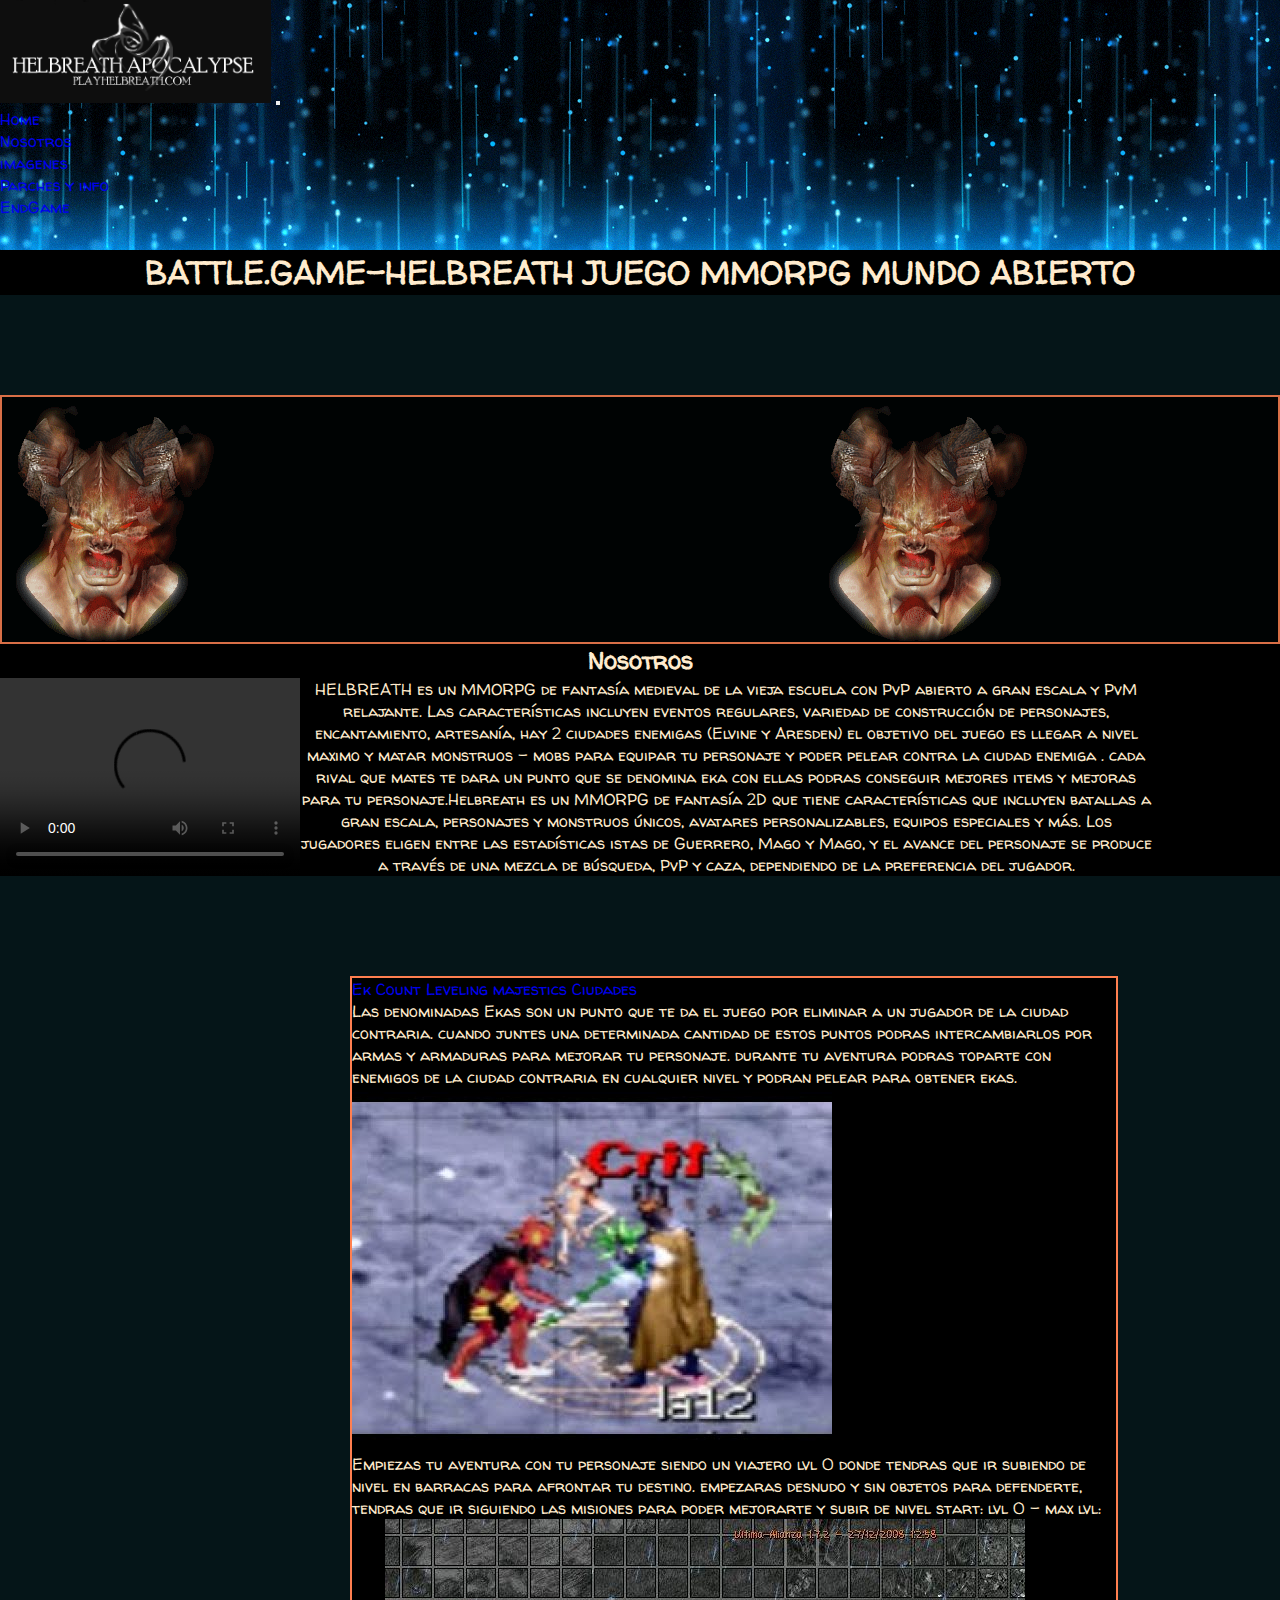
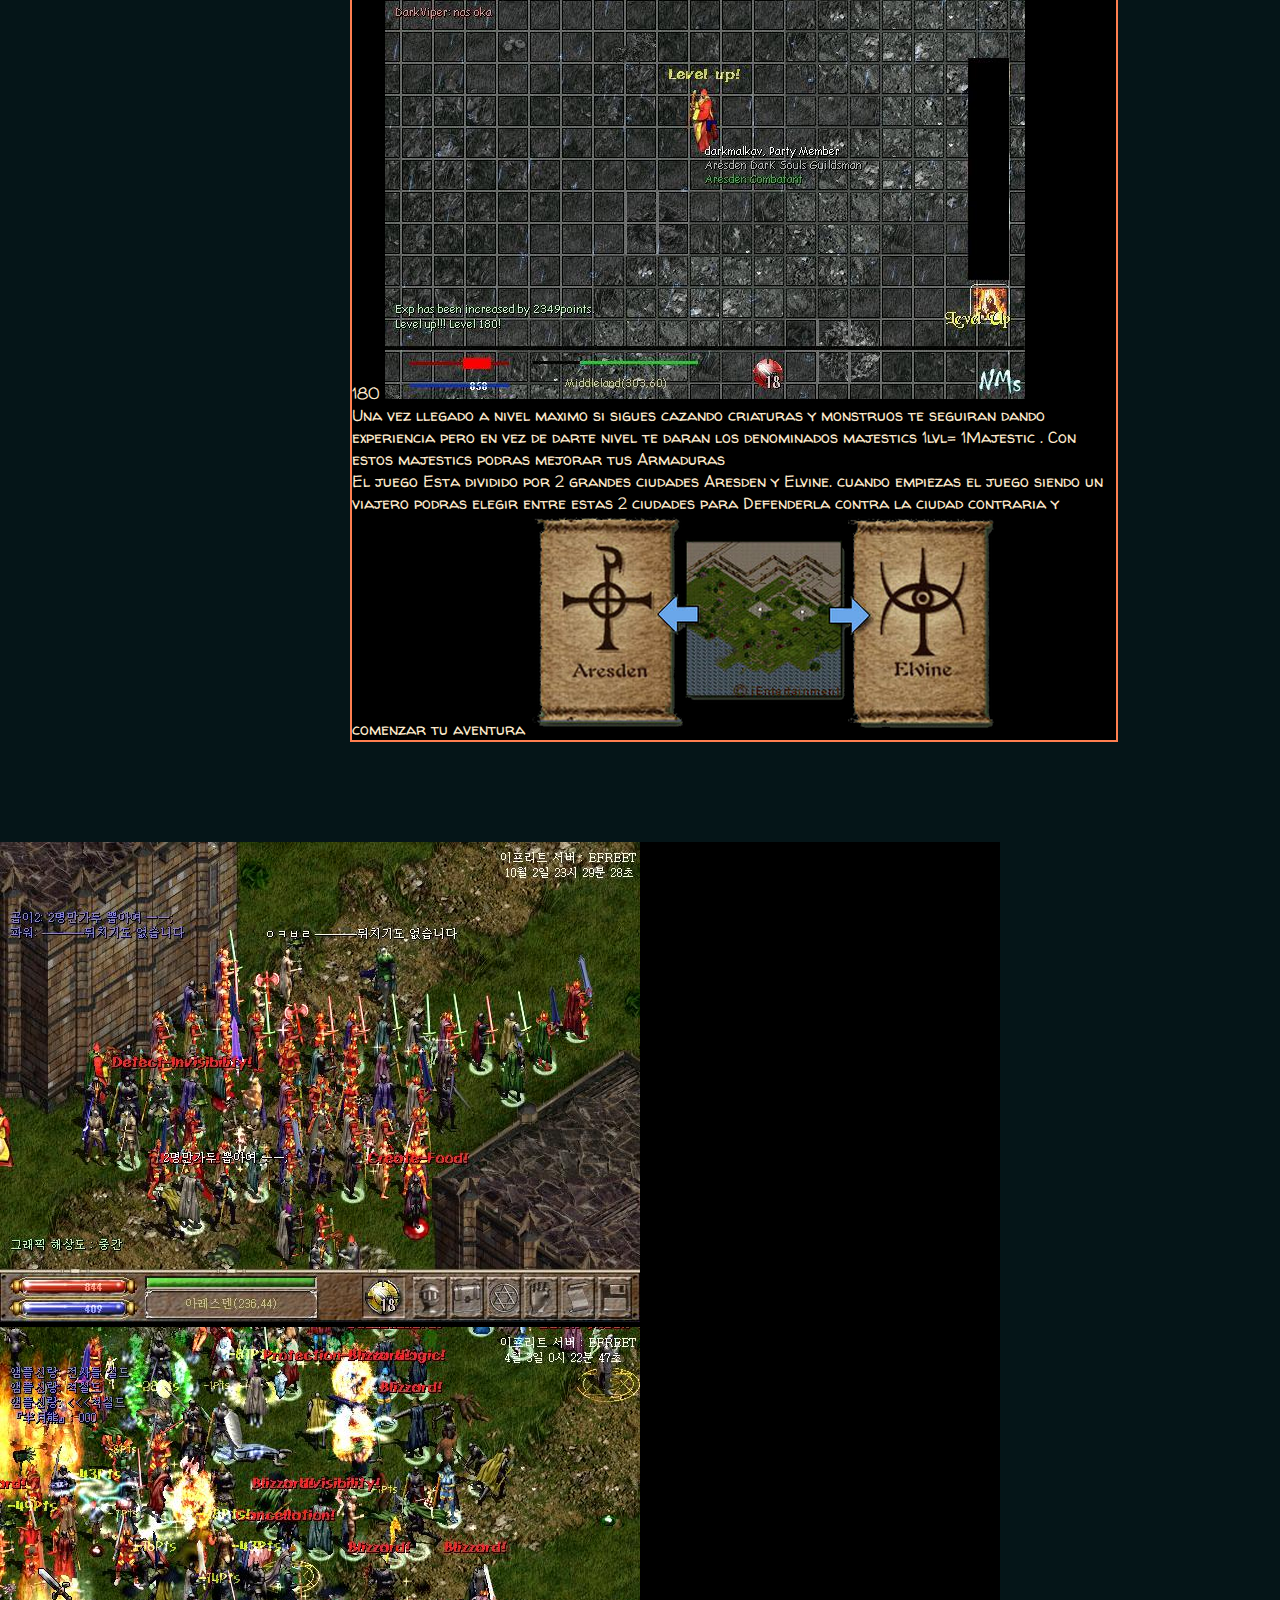
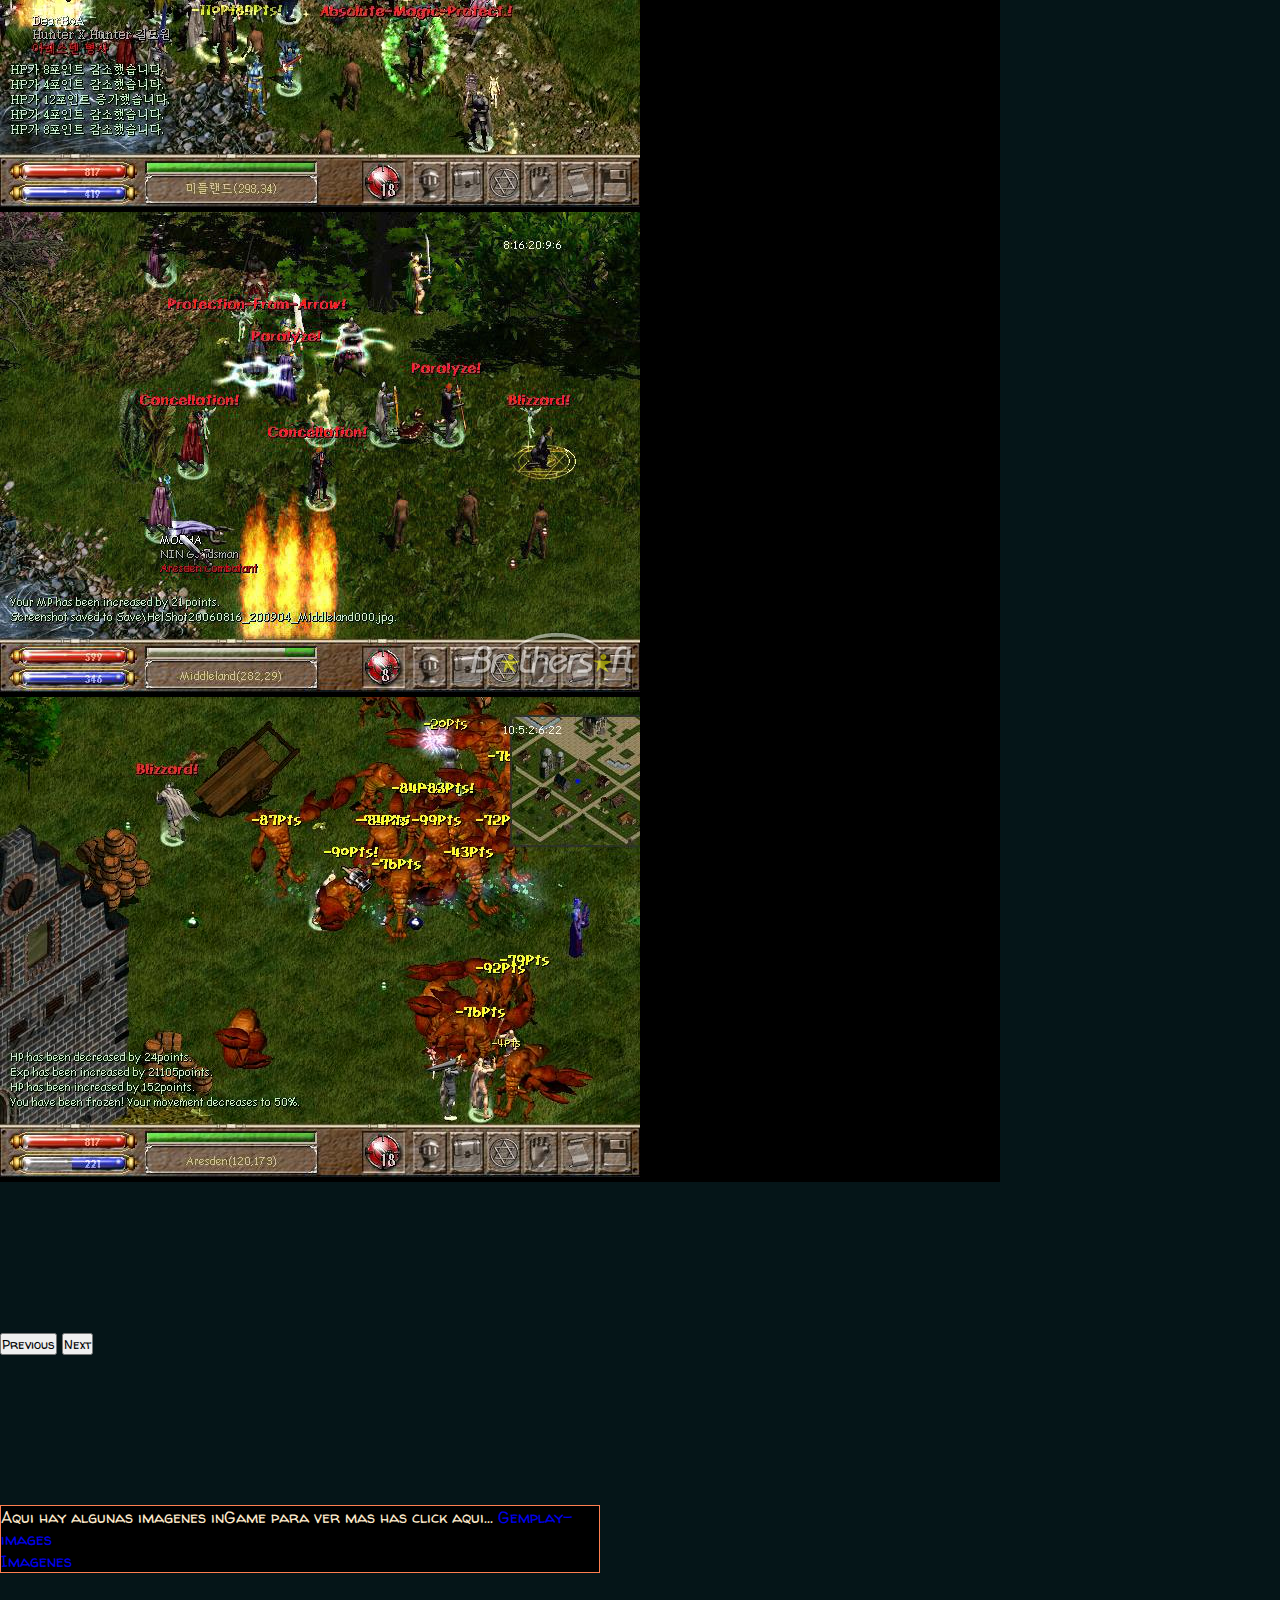
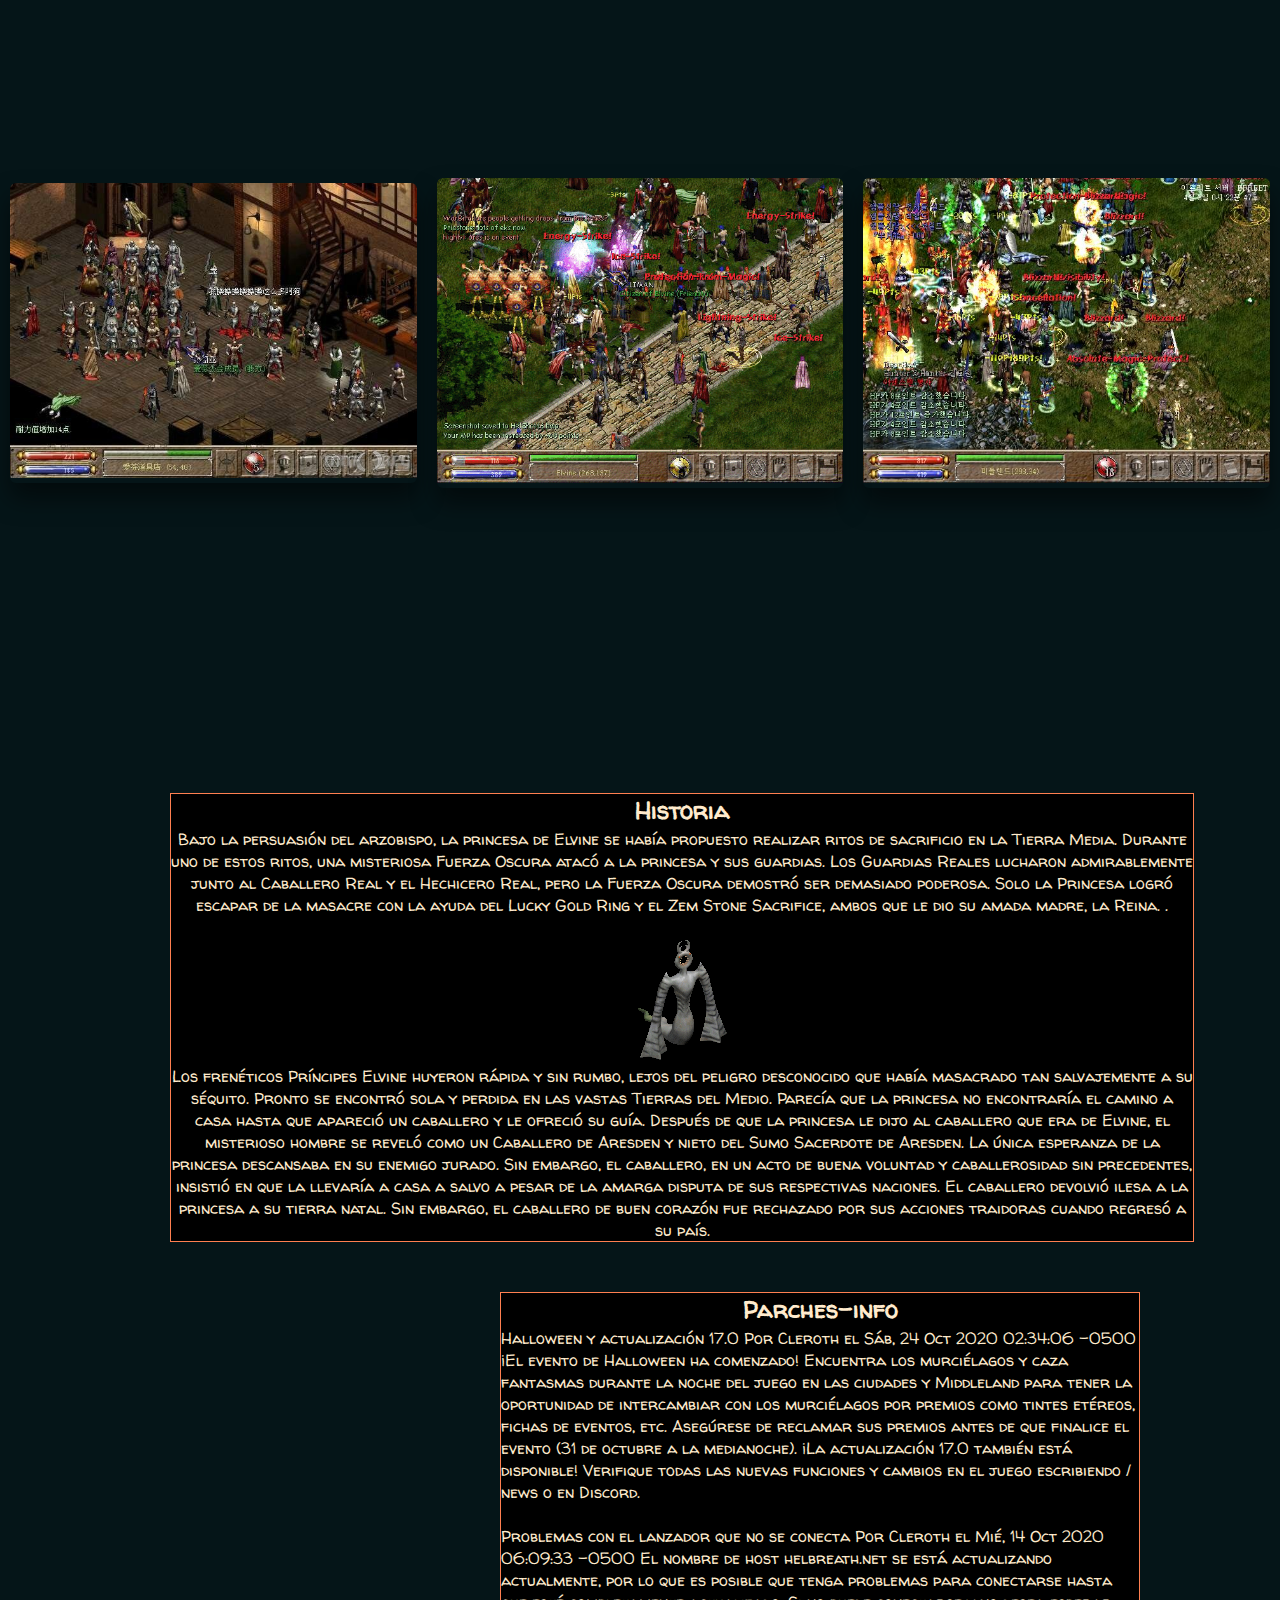
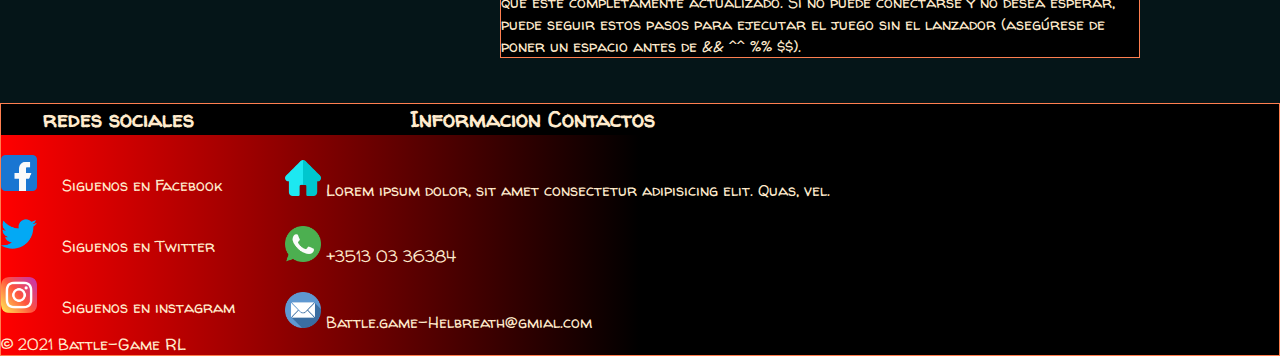
==== index.html @ adad9f69 "actualizo paginas" ====
<!DOCTYPE html>
<html lang="en">
<head>
    <meta charset="UTF-8">
    <meta http-equiv="X-UA-Compatible" content="IE=edge">
    <meta name="viewport" content="width=device-width, initial-scale=1.0">
    <link href="https://cdn.jsdelivr.net/npm/bootstrap@5.1.0/dist/css/bootstrap.min.css" rel="stylesheet" integrity="sha384-KyZXEAg3QhqLMpG8r+8fhAXLRk2vvoC2f3B09zVXn8CA5QIVfZOJ3BCsw2P0p/We" crossorigin="anonymous">
    <link rel="stylesheet" href="./index-style.css/style.css">
    <link
    rel="stylesheet"
    href="https://cdnjs.cloudflare.com/ajax/libs/animate.css/4.1.1/animate.min.css"/>
    <link rel="preconnect" href="https://fonts.googleapis.com">
    <link rel="preconnect" href="https://fonts.gstatic.com" crossorigin>
    <link href="https://fonts.googleapis.com/css2?family=Walter+Turncoat&display=swap" rel="stylesheet">
    <meta name="description" content="Juego mmorpg pvp - pve Mundo abierto massivo">
    <meta name="keywords" content="game, pvp, pve, events, open world ">
    <title>Helbreath.battleGame / home</title>
</head>
<body>

   <!--ACA ESTA EL ENCABEZADO DE LA PAGINA CON EL MENU DE NAVEGACION -->
   <header class="header">
    <nav class="header__navbar navbar-expand-lg navbar-dark bg-dark">
        <div class="container-fluid">
          <a class="header__logo" href="#"><img src="../imagenes/galeria de img/logo2.png" alt=""></a>
          <button class="navbar-toggler" type="button" data-bs-toggle="collapse" data-bs-target="#navbarNavDropdown" aria-controls="navbarNavDropdown" aria-expanded="false" aria-label="Toggle navigation">
            <span class="navbar-toggler-icon"></span>
          </button>
          <div class="collapse navbar-collapse" id="navbarNavDropdown">
            <ul class="navbar-nav">
              <li class="nav-item">
                <a class="nav-link active" aria-current="page" href="./index.html">Home</a>
              </li>
              <li class="nav-item">
                <a class="nav-link" href="./pages/nosotros.html">Nosotros</a>
              </li>
              <li class="nav-item">
                <a class="nav-link" href="./pages/gemplay-images.html">imagenes</a>
              </li>
              <li class="nav-item">
                <a class="nav-link" href="./pages/gemplay-images.html">Parches y info</a>
              </li>
              <li class="nav-item">
                <a class="nav-link" href="./pages/gemplay-images.html">EndGame</a>
              </li>
            </ul>
          </div>
        </div>
      </nav>
    </header>


        <!-- ACA ESTA EL TITULO DEL JUEGO  CON UNA ANIMACION DE CLOUDFLARE-->

        <section>

          <main id="intro">

            <div>
              <h1 class="animate__animated animate__fadeInLeft">BATTLE.GAME-HELBREATH JUEGO MMORPG MUNDO ABIERTO</h1>
            </div>
            
          </main>
          
          
        </section>





        <!--ALGUNOS GIFS DE MONSTRUOS DEL JUEGO -->
        

          <div class="bichos">
            <img src="./imagenes/galeria de img/n79hPaL.gif" alt="imagen gif de abbadon mob">
            
            <img class="dragonete" src="./imagenes/galeria de img/n79hPaL.gif" alt="imagen gif de dragon mob">
          </div>
          
      




      <section id="Nosotros1">
        <h2>Nosotros</h2>
        <div id="GemplayVideo">
          <video src="./imagenes/gameplay-teaser.mp4"controls autoplay loop></video>
          <p>
            HELBREATH es un MMORPG de fantasía medieval de la vieja escuela con PvP abierto a gran escala y PvM relajante. Las características incluyen eventos regulares, variedad de construcción de personajes, encantamiento, artesanía, 
            hay 2 ciudades enemigas (Elvine y Aresden) el objetivo del juego es llegar a nivel maximo y matar monstruos - mobs para equipar tu personaje y poder pelear contra la ciudad enemiga . cada rival que mates te dara un punto que se denomina eka con ellas podras conseguir mejores items y mejoras para tu personaje.Helbreath es un MMORPG de fantasía 2D que tiene características que incluyen batallas a gran escala, personajes y monstruos únicos, avatares personalizables, equipos especiales y más. Los jugadores eligen entre las estadísticas istas de Guerrero, Mago y Mago, y el avance del personaje se produce a través de una mezcla de búsqueda, PvP y caza, dependiendo de la preferencia del jugador.
          </p>
          
        </div>
      </section>



















        <!-- VIDEO GEMPLAY DEL JUEGO Y UNA BREVE INTRODUCCION DE QUE SE TRATA EL JUEGO Y LA PAGINA-->
        
      <section id="info1">
        <div class="row">
          <div class="col-4">
            <div class="list-group" id="list-tab" role="tablist">
              <a class="list-group-item list-group-item-action active" id="list-home-list" data-bs-toggle="list" href="#list-home" role="tab" aria-controls="list-home">Ek Count</a>
              <a class="list-group-item list-group-item-action" id="list-profile-list" data-bs-toggle="list" href="#list-profile" role="tab" aria-controls="list-profile">Leveling</a>
              <a class="list-group-item list-group-item-action" id="list-messages-list" data-bs-toggle="list" href="#list-messages" role="tab" aria-controls="list-messages">majestics</a>
              <a class="list-group-item list-group-item-action" id="list-settings-list" data-bs-toggle="list" href="#list-settings" role="tab" aria-controls="list-settings">Ciudades</a>
            </div>
          </div>
          <div class="col-8">
            <div class="tab-content" id="nav-tabContent">
              <div class="tab-pane fade show active" id="list-home" role="tabpanel" aria-labelledby="list-home-list">Las denominadas Ekas son un punto que te da el juego por eliminar a un jugador de la ciudad contraria. cuando juntes una determinada cantidad de estos puntos podras intercambiarlos por armas y armaduras para mejorar tu personaje.
                durante tu aventura podras toparte con enemigos de la ciudad contraria en cualquier nivel y podran pelear para obtener ekas.<img class="ekcount" src="./imagenes/ekcountt.jpg" alt=""> 
              </div>
              
              <div class="tab-pane fade" id="list-profile" role="tabpanel" aria-labelledby="list-profile-list">Empiezas tu aventura con tu personaje siendo un viajero lvl 0 donde tendras que ir subiendo de nivel en barracas para afrontar tu destino. empezaras desnudo y sin objetos para defenderte, tendras que ir siguiendo las misiones para poder mejorarte y subir de nivel  start: lvl 0 - max lvl: 180 <img src="./imagenes/lvl up2.jpg" alt=""></div>
              <div class="tab-pane fade" id="list-messages" role="tabpanel" aria-labelledby="list-messages-list">Una vez llegado a nivel maximo si sigues cazando criaturas y monstruos te seguiran dando experiencia pero en vez de darte nivel te daran los denominados majestics 1lvl= 1Majestic . Con estos majestics podras mejorar tus Armaduras <img src="./imagenes/dark knight.jpg.crdownload" alt=""></div>
              <div class="tab-pane fade" id="list-settings" role="tabpanel" aria-labelledby="list-settings-list">El juego Esta dividido por 2 grandes ciudades Aresden y Elvine. cuando empiezas el juego siendo un viajero podras elegir entre estas 2 ciudades para Defenderla contra la ciudad contraria y comenzar tu aventura <img src="./imagenes/elvine-aresden.png" alt=""> </div>
            </div>
          </div>
        </div>
      </div>

  </section>




        <!-- IMAGENES INTRODUCTORIAS DEL JUEGO -->
      

        <div class="carrusel">
          <div id="carouselExampleControls" class="carousel slide" data-bs-ride="carousel">
            <div class="carousel-inner">
              <div class="carousel-item active">
                <img src="./imagenes/img.index/e0013743_07035283.jpg" class="d-block w-100" alt="pelea massiva dentro del juego">
              </div>
              <div class="carousel-item">
                <img src="./imagenes/img.index/2.jpg" class="d-block w-100" alt="pelea massiva dentro del juego">
              </div>
              <div class="carousel-item">
                <img src="./imagenes/img.index/3.jpeg" class="d-block w-100" alt="Pelea massiva dentro del juego">
              </div>
              <div class="carousel-item">
                <img src="./imagenes/img.index/4j.jpeg" class="d-block w-100" alt="zona de descanzo dentro del juego">
              </div>
            </div>
            <button class="carousel-control-prev" type="button" data-bs-target="#carouselExampleControls" data-bs-slide="prev">
              <span class="carousel-control-prev-icon" aria-hidden="true"></span>
              <span class="visually-hidden">Previous</span>
            </button>
            <button class="carousel-control-next" type="button" data-bs-target="#carouselExampleControls" data-bs-slide="next">
              <span class="carousel-control-next-icon" aria-hidden="true"></span>
              <span class="visually-hidden">Next</span>
            </button>
            
          </div>
        </div>
        
    
      
          <!-- Link a la seccion de imagenes y videos del juego -->

    <section>

      <div class="dropdown">
        <span>Aqui hay algunas imagenes inGame para ver mas has click aqui...</span>
        <a class="btn btn-secondary dropdown-toggle" href="#" role="button" id="dropdownMenuLink" data-bs-toggle="dropdown" aria-expanded="false">
          Gemplay-images
        </a>
        <ul class="dropdown-menu" aria-labelledby="dropdownMenuLink">
          <li><a class="dropdown-item" href="./pages/gemplay-images.html">Imagenes</a></li>
        </ul>
      </div>
      
    </section>


      <!-- IMAGENES E INFORMACION DEL JUEGO -->
    <section>

      <div class="govver">
        <figure>
          <img src="./imagenes/shop.jpg" alt="imagen zona shop dentro del juego">
          <div class="capa">
            <h3>.</h3>
            <p>EL JUEGO TIENE ZONAS DE DESCANZO Y SOCIAL DENTRO DE EL. TAMBIEN OFRECE LUGARES DONDE COMERCIAR CON OTRO JUGADORES Y COMPRAR OBJETOS A LOS DIFERENTES MOBS DE CADA CIUDAD  </p>
          </div>
        </figure>
        
        
        <figure>
          <img src="./imagenes/img.index/massive fights.jpg" alt="imagen pelea massiva dentro del juego">
          <div class="capa">
            <h3>.</h3>
            <p>EL JUEGO OFRECE PELEAS Y CAZERIA MASSIVA DE NPC DENTRO DEL JUEGO QUE TE OFRECERAN DROPS PARA MEJORAR TU PERSONAJE </p>
          </div>
        </figure>
        
        <figure>
          <img src="./imagenes/img.index/2.jpg" alt="imagen pelea massiva dentro del juego">
          <div class="capa">
            <h3>.</h3>
            <p>EL JUEGO OFRECE PELEAS MASSIVAS CONTRA JUGADORES DE LA CIUDAD CONTRARIA  </p>
          </div>
        </figure>
        
      </div>
    </section>
      
        <!-- BREVE INTRODUCCION A LA HISTORIA DEL JUEGO -->

    <section id="historia">
      
      <h2 class="historia">Historia</h2>
      <p>Bajo la persuasión del arzobispo, la princesa de Elvine se había propuesto realizar ritos de sacrificio en la Tierra Media. Durante uno de estos ritos, una misteriosa Fuerza Oscura atacó a la princesa y sus guardias. Los Guardias Reales lucharon admirablemente junto al Caballero Real y el Hechicero Real, pero la Fuerza Oscura demostró ser demasiado poderosa. Solo la Princesa logró escapar de la masacre con la ayuda del Lucky Gold Ring y el Zem Stone Sacrifice, ambos que le dio su amada madre, la Reina.
        .</p>
        <br>
        <img src="./imagenes/galeria de img/tw.gif" alt="">
        <p> 
          Los frenéticos Príncipes Elvine huyeron rápida y sin rumbo, lejos del peligro desconocido que había masacrado tan salvajemente a su séquito. Pronto se encontró sola y perdida en las vastas Tierras del Medio. Parecía que la princesa no encontraría el camino a casa hasta que apareció un caballero y le ofreció su guía. Después de que la princesa le dijo al caballero que era de Elvine, el misterioso hombre se reveló como un Caballero de Aresden y nieto del Sumo Sacerdote de Aresden. La única esperanza de la princesa descansaba en su enemigo jurado. Sin embargo, el caballero, en un acto de buena voluntad y caballerosidad sin precedentes, insistió en que la llevaría a casa a salvo a pesar de la amarga disputa de sus respectivas naciones. El caballero devolvió ilesa a la princesa a su tierra natal. Sin embargo, el caballero de buen corazón fue rechazado por sus acciones traidoras cuando regresó a su país.
        </p>
        
    </section>


      <!-- BREVE EXPLICACION DE PARCHES DEL JUEGO -->
      <section id="parches-info">
        <h2>Parches-info</h2>
        <p>
            Halloween y actualización 17.0
            Por Cleroth el Sáb, 24 Oct 2020 02:34:06 -0500
            ¡El evento de Halloween ha comenzado! Encuentra los murciélagos y caza fantasmas durante la noche del juego en las ciudades y Middleland para tener la oportunidad de intercambiar con los murciélagos por premios como tintes etéreos, fichas de eventos, etc. Asegúrese de reclamar sus premios antes de que finalice el evento (31 de octubre a la medianoche). ¡La actualización 17.0 también está disponible! Verifique todas las nuevas funciones y cambios en el juego escribiendo / news o en Discord.
        </p>
        <br>
        <p>
            Problemas con el lanzador que no se conecta
            Por Cleroth el Mié, 14 Oct 2020 06:09:33 -0500
            El nombre de host helbreath.net se está actualizando actualmente, por lo que es posible que tenga problemas para conectarse hasta que esté completamente actualizado. Si no puede conectarse y no desea esperar, puede seguir estos pasos para ejecutar el juego sin el lanzador (asegúrese de poner un espacio antes de && ^^ %% $$).
        </p>

      </section>

      <!-- FOOTER DE LA PAGINA -->
      <section>
        <footer class="pie">
          <div class="contenedor-full-pie">
            
          </div>
          <div class="contenedorpie">
            
            <div class="colum2">
              <h2>redes sociales</h2>
              <div class="fila">
                <img src="./imagenes/iconos/facebook.png" alt="icono de facebook">
                <label for="">Siguenos en Facebook</label>
              </div> 
              <div class="fila">
                <img src="./imagenes/iconos/twitter.png" alt="icono de twitter">
                <label for="">Siguenos en Twitter</label>
              </div>
              
              <div class="fila">
                <img src="./imagenes/iconos/instagram.png" alt="icono de instagram">
                <label for="">Siguenos en instagram</label>
              </div>
              
            </div>
          
            <div class="colum3">
              <h2>Informacion Contactos</h2>
              
              <div class="fila2">
                <img src="./imagenes/iconos/1946433home.png" alt="">
                <label for="">Lorem ipsum dolor, sit amet consectetur adipisicing elit. Quas, vel.</label>
              </div>
              
              <div class="fila2">
                <img src="./imagenes/iconos/733585.png" alt="">
                <label for=""> +3513 03 36384</label>
              </div>
              
              <div class="fila2">
                <img src="./imagenes/iconos/552486mail.png" alt="">
                <label for="">Battle.game-Helbreath@gmial.com</label>
              </div>
              
            </div>
            
          </div>
          
          <div>
            <p>&copy; 2021 Battle-Game RL </p>
          </div>
        
        </div>
      </footer>
      </section>

  <script src="https://cdn.jsdelivr.net/npm/bootstrap@5.1.0/dist/js/bootstrap.bundle.min.js" integrity="sha384-U1DAWAznBHeqEIlVSCgzq+c9gqGAJn5c/t99JyeKa9xxaYpSvHU5awsuZVVFIhvj" crossorigin="anonymous"></script>
</body>
</html>
---- index-style.css/style.css ----
*{
    list-style: none;
    text-decoration: none;
    margin: 0%;
    padding: 0%;
    font-family: 'Walter Turncoat', cursive;
    box-sizing: border-box;
}
body{
    background-color: rgb(5, 21, 24);
}

/*header y menu */
header {
    height: 250px;  
    background-image: url(../imagenes/gemplay-images/bluefontq.gif);

}


/* efectos */

@keyframes mi-efecto {
   
}

.animate__animated .animate__fadeInLeft {
    animation-delay: 1sg;
    animation-duration: 2sg;
    animation-iteration-count: infinite;
}







 /* TODO SECTIONS Y CLASS DENTRO DE LA PAGINA */
.govver{
    width: 100%;
    display: flex;
    justify-content: center;
    align-items: center;
    height: 80vh;
    margin-bottom: 100px;
    
    
}
.govver figure{
    position: relative;
    height: auto;
    width: 100%;
    overflow: hidden;
    border-radius: 6px;
    box-shadow: 0px 15px 25px rgba(0,0,0,0.50);
    cursor: pointer;
    margin: 10px;
   
}

.govver figure img{
    width: 100%;
    height: auto;
    transition: all 500ms ease-out;
}

.govver figure .capa{
    position: absolute;
    top: 0;
    width: 100%;
    height: auto;
    background: rgba(0,103,123,0.7);
    transition: all 500ms ease-out;
    opacity: 0;
    visibility: hidden;
    text-align: center;
}

.govver figure:hover .capa{
    opacity: 1;
    visibility: visible;
}

.govver figure:hover .capa h3{
    margin-top: 70px;
    margin-bottom: 15px; 
}

.govver figure .capa h3{
    color: #fff;
    font-weight: 400;
    margin-bottom: 120px;
    transition: all 500ms ease-out;
    margin-top: 30px;
}

.govver figure .capa p{
    color: #fff;
    font-size: 15px;
    line-height: 1.5;
    width: 100%;
    max-width: 220px;
    margin: auto;  
}



.dropdown {
    color: blanchedalmond;
    background-color: black;
    width: 100%;
    max-width: 600px;
    left: 500px;
    border: solid 1px coral; 
    bottom: 120px; 
}

#intro {
    text-align: center;   
    color: blanchedalmond;
    background-color: black; 
}

#historia {
    background-color: black;
    color: blanchedalmond;
    margin-bottom: 50px;
    width: 80%;
    margin-left: 170px;
    text-align: center;
    border: 1px solid coral;   
}

#historiaDelJuego {
    text-align: center;
}






#nosotros {
    color: blanchedalmond;
    background-color: black;
    text-align: center;
    width: 100%;
    max-width: 700px;
    border-radius: 2%;
    border: 2px solid coral;
    margin-bottom: 20px;   
}

.nosotros2 {
    margin-bottom: 200px;
}


#parches-info {
    width: 50%;
    margin-left: 500px;
    color: blanchedalmond;
    background-color: black;
    border: solid 1px coral;
    
}







/* VIDEOS */
#gemplay-video{
    
    width: 100%;
    max-width: 1700px;
    height: auto;
    background-color: black;
    color: blanchedalmond;
    text-align: center;
    font-family: 'Staatliches', cursive;
    margin-bottom: 100px;
    height: auto;
    background-color: black;  
    
}

.video-gemplay {
    border: 1px solid coral;   
}

.nosotros-video .nosotros1 {
    width: 100%;
    background-color: black;  
}

#GemplayVideo {
    background-color: black;
    color: blanchedalmond;
    display: flex;
    flex-direction: row;
    margin-bottom: 100px;
    width: 90%;
    text-align: center;
}


#Nosotros1 {
background-color: black;
}

.row {
    background-color: black;
    color: blanchedalmond;
    width: 60%;
    border: solid 2px coral;
    margin-bottom: 100px;
    margin-left: 350px;
    
}

/* TODO LO QUE CONTIENE IMAGENES  */
#carouselExampleControls {
    width: 100%;
    max-width: 1000px;
    height: auto;
    justify-content: center;
    left: 450px;
    margin-bottom: 150px;
}


.carousel-inner{
    background-color: black;
    margin-bottom: 150px;
    
}

.bichos {
    display: flex;
    justify-content: space-between;
    background-color: black;
    border: 2px solid coral;
    opacity: 85%;
    margin-top: 100px;
}
.dragonete {
    margin-right: 250px;
}



/* TITULARES */

h1 {
    text-align: center;
    color: blanchedalmond;
    background-color: black;
}

h2 {
    text-align: center;
}

h4 {
    margin: auto;
    color: red;
    text-align: center;
    margin-right: 300px;
    
}

h2 {
    color: blanchedalmond;
    background-color: black;
}

h3 {
    margin-left: 735px;
    color: rgb(206, 8, 8);
    margin-bottom: 50px;
    text-align: center;
}

#ticketSupport {
    color: rgb(248, 7, 7);
}

#intro h1 {
    color: blanchedalmond;
    background-color: black;
    
}




/* FOOTER */

footer {
    color: blanchedalmond;
    background-image: linear-gradient(to right, red , black 50%);
    margin-top: 45px;
    width: 100%;
    border: solid 1px coral;
    
}

.contenedor-full-pie {
    width: 100%;
    max-width: 1200px;
    
    
}


.contenedorpie {
    display: flex;
   
}

.colum1 {
    max-width: 500px;
       
}

.colum1 h2 {
    font-size: 15px;
}


.colum2 {
    max-width: 500px;

}

.colum2 h2 {
    font-size: 22px;
}


.colum2 .fila {
margin-top: 20px;
}

.fila img{
width: 36px;
height: 36px;
}

.fila label{
    margin-top: 10px;
    margin-left: 20px;
}

.letras {
    margin: 10px;
}

.colum3 h2{
    font-size: 22px;
    
    
}
.colum3 .fila2 {
    margin-top: 25px;
    margin-left: 50px;
}


.fila2 img{
    width: 36px;
    height: 36px;
}


 /* BREAKPOINTS */

@media screen and (max-width: 768px) {
    header {
        width: 100%;
        height: auto;
    }
    #intro {
        margin-top: 200px;
    }
    #gemplay-video .col-8 {
          margin: 20px;
    }

    #gemplay-video .row {
        margin: 10px;
    }
    
  
    #gemplay-video .col-8 img {
        width: 100%;
        max-width: 500px;
    }
    .carousel-inner {
        right: 270px;
        width: 100%;
        max-width: 700px;
        
    }
 

    .govver {
        
        display: none;
        
    }
    #historia {
        background-color: rgb(49, 9, 9);
        color: blanchedalmond;
        margin-bottom: 350px;
        width: 100%;
        max-width: 600px;
        margin: 10%;
    }
    
    #parches-info {
        margin: 10%;
        background-color: rgb(49, 9, 9);
    }

  
}

@media screen and (max-width: 414px) {
    header {
        height: auto;
    }

    #intro {
        margin-top: 200px;
    }

         #gemplay-video .col-8 {
            margin: 20px;
      }
  
      #gemplay-video .row {
          margin: 10px;
      }
      
      #gemplay-video .col-8 img {
          width: 300px;
      }

      #gemplay-video video {
          width: 100%;
          max-width: 300px;
      }

         .carousel-inner {
            
            width: 100%;
            max-width: 400px;
            
        }

        .govver {
         display: none;
        }

        #historia {
            background-color: rgb(49, 9, 9);
            color: blanchedalmond;
            margin-bottom: 350px;
            width: 100%;
            max-width: 350px;
            margin: 5%;
        }

        #parches-info {
            margin: 5%;
            width: 100%;
            max-width: 350px;
            background-color: rgb(49, 9, 9);
        }

        footer {
            color: blanchedalmond;
            background-image: linear-gradient(to right, red , black 50%);
            margin-top: 300px;
            width: 100%;
            border: solid 1px coral;
            flex-direction: column;
            display: flex;
        }
}
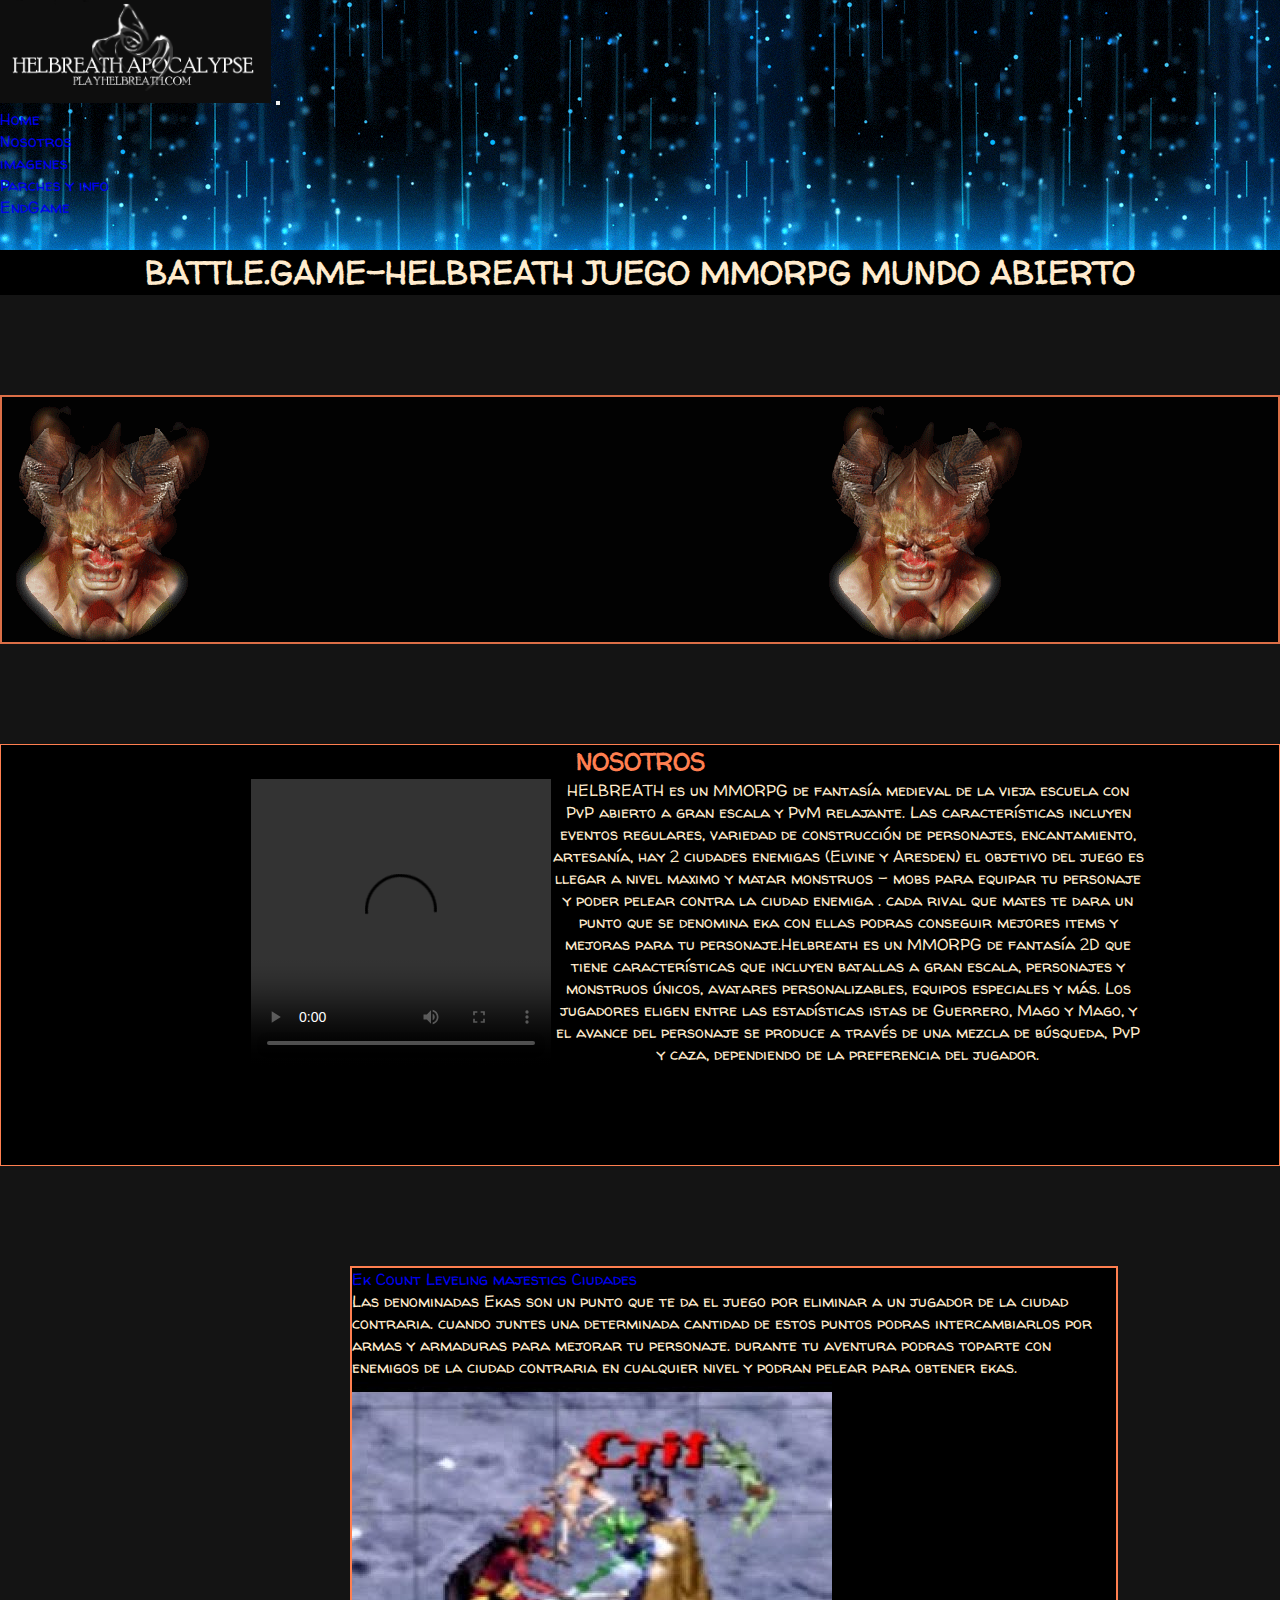
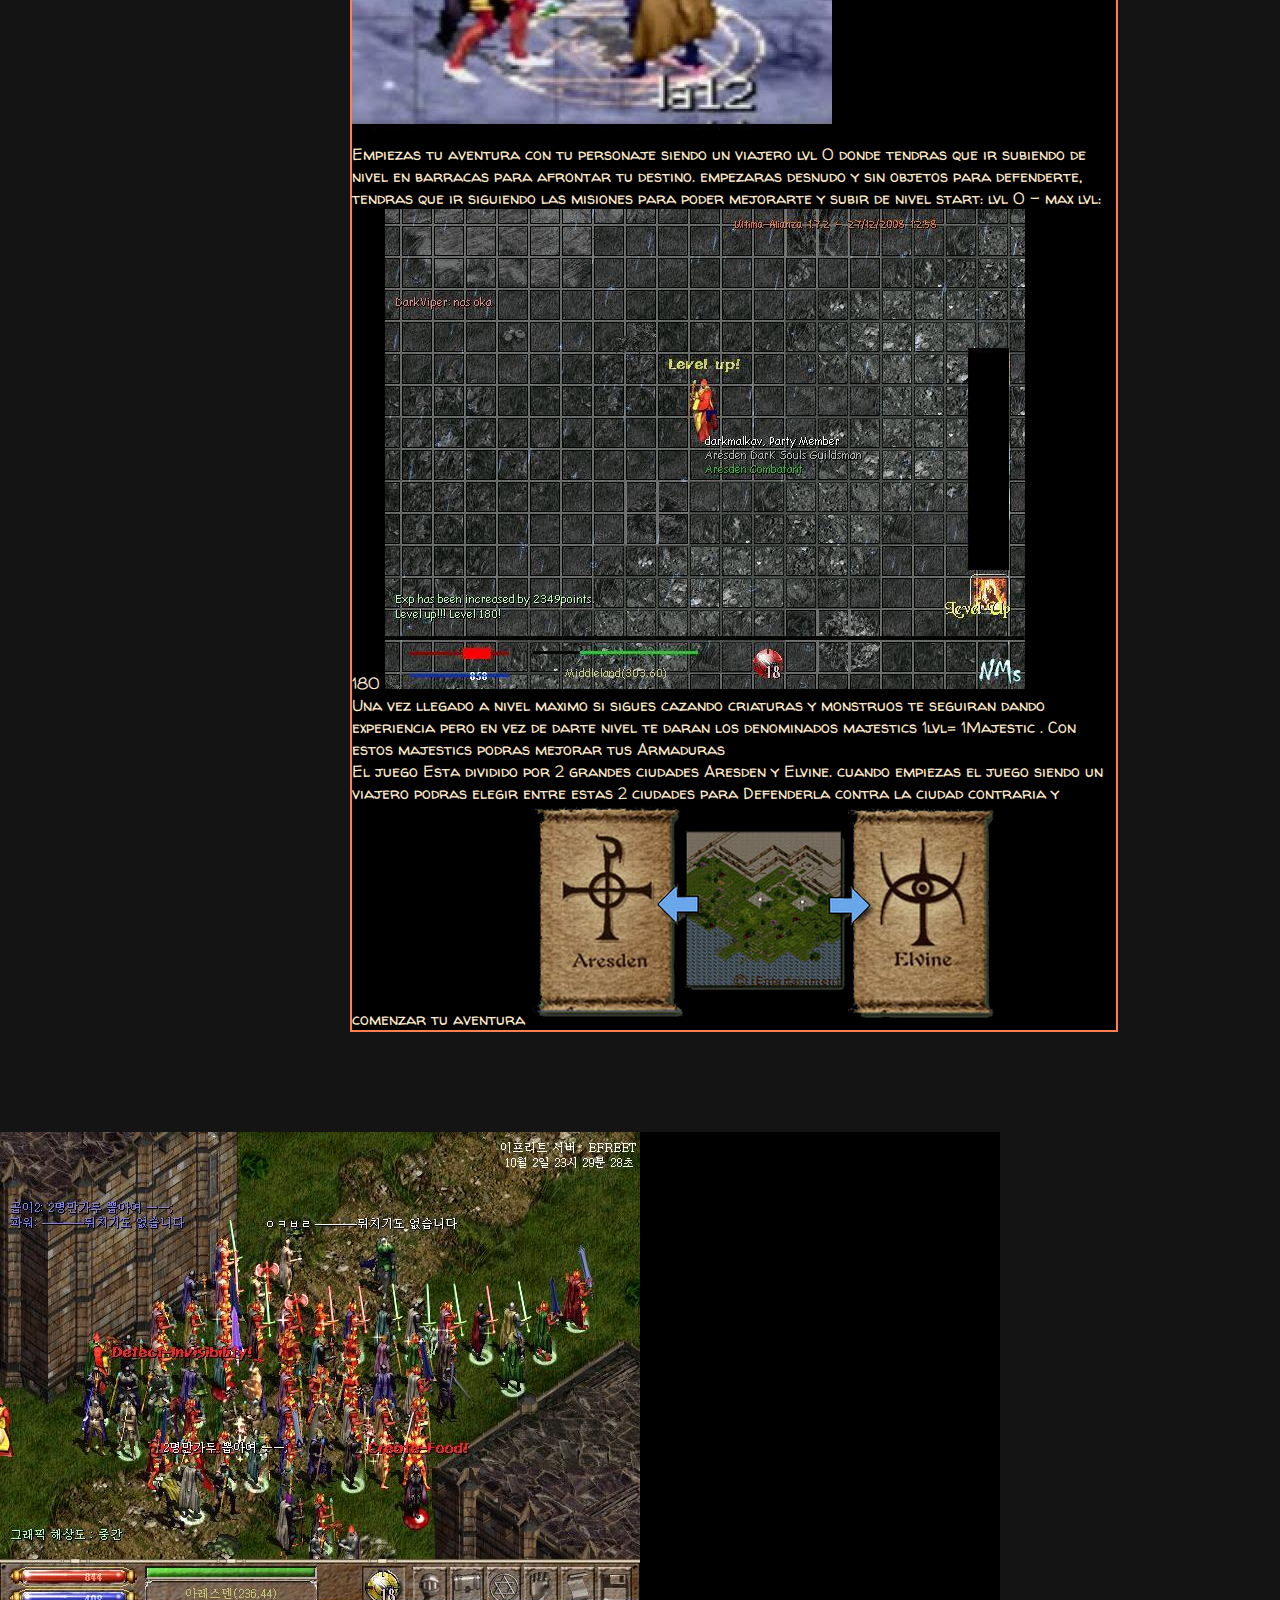
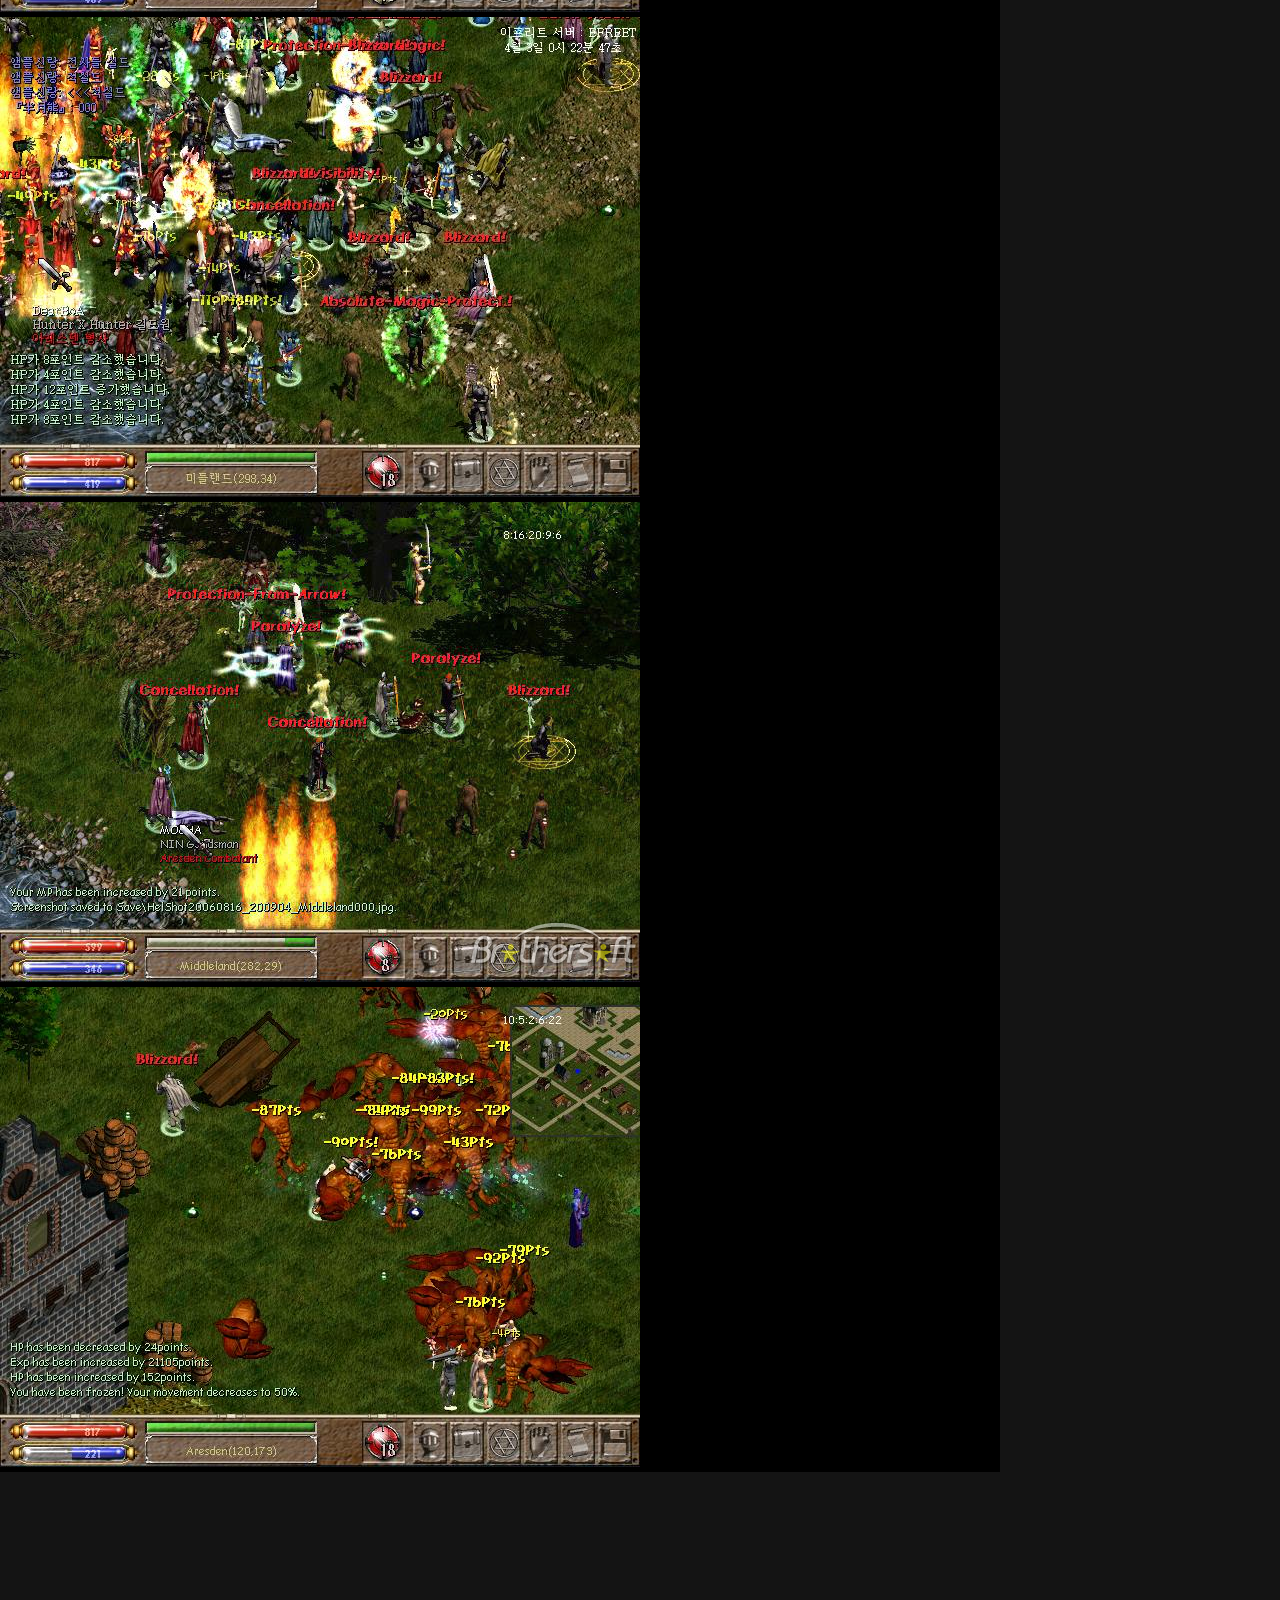
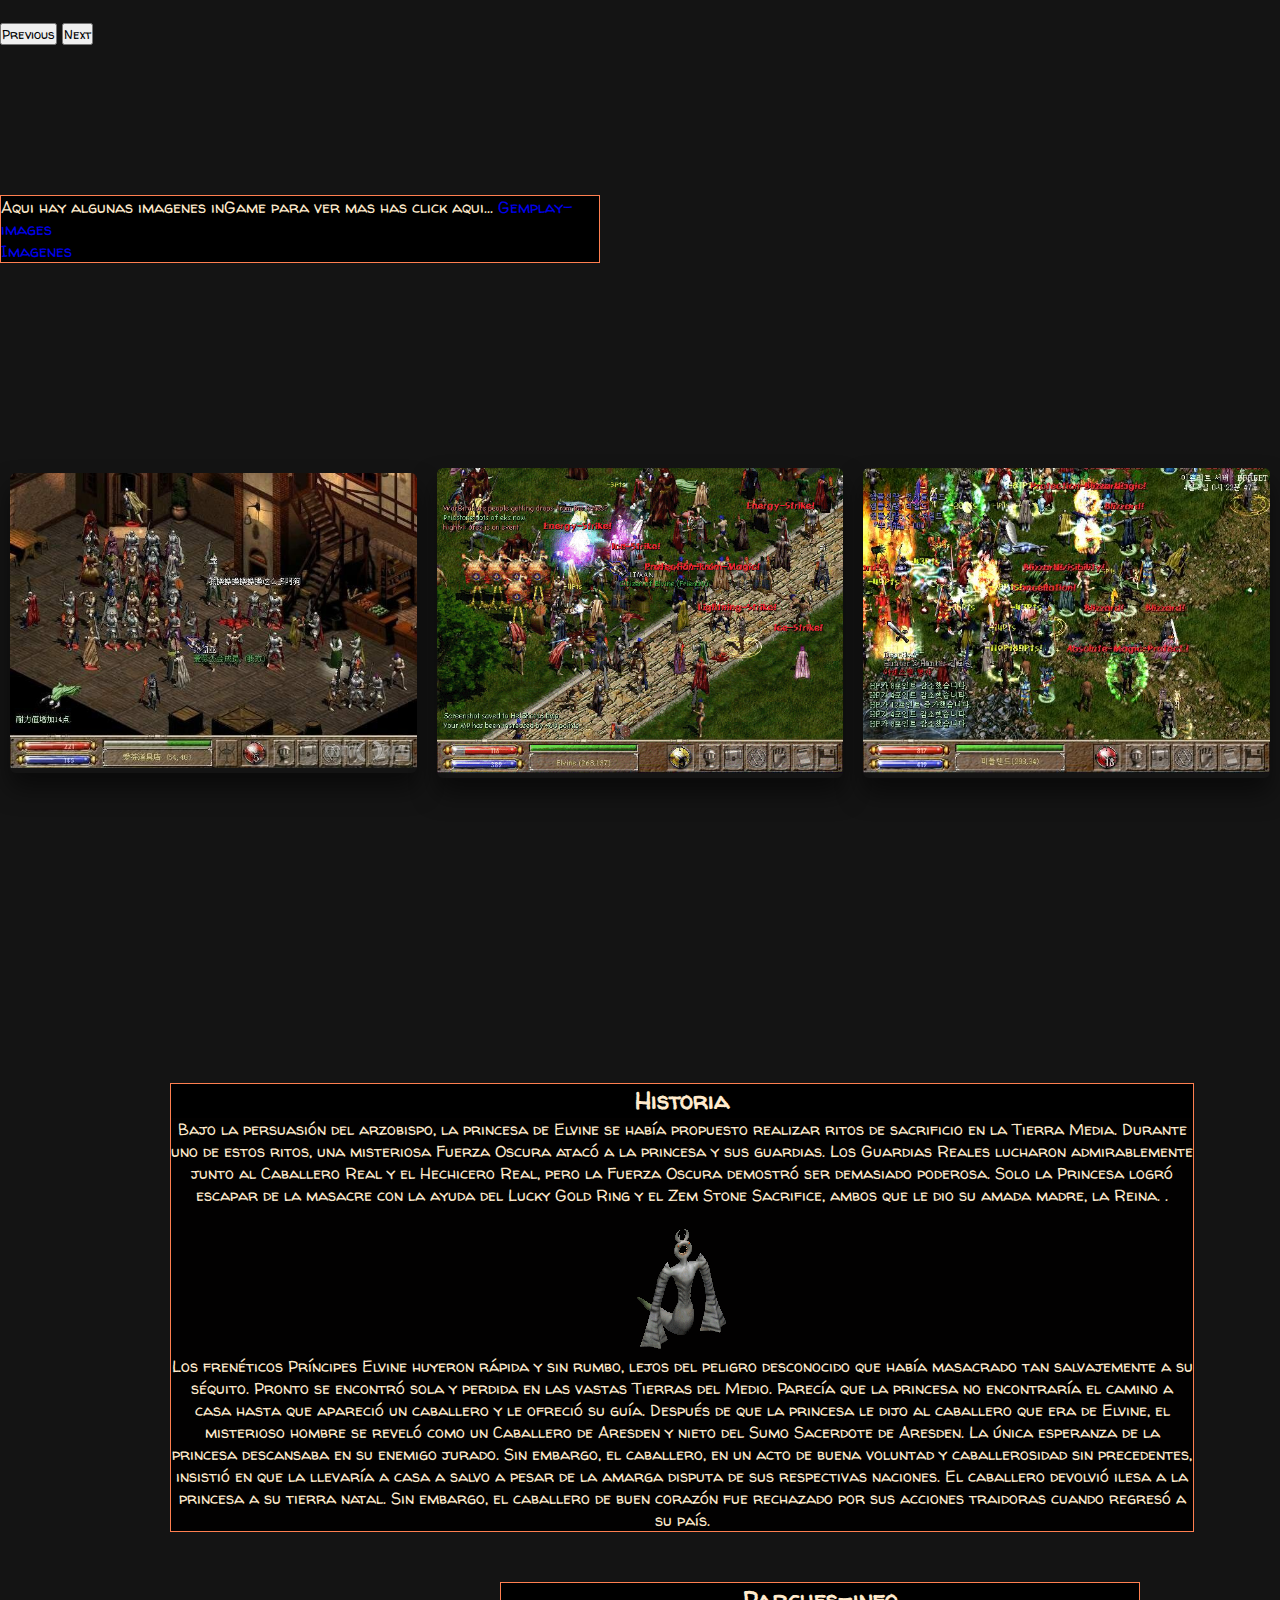
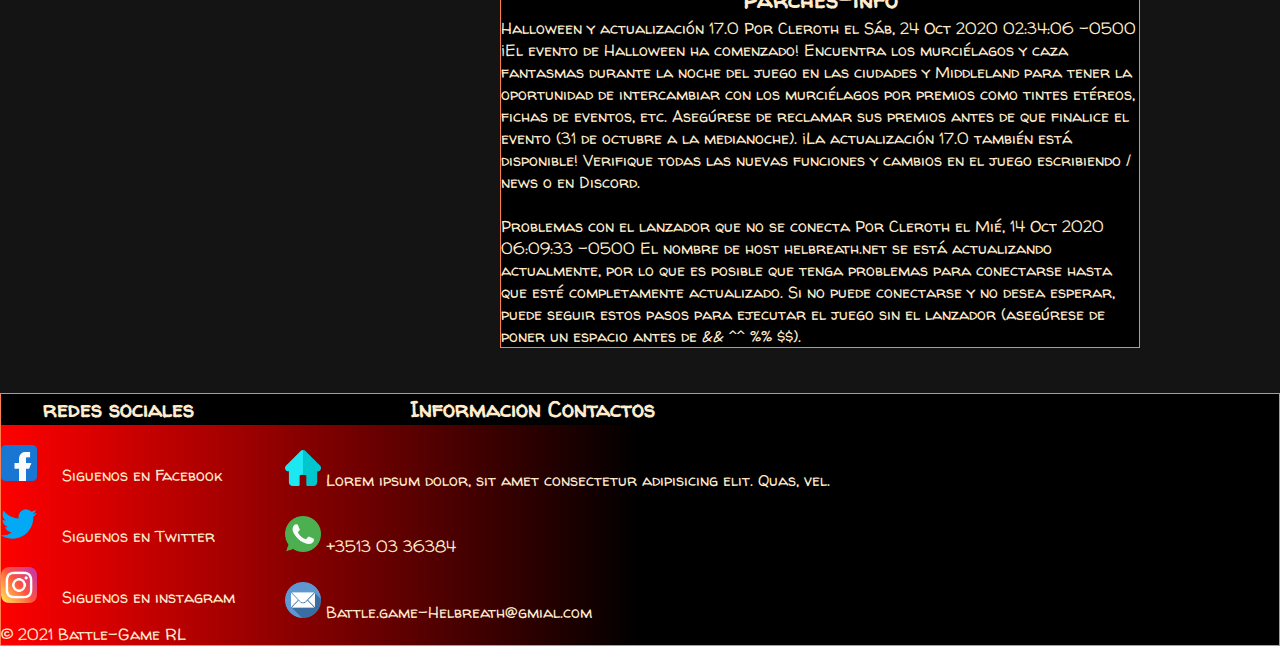
==== commit 726f9aac: "actualizo home" ====
--- a/index.html
+++ b/index.html
@@ -84,7 +84,7 @@
 
 
       <section id="Nosotros1">
-        <h2>Nosotros</h2>
+        <h2>NOSOTROS</h2>
         <div id="GemplayVideo">
           <video src="./imagenes/gameplay-teaser.mp4"controls autoplay loop></video>
           <p>
--- a/index-style.css/style.css
+++ b/index-style.css/style.css
@@ -7,7 +7,7 @@
     box-sizing: border-box;
 }
 body{
-    background-color: rgb(5, 21, 24);
+    background-color: rgb(20, 20, 20);
 }
 
 /*header y menu */
@@ -123,7 +123,7 @@
 }
 
 #historia {
-    background-color: black;
+    background-color: rgb(2, 1, 1);
     color: blanchedalmond;
     margin-bottom: 50px;
     width: 80%;
@@ -193,7 +193,7 @@
 }
 
 .nosotros-video .nosotros1 {
-    width: 100%;
+    
     background-color: black;  
 }
 
@@ -203,13 +203,20 @@
     display: flex;
     flex-direction: row;
     margin-bottom: 100px;
-    width: 90%;
-    text-align: center;
+    width: 70%;
+    text-align: center;
+    margin-left: 250px;
 }
 
 
 #Nosotros1 {
 background-color: black;
+border: 1px solid coral;
+margin-bottom: 100px;
+}
+#Nosotros1 h2 {
+    color: coral;
+    
 }
 
 .row {
@@ -246,6 +253,7 @@
     border: 2px solid coral;
     opacity: 85%;
     margin-top: 100px;
+    margin-bottom: 100px;
 }
 .dragonete {
     margin-right: 250px;
@@ -387,26 +395,27 @@
     #intro {
         margin-top: 200px;
     }
-    #gemplay-video .col-8 {
-          margin: 20px;
-    }
-
-    #gemplay-video .row {
-        margin: 10px;
-    }
-    
-  
-    #gemplay-video .col-8 img {
+    #GemplayVideo {
+        flex-direction: column;
+        margin-left: 15%;
+    }
+    #Nosotros1 {
+        max-width: 720px;
+        margin-left: 10px;
+    }
+    .row {
+        margin-left: 0%;
         width: 100%;
-        max-width: 500px;
+        max-width: 900px;
     }
     .carousel-inner {
-        right: 270px;
+        right: 400px;
         width: 100%;
-        max-width: 700px;
-        
-    }
- 
+        max-width: 700px;   
+    }
+    .dropdown {
+        left: 50px;
+    }
 
     .govver {
         
@@ -414,7 +423,7 @@
         
     }
     #historia {
-        background-color: rgb(49, 9, 9);
+       
         color: blanchedalmond;
         margin-bottom: 350px;
         width: 100%;
@@ -423,8 +432,8 @@
     }
     
     #parches-info {
-        margin: 10%;
-        background-color: rgb(49, 9, 9);
+        margin-left: 25%;
+        
     }
 
   
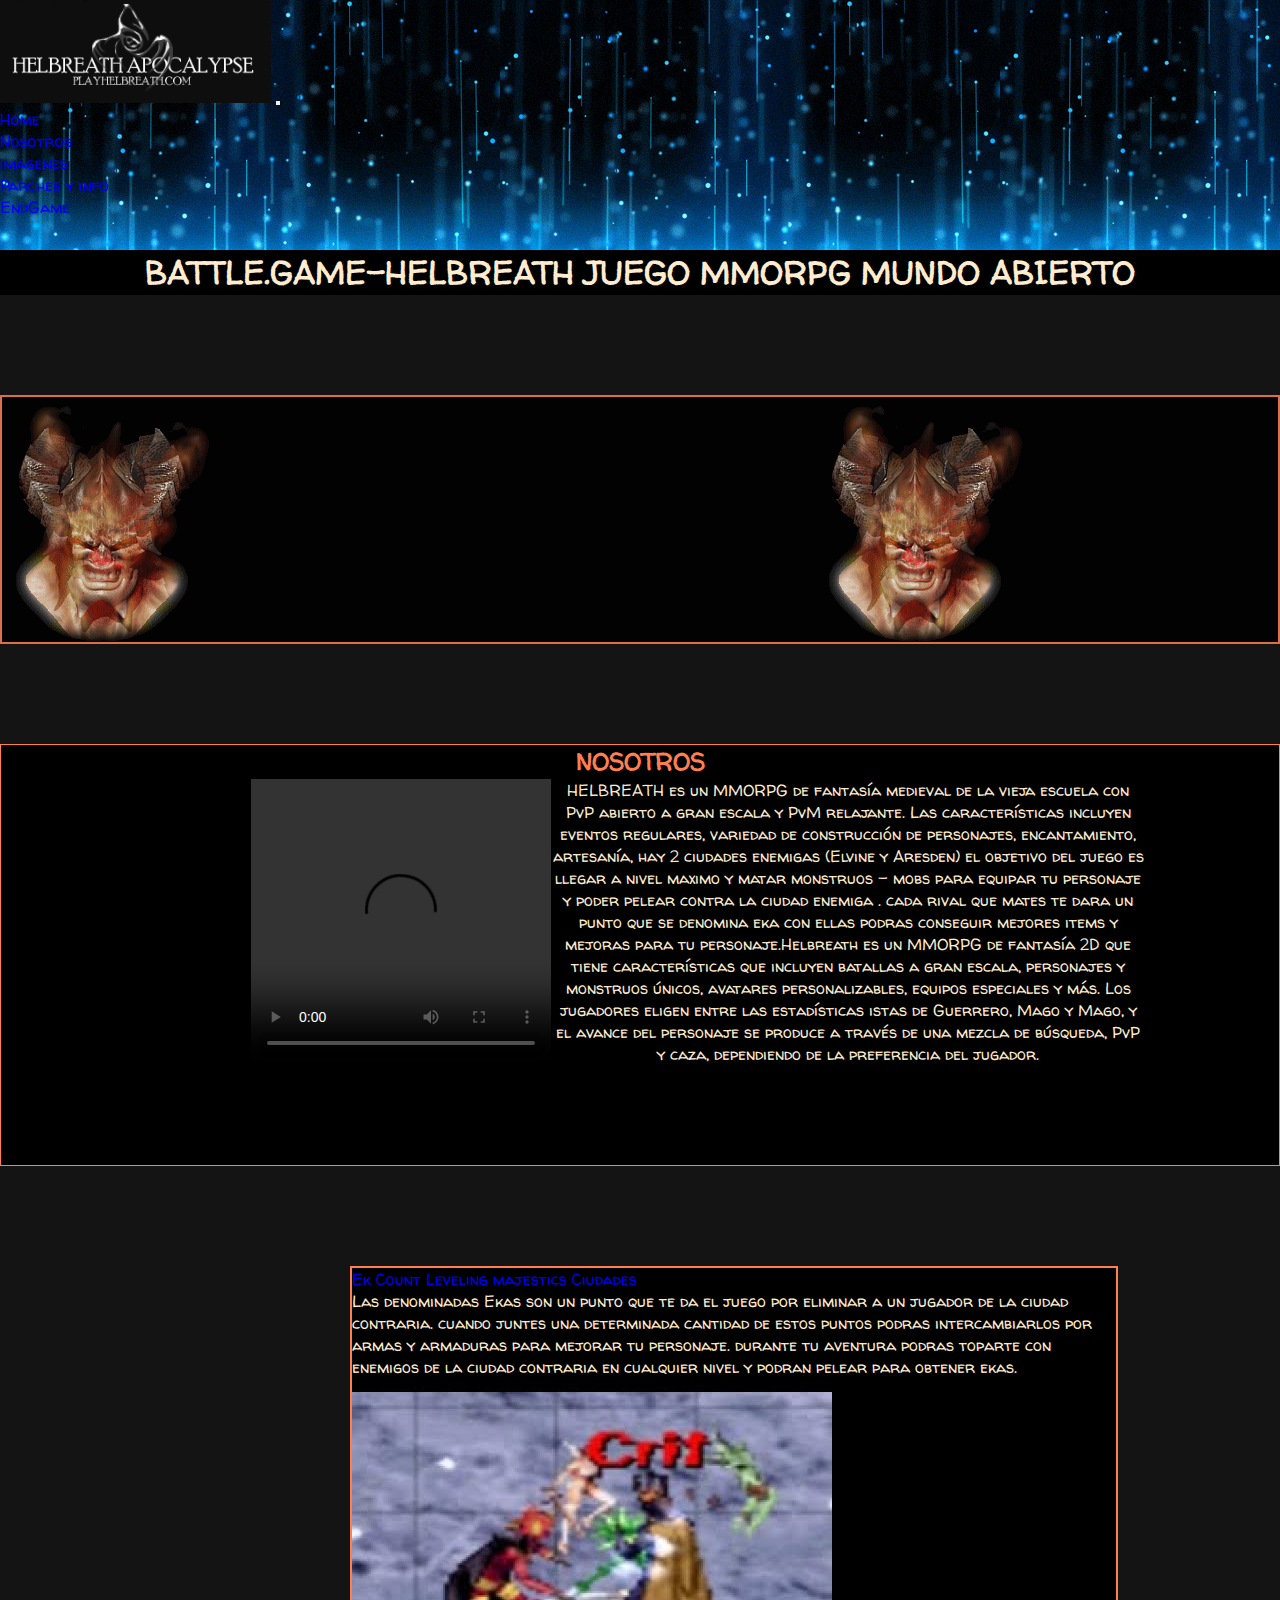
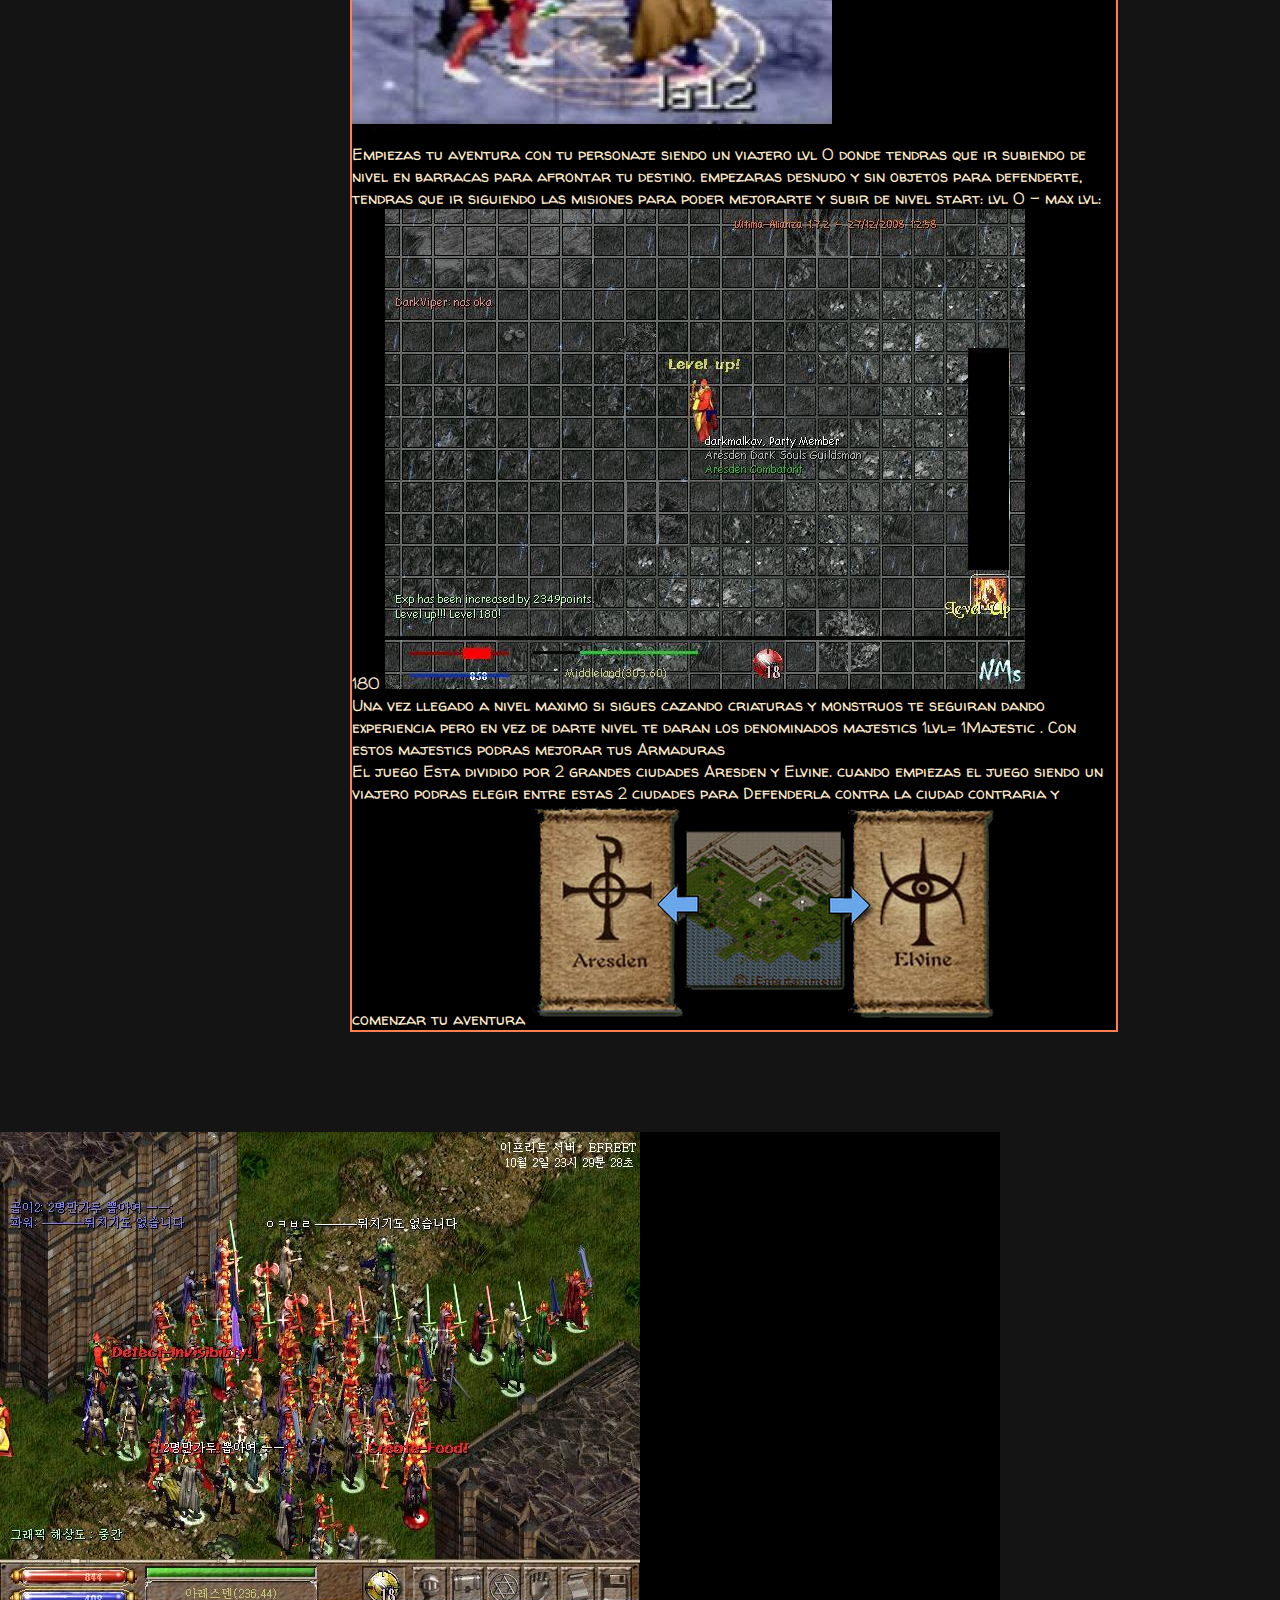
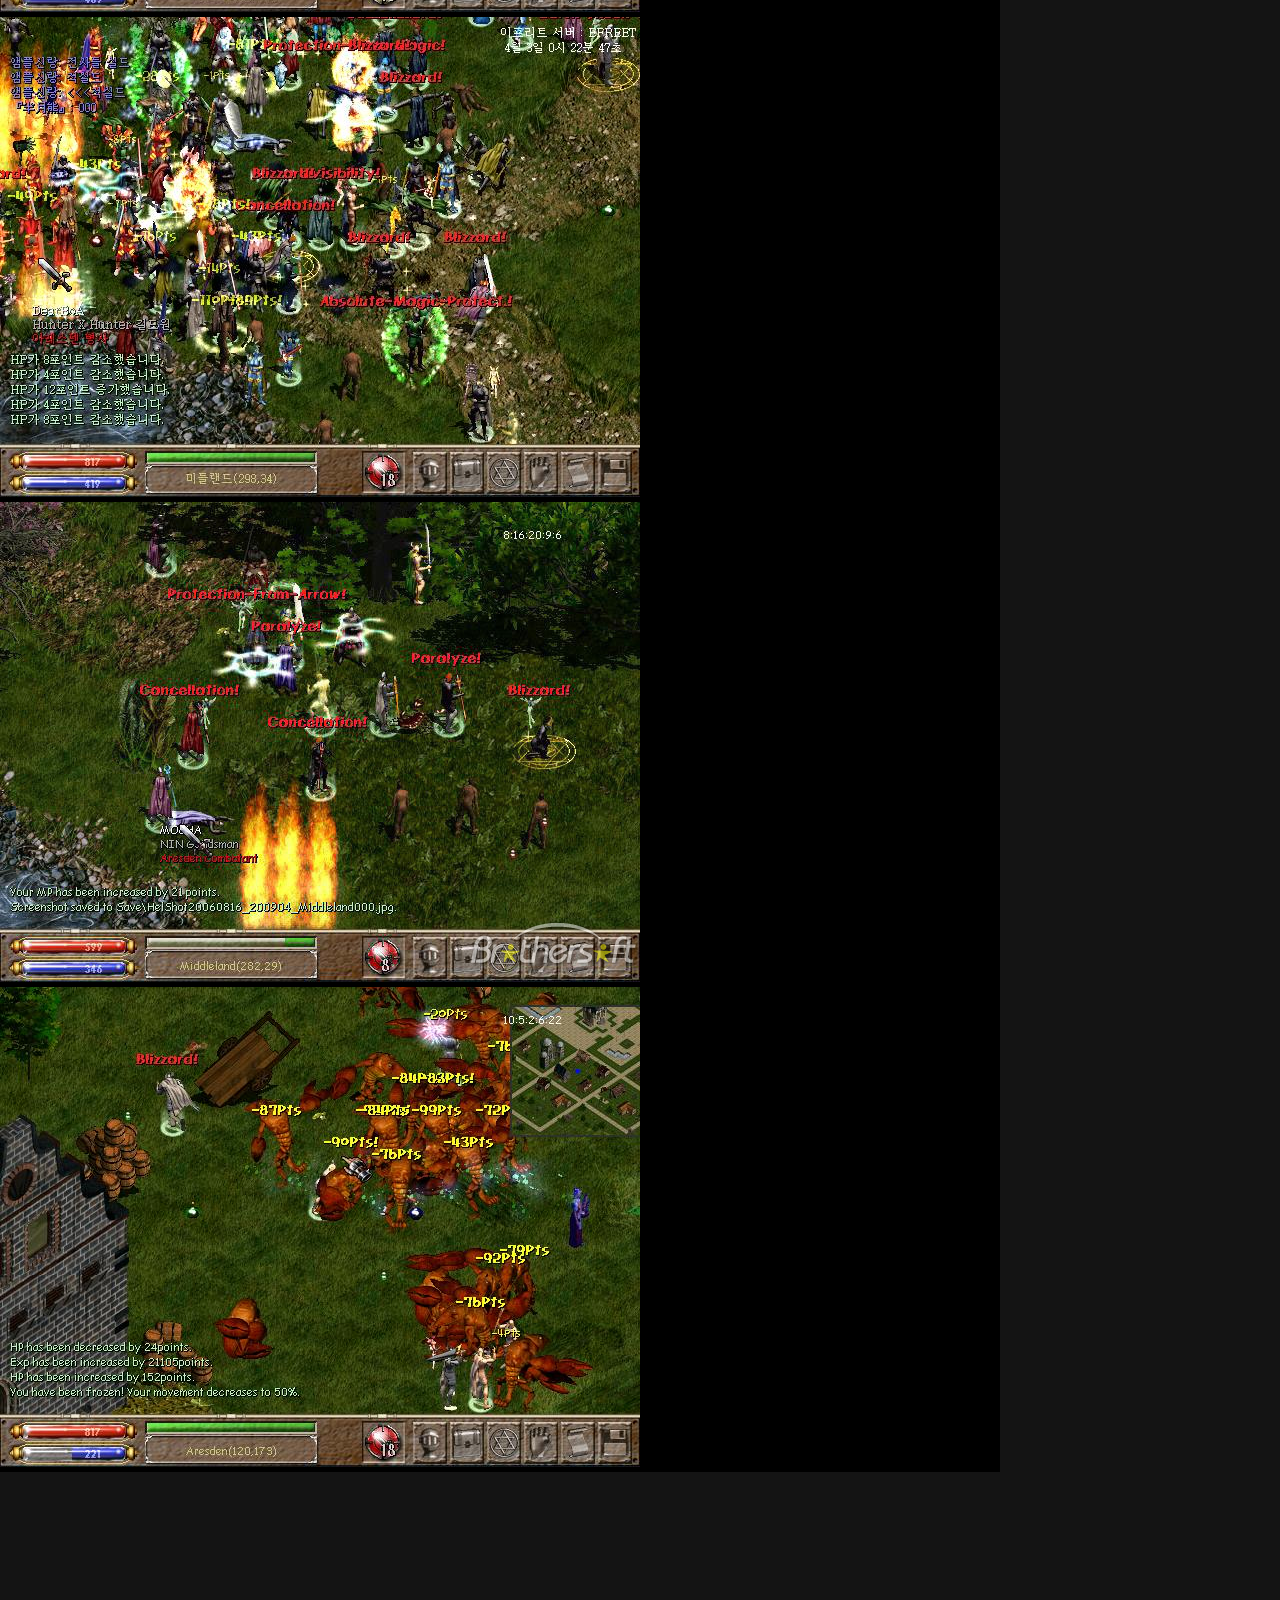
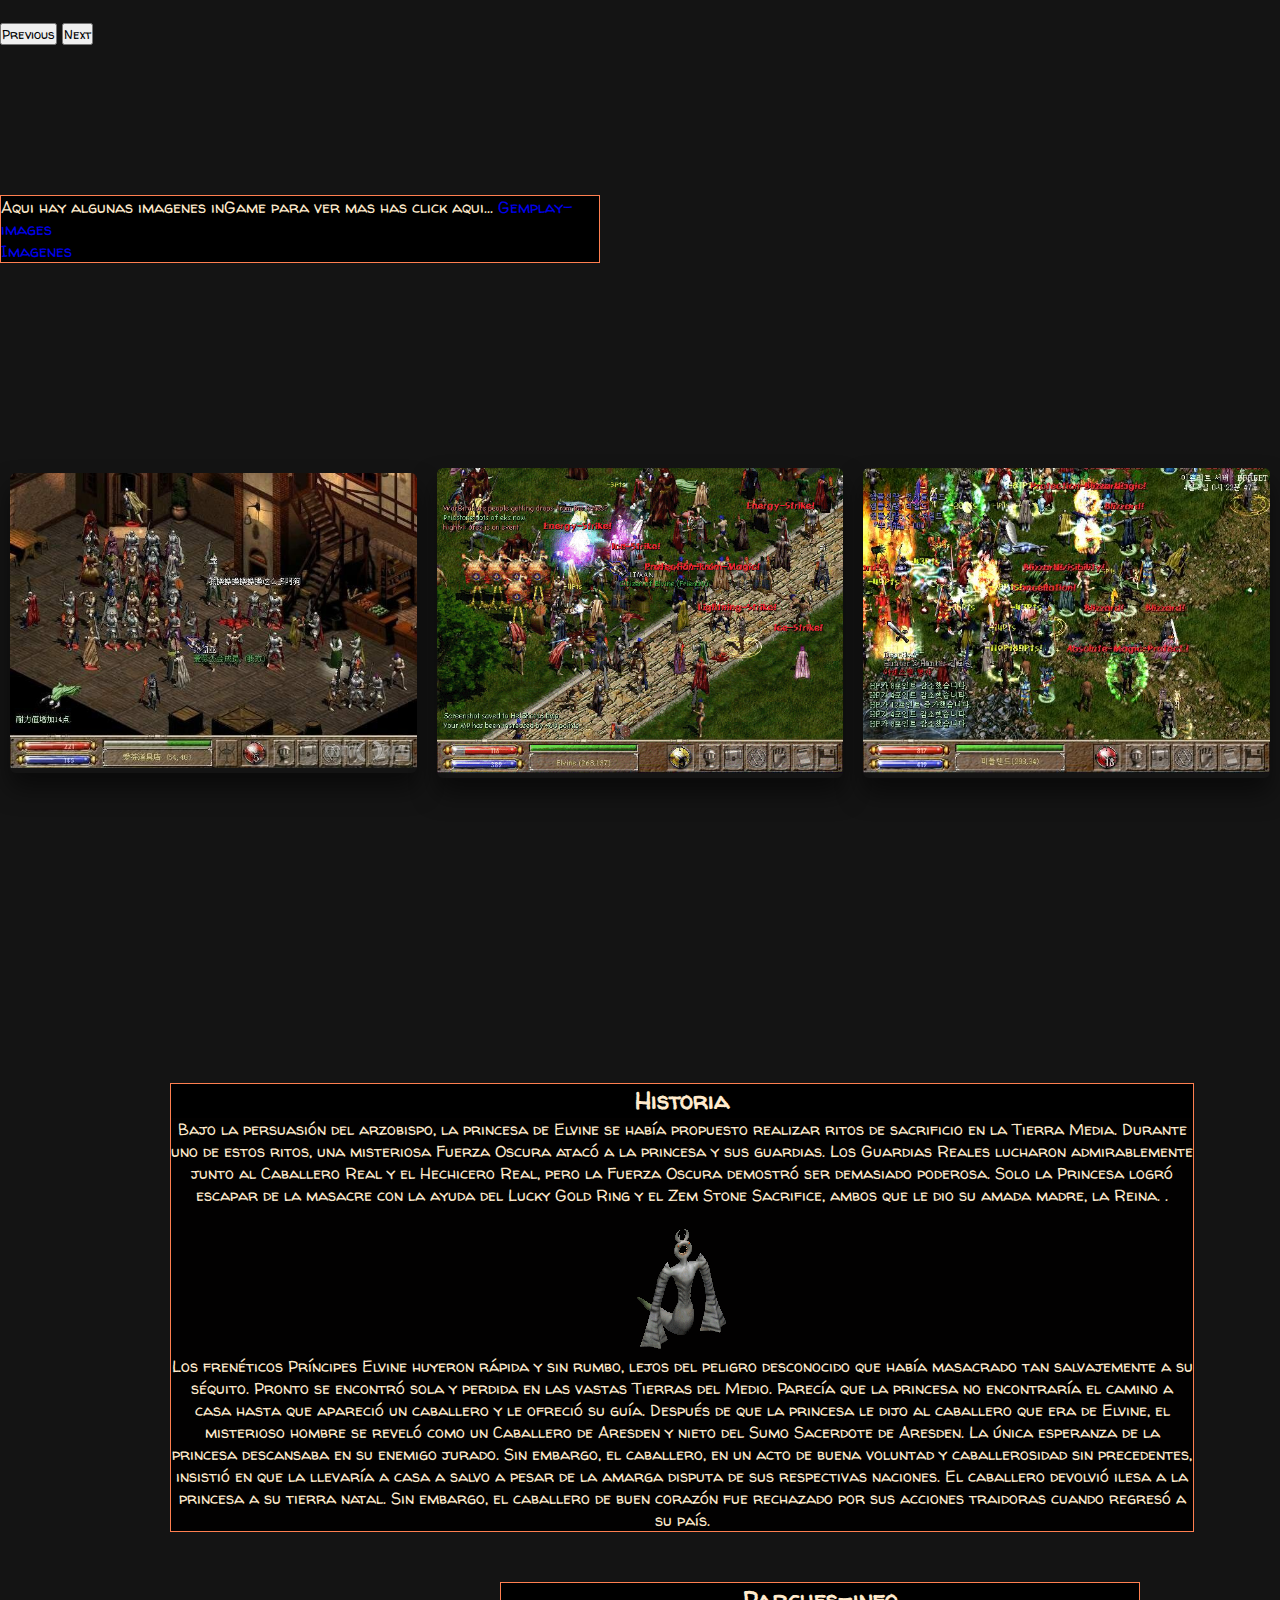
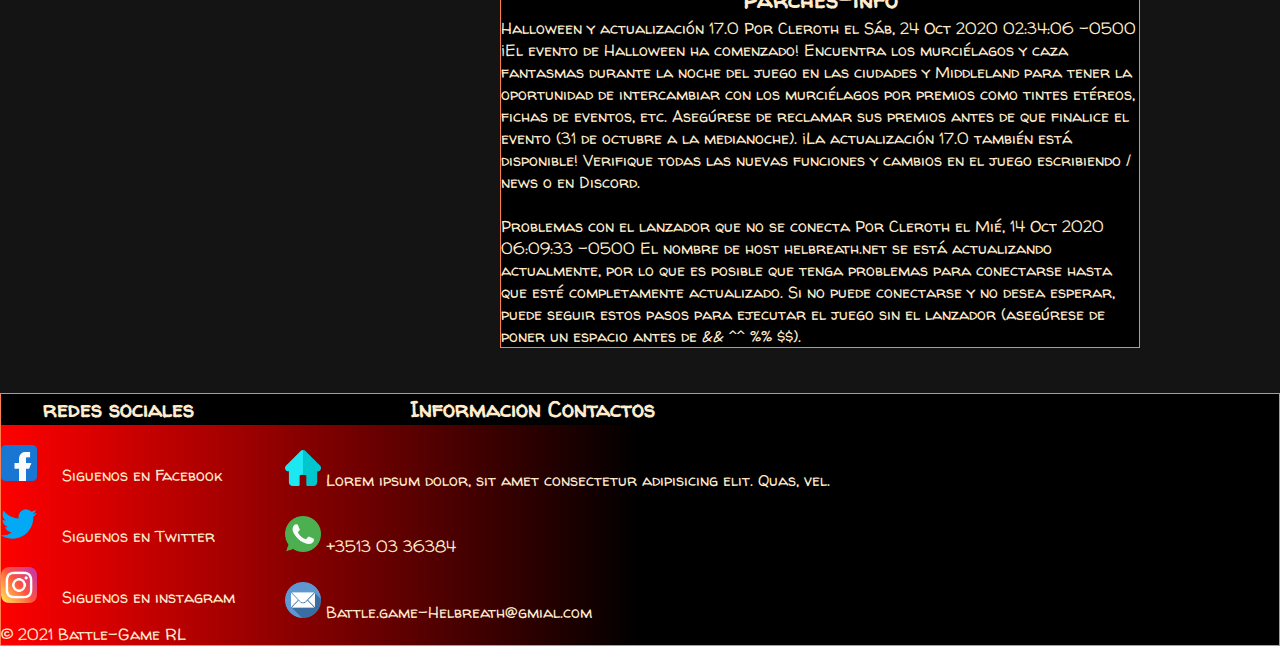
==== commit fa747069: "actualizo medias" ====
--- a/index.html
+++ b/index.html
@@ -82,7 +82,8 @@
 
 
 
-
+          <!-- VIDEO GEMPLAY DEL JUEGO Y UNA BREVE INTRODUCCION DE QUE SE TRATA EL JUEGO Y LA PAGINA-->
+          
       <section id="Nosotros1">
         <h2>NOSOTROS</h2>
         <div id="GemplayVideo">
@@ -113,7 +114,6 @@
 
 
 
-        <!-- VIDEO GEMPLAY DEL JUEGO Y UNA BREVE INTRODUCCION DE QUE SE TRATA EL JUEGO Y LA PAGINA-->
         
       <section id="info1">
         <div class="row">
--- a/index-style.css/style.css
+++ b/index-style.css/style.css
@@ -447,31 +447,28 @@
     #intro {
         margin-top: 200px;
     }
-
-         #gemplay-video .col-8 {
-            margin: 20px;
-      }
-  
-      #gemplay-video .row {
-          margin: 10px;
-      }
-      
-      #gemplay-video .col-8 img {
-          width: 300px;
-      }
-
-      #gemplay-video video {
-          width: 100%;
-          max-width: 300px;
-      }
+    #GemplayVideo {
+        width: 100%;
+        max-width: 414px;
+        margin-left: 0%;
+    }
+    #Nosotros1 {
+        margin-left: 1px;
+    }
+
+    .row {
+        display: none;
+    }
 
          .carousel-inner {
+            width: 80%;
             
-            width: 100%;
+            
+        }
+        .dropdown {
+            left: 10px;
             max-width: 400px;
-            
-        }
-
+        }
         .govver {
          display: none;
         }
@@ -493,12 +490,6 @@
         }
 
         footer {
-            color: blanchedalmond;
-            background-image: linear-gradient(to right, red , black 50%);
-            margin-top: 300px;
-            width: 100%;
-            border: solid 1px coral;
-            flex-direction: column;
-            display: flex;
+        display: none;
         }
 }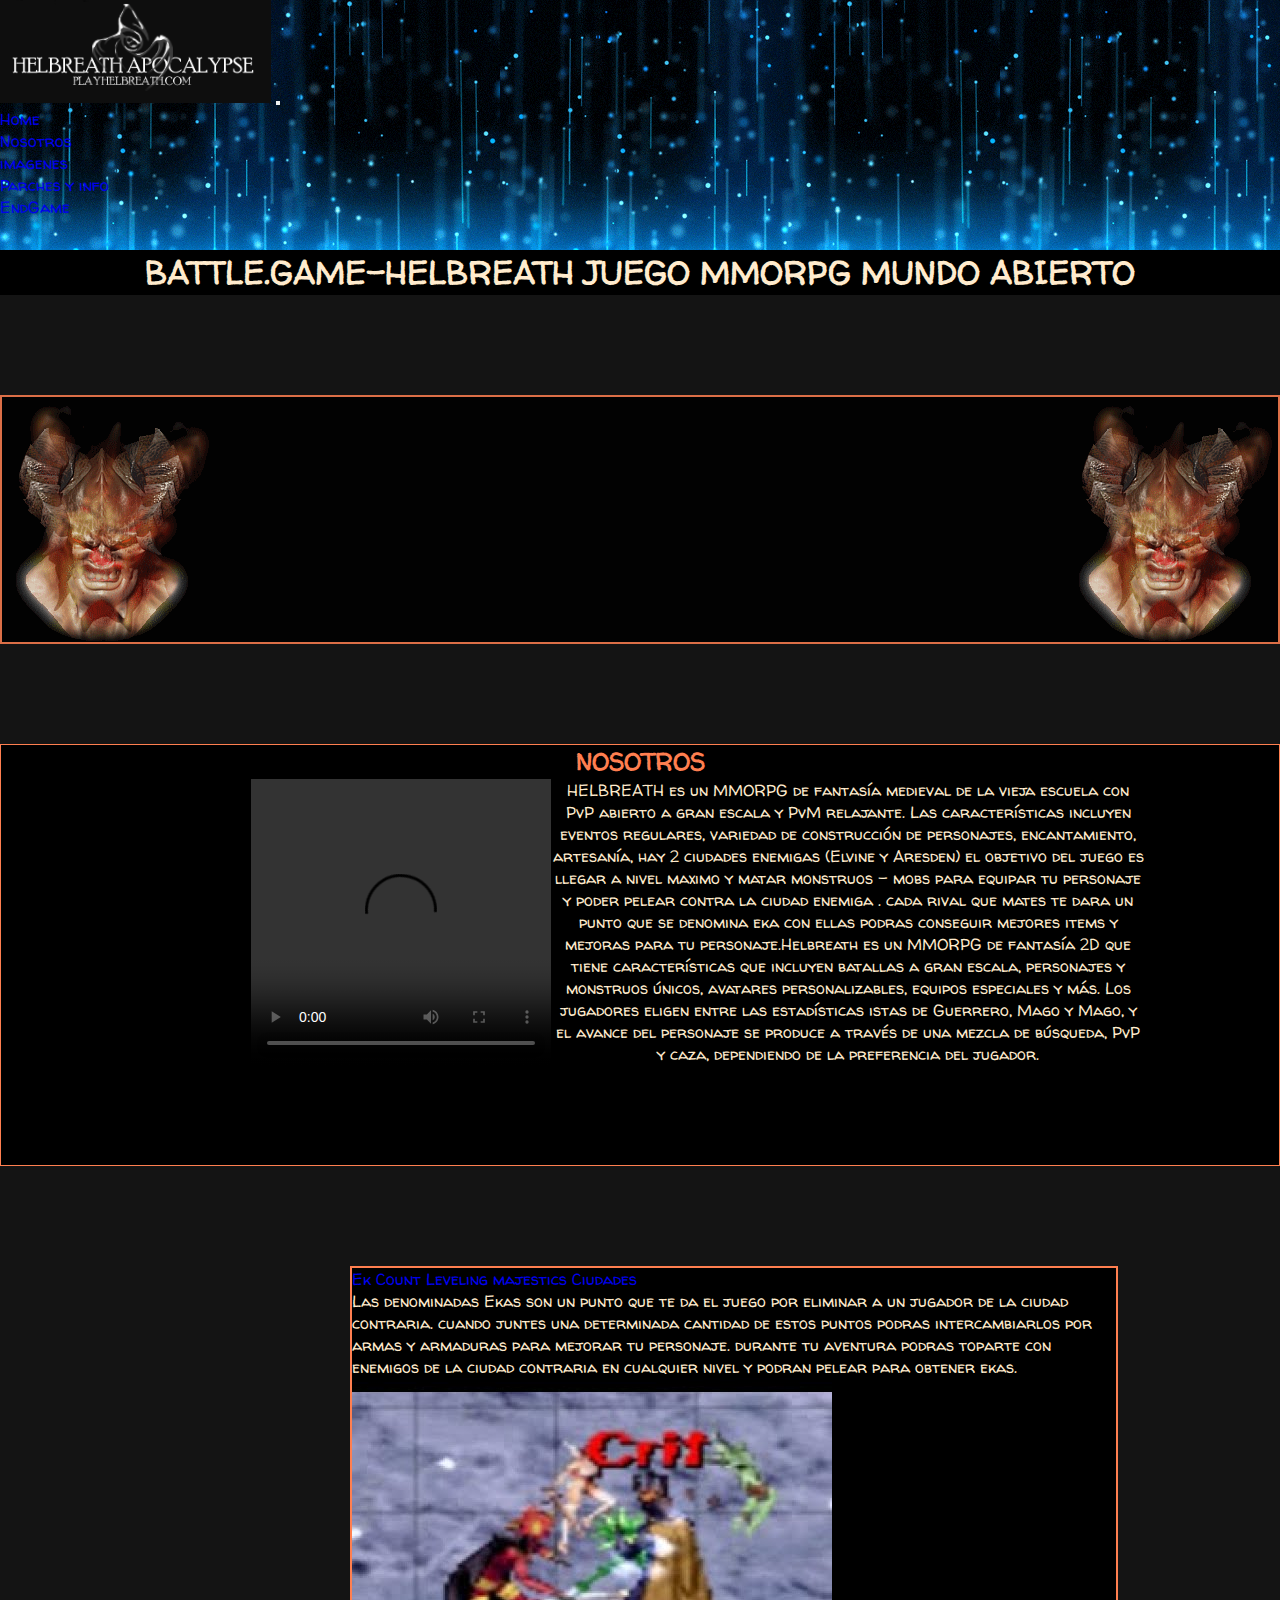
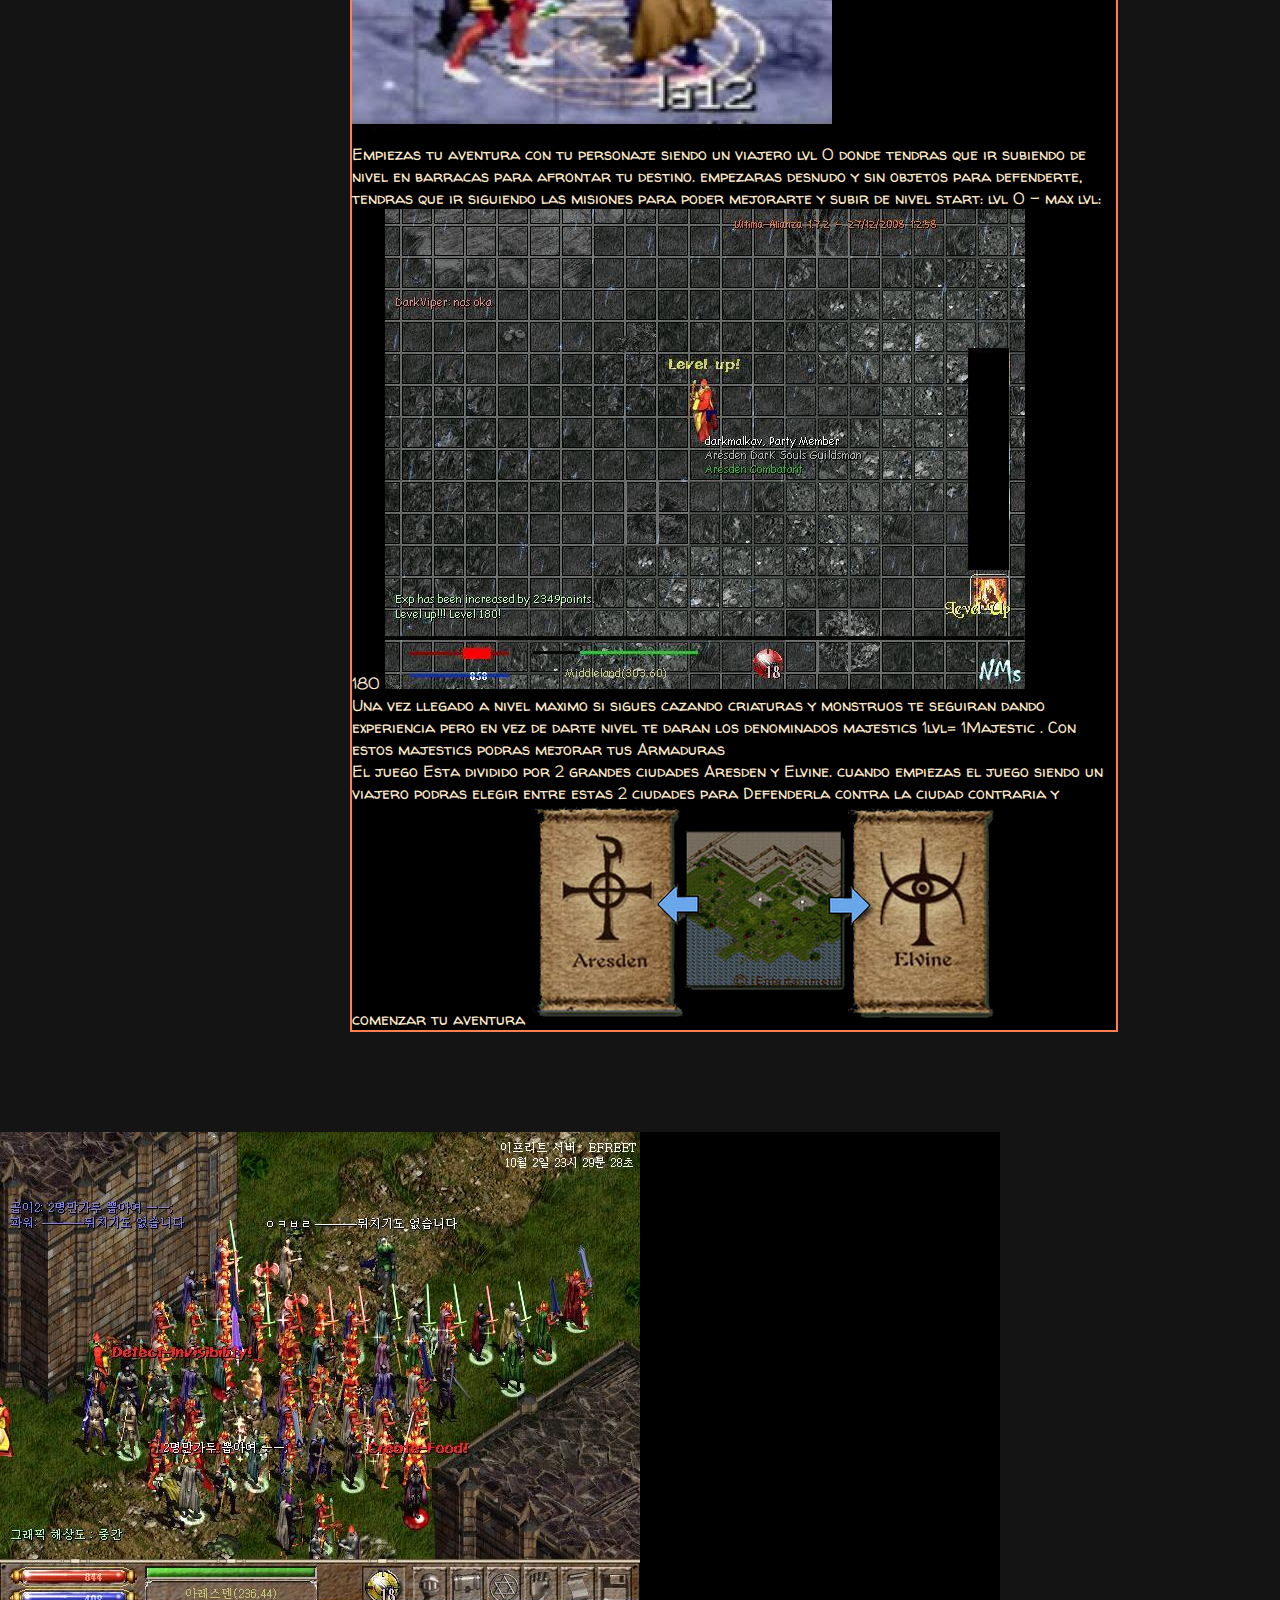
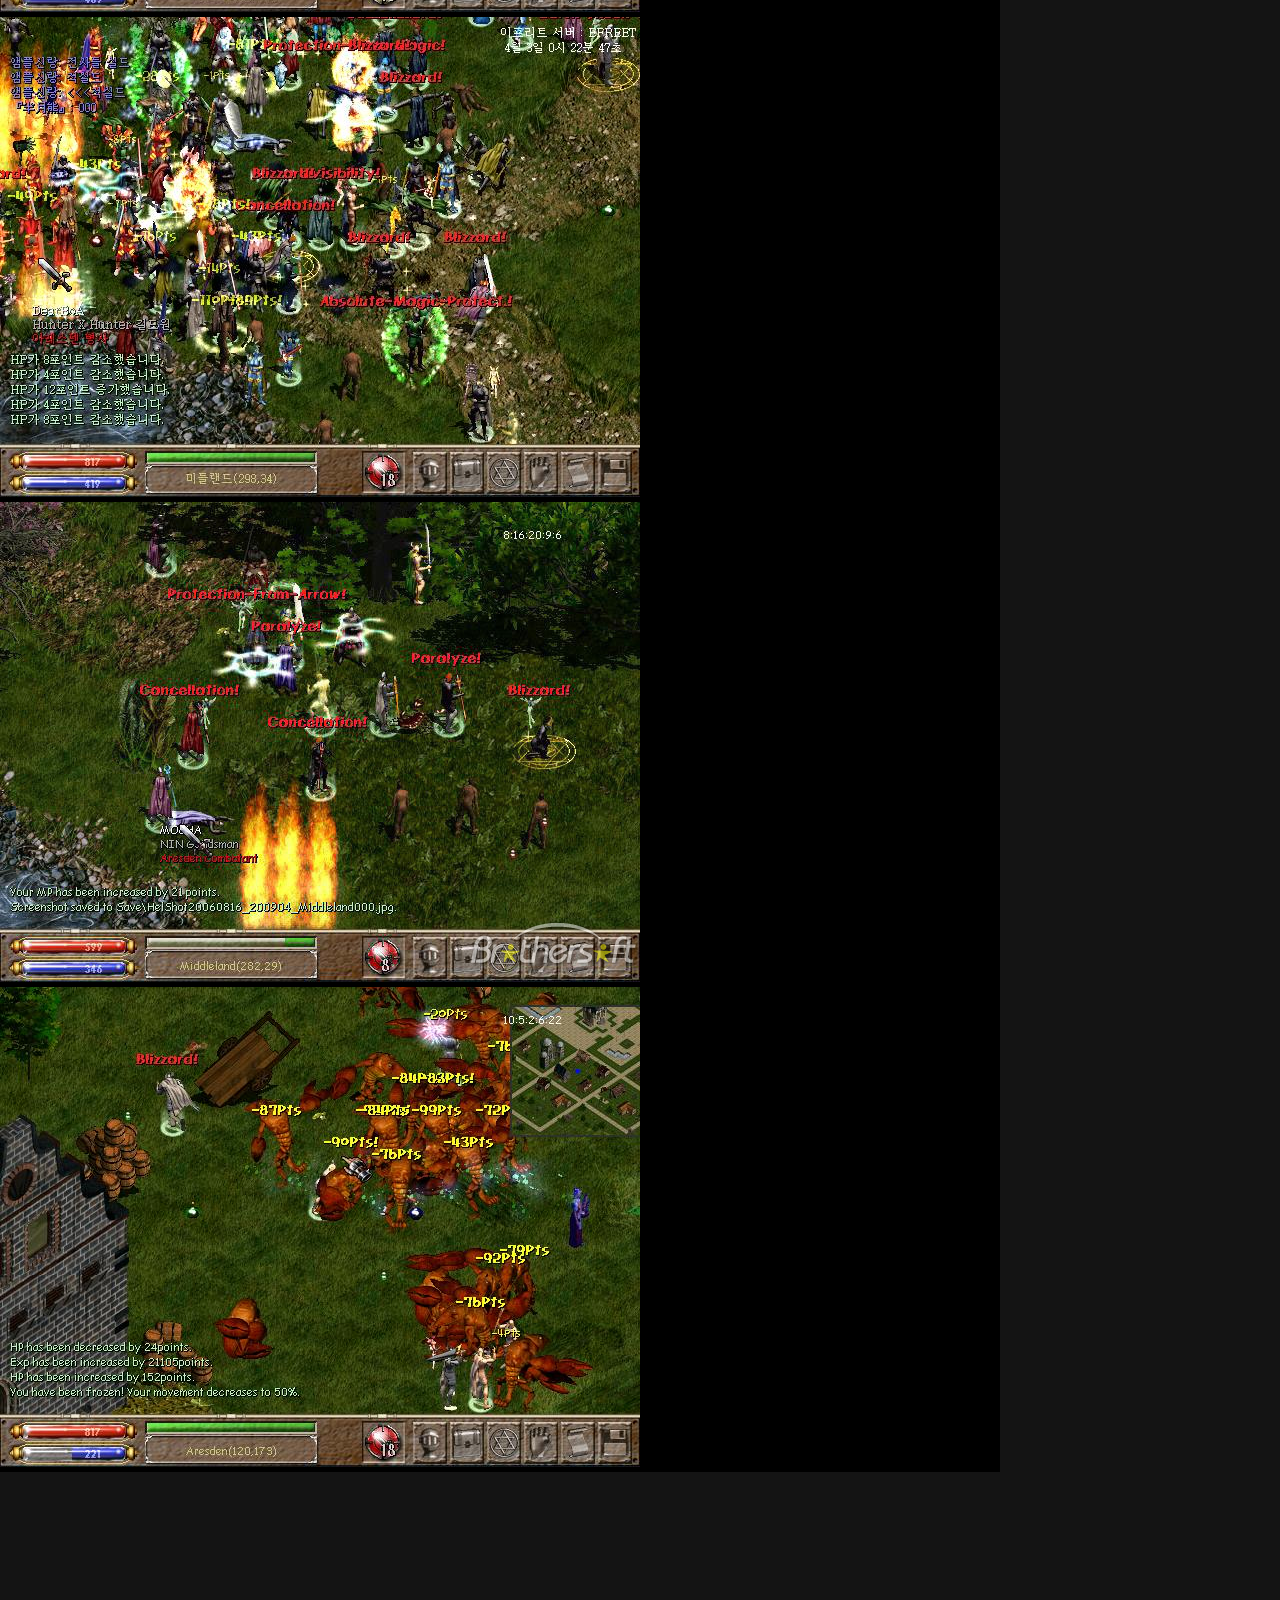
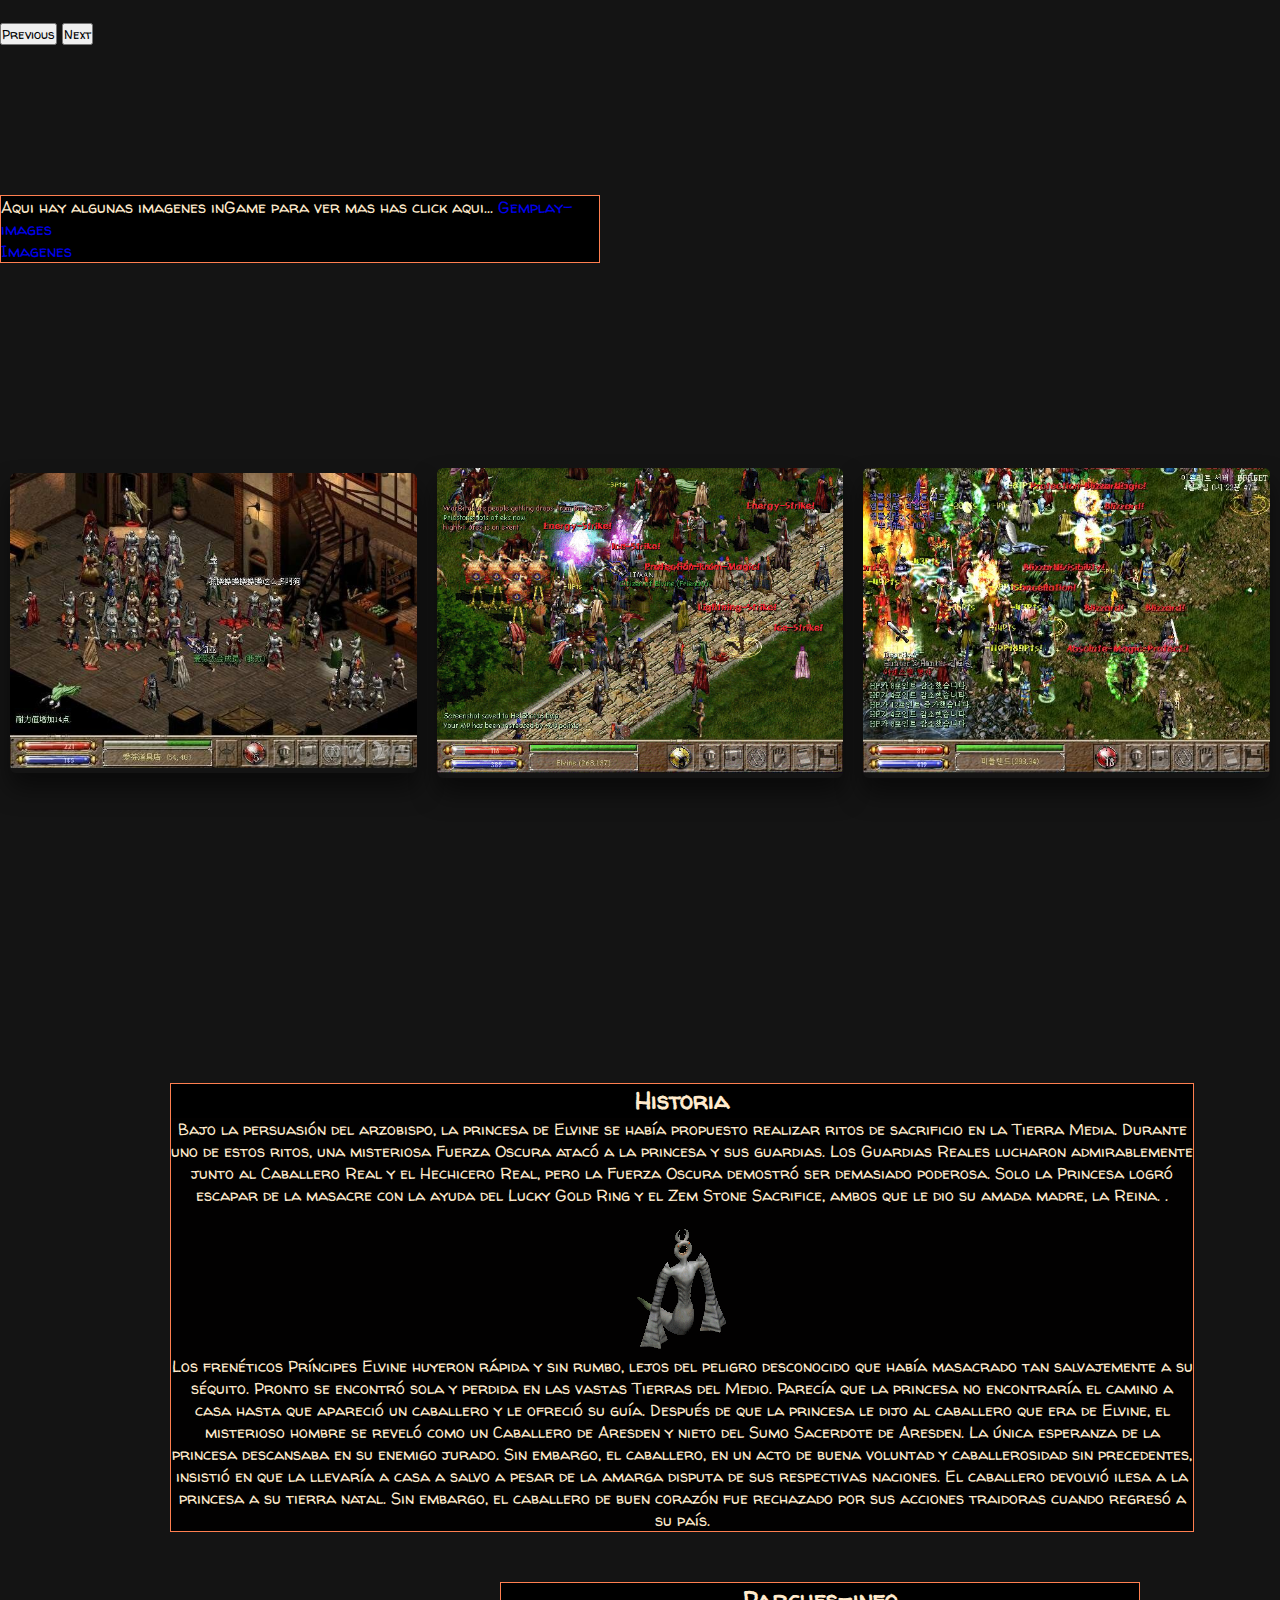
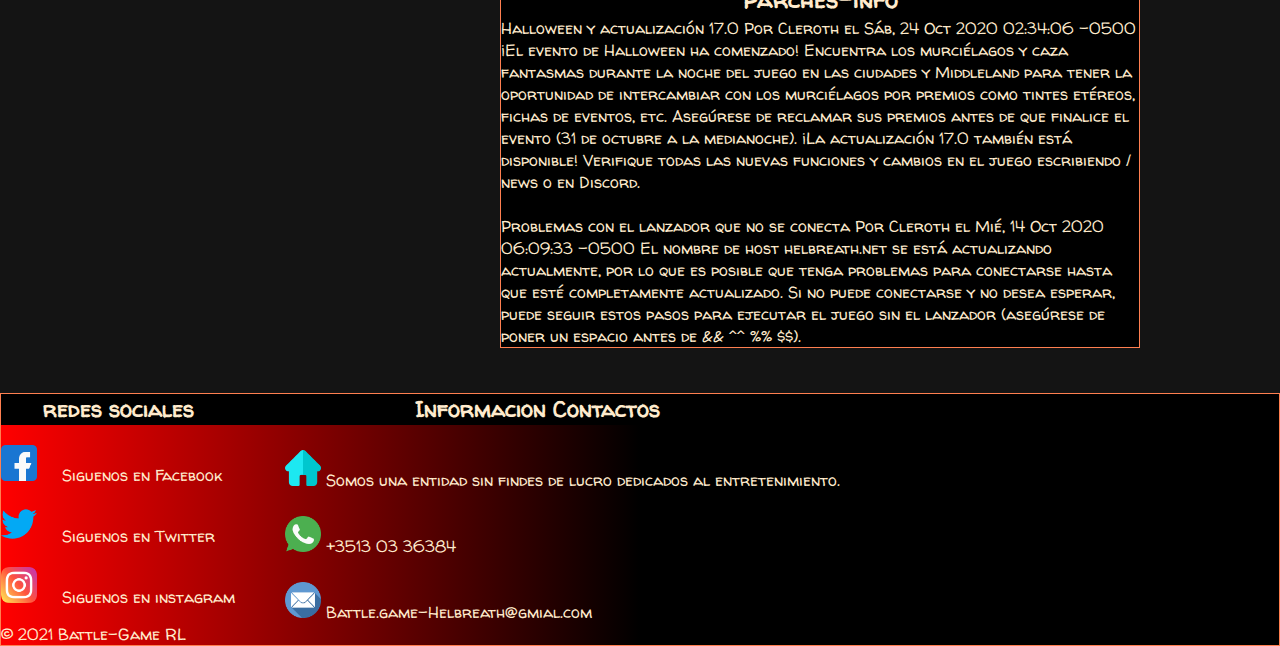
==== commit 67d2461f: "ordeno css, html" ====
--- a/index.html
+++ b/index.html
@@ -22,7 +22,7 @@
    <header class="header">
     <nav class="header__navbar navbar-expand-lg navbar-dark bg-dark">
         <div class="container-fluid">
-          <a class="header__logo" href="#"><img src="../imagenes/galeria de img/logo2.png" alt=""></a>
+          <a class="header__logo" href="#"><img src="./imagenes/galeria de img/logo2.png" alt="Logo de Battle.Game Helbreath"></a>
           <button class="navbar-toggler" type="button" data-bs-toggle="collapse" data-bs-target="#navbarNavDropdown" aria-controls="navbarNavDropdown" aria-expanded="false" aria-label="Toggle navigation">
             <span class="navbar-toggler-icon"></span>
           </button>
@@ -114,7 +114,7 @@
 
 
 
-        
+        <!--IMAGENES Y EXPLICACIONES DE ACCIONES DENTRO DEL JUEGO-->
       <section id="info1">
         <div class="row">
           <div class="col-4">
@@ -289,17 +289,17 @@
               <h2>Informacion Contactos</h2>
               
               <div class="fila2">
-                <img src="./imagenes/iconos/1946433home.png" alt="">
-                <label for="">Lorem ipsum dolor, sit amet consectetur adipisicing elit. Quas, vel.</label>
+                <img src="./imagenes/iconos/1946433home.png" alt="ICONO DE HOME">
+                <label for="">Somos una entidad sin findes de lucro dedicados al entretenimiento.</label>
               </div>
               
               <div class="fila2">
-                <img src="./imagenes/iconos/733585.png" alt="">
+                <img src="./imagenes/iconos/733585.png" alt="ICONO DE WP">
                 <label for=""> +3513 03 36384</label>
               </div>
               
               <div class="fila2">
-                <img src="./imagenes/iconos/552486mail.png" alt="">
+                <img src="./imagenes/iconos/552486mail.png" alt="ICONO DE GMAIL">
                 <label for="">Battle.game-Helbreath@gmial.com</label>
               </div>
               
--- a/index-style.css/style.css
+++ b/index-style.css/style.css
@@ -132,29 +132,6 @@
     border: 1px solid coral;   
 }
 
-#historiaDelJuego {
-    text-align: center;
-}
-
-
-
-
-
-
-#nosotros {
-    color: blanchedalmond;
-    background-color: black;
-    text-align: center;
-    width: 100%;
-    max-width: 700px;
-    border-radius: 2%;
-    border: 2px solid coral;
-    margin-bottom: 20px;   
-}
-
-.nosotros2 {
-    margin-bottom: 200px;
-}
 
 
 #parches-info {
@@ -170,32 +147,8 @@
 
 
 
-
-
 /* VIDEOS */
-#gemplay-video{
-    
-    width: 100%;
-    max-width: 1700px;
-    height: auto;
-    background-color: black;
-    color: blanchedalmond;
-    text-align: center;
-    font-family: 'Staatliches', cursive;
-    margin-bottom: 100px;
-    height: auto;
-    background-color: black;  
-    
-}
-
-.video-gemplay {
-    border: 1px solid coral;   
-}
-
-.nosotros-video .nosotros1 {
-    
-    background-color: black;  
-}
+
 
 #GemplayVideo {
     background-color: black;
@@ -254,9 +207,6 @@
     opacity: 85%;
     margin-top: 100px;
     margin-bottom: 100px;
-}
-.dragonete {
-    margin-right: 250px;
 }
 
 
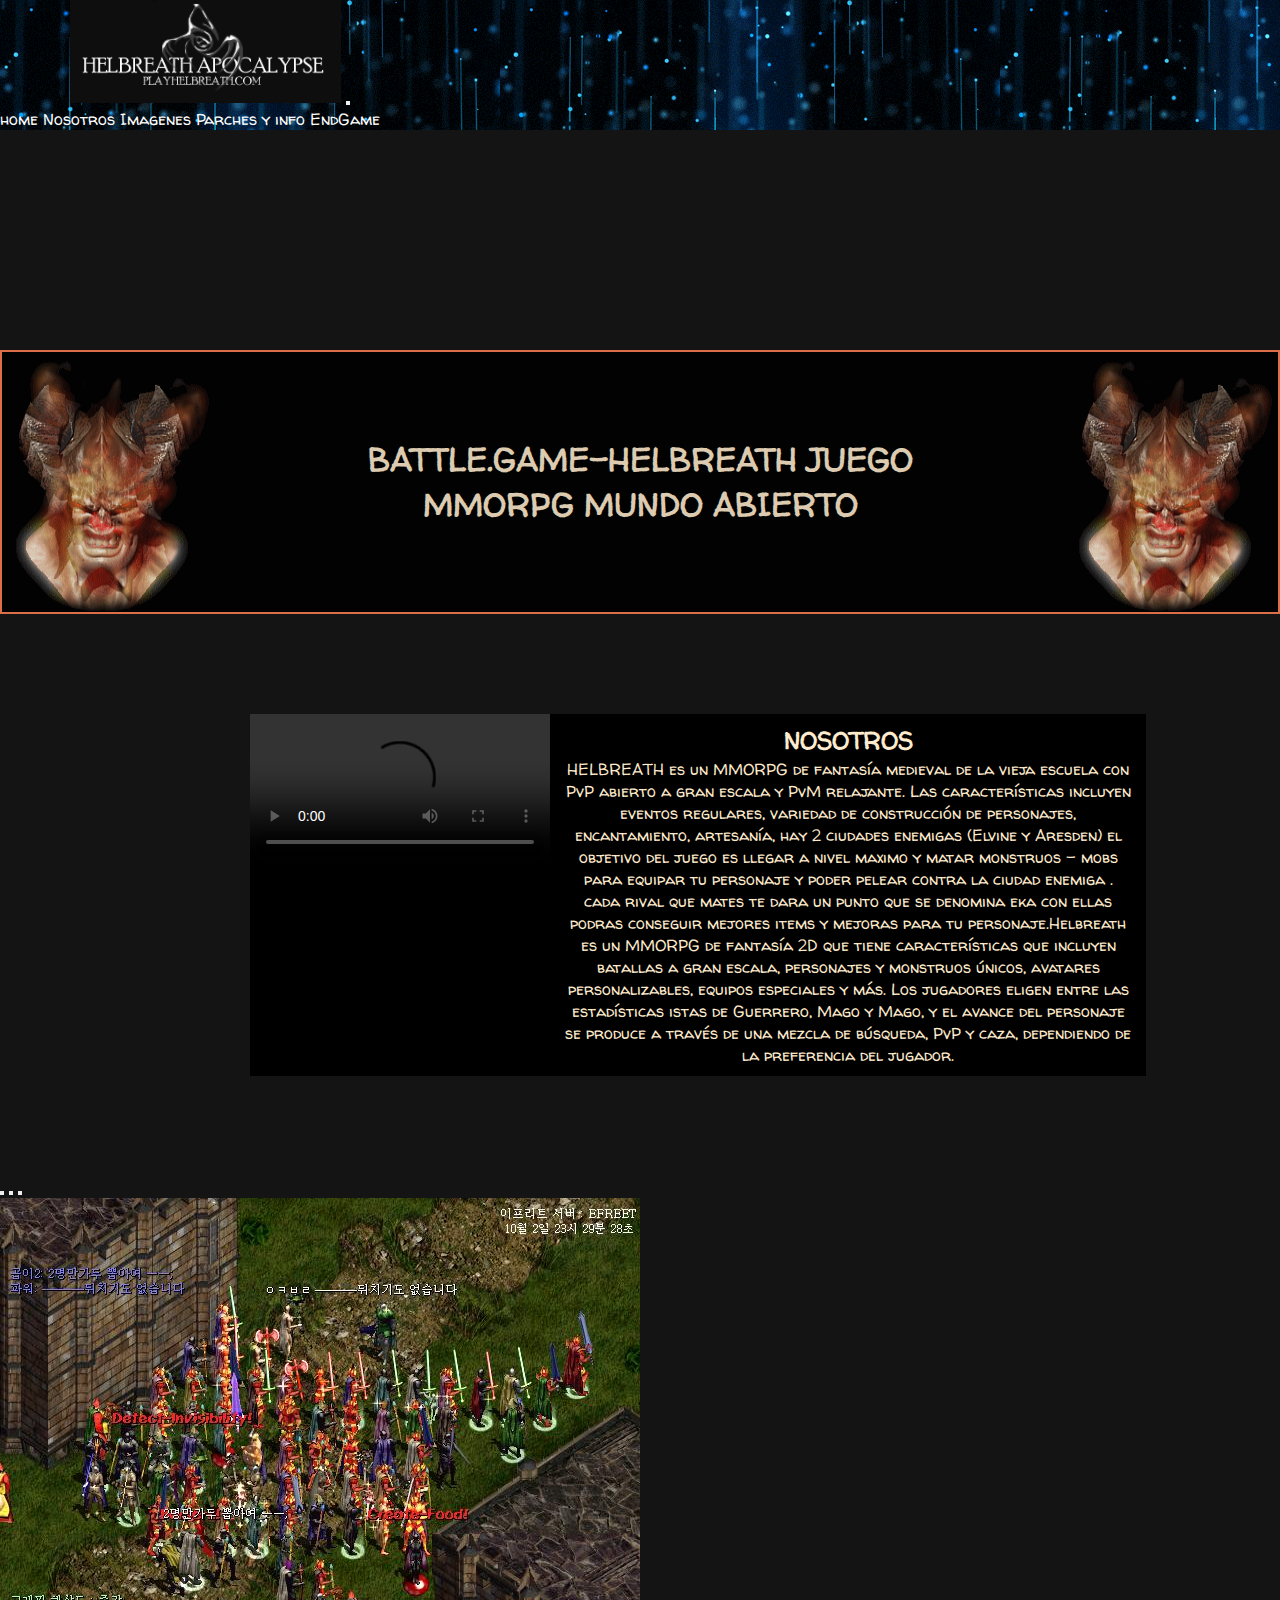
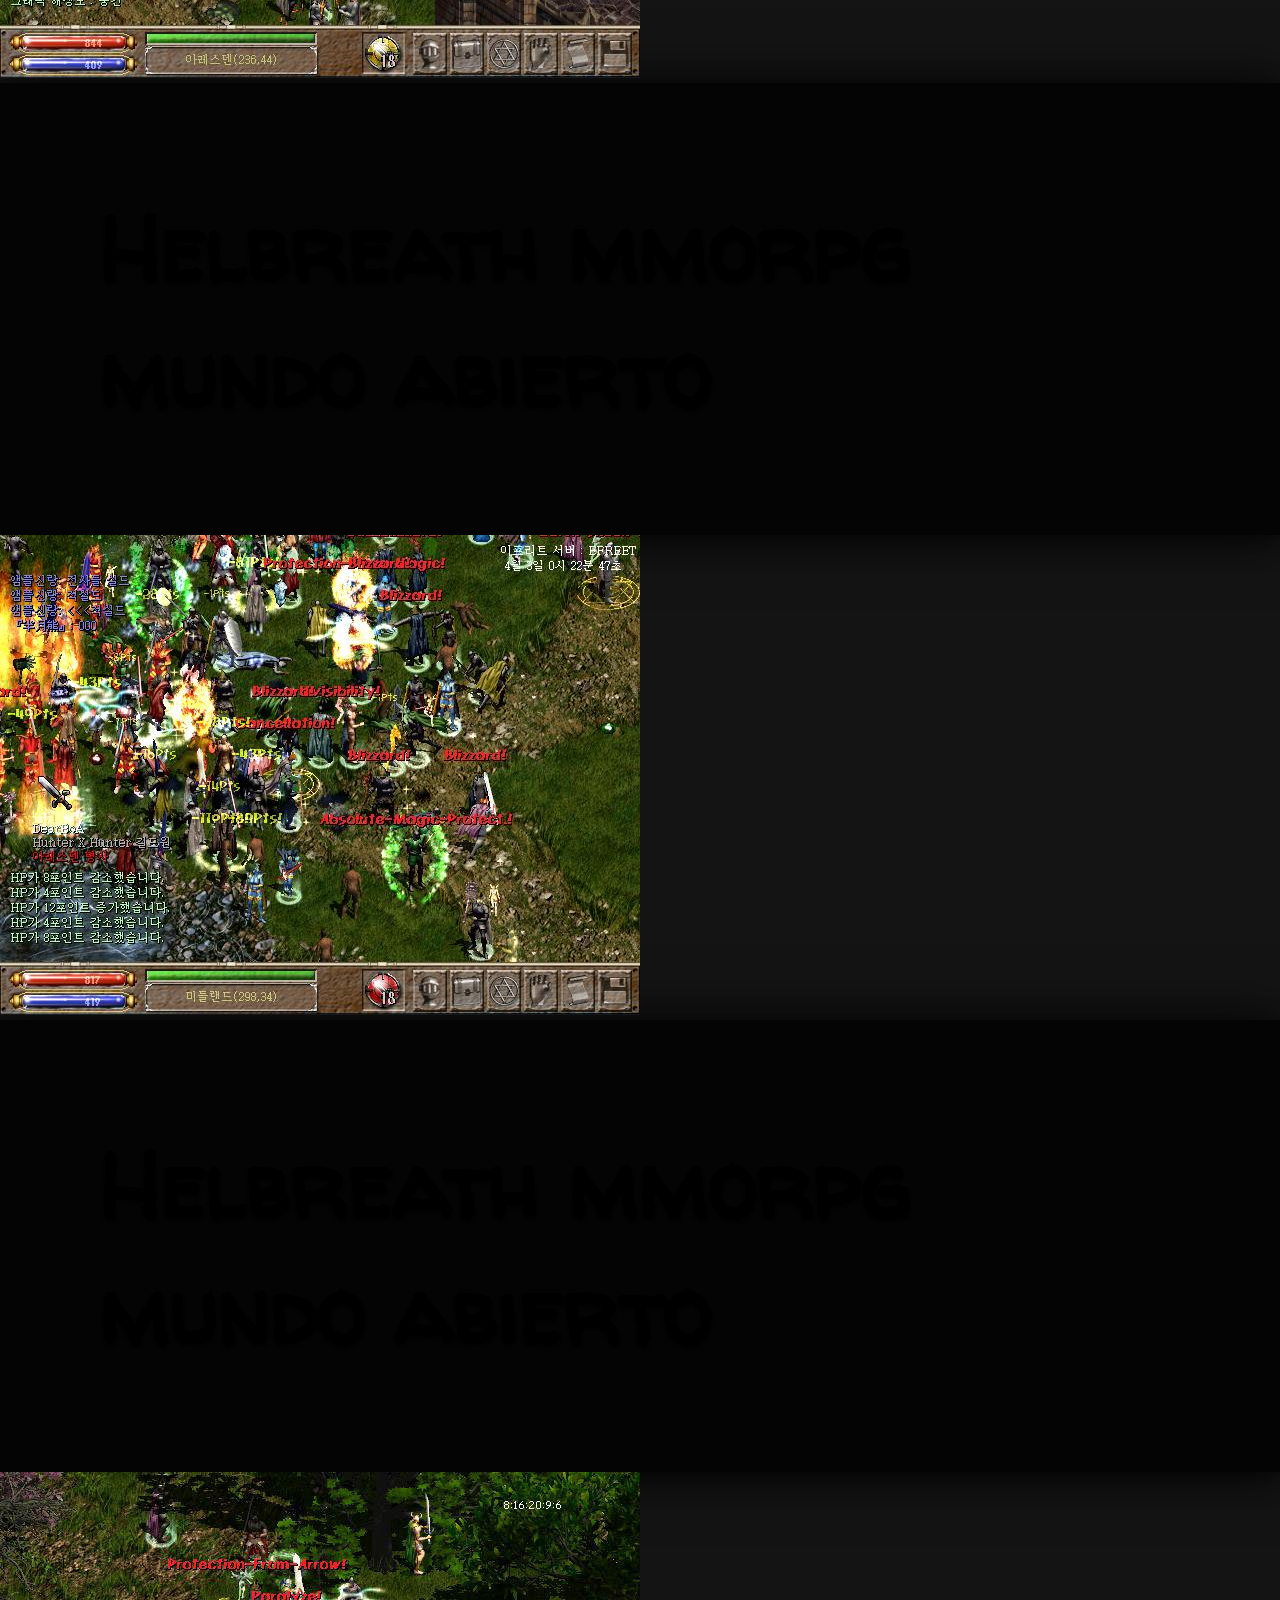
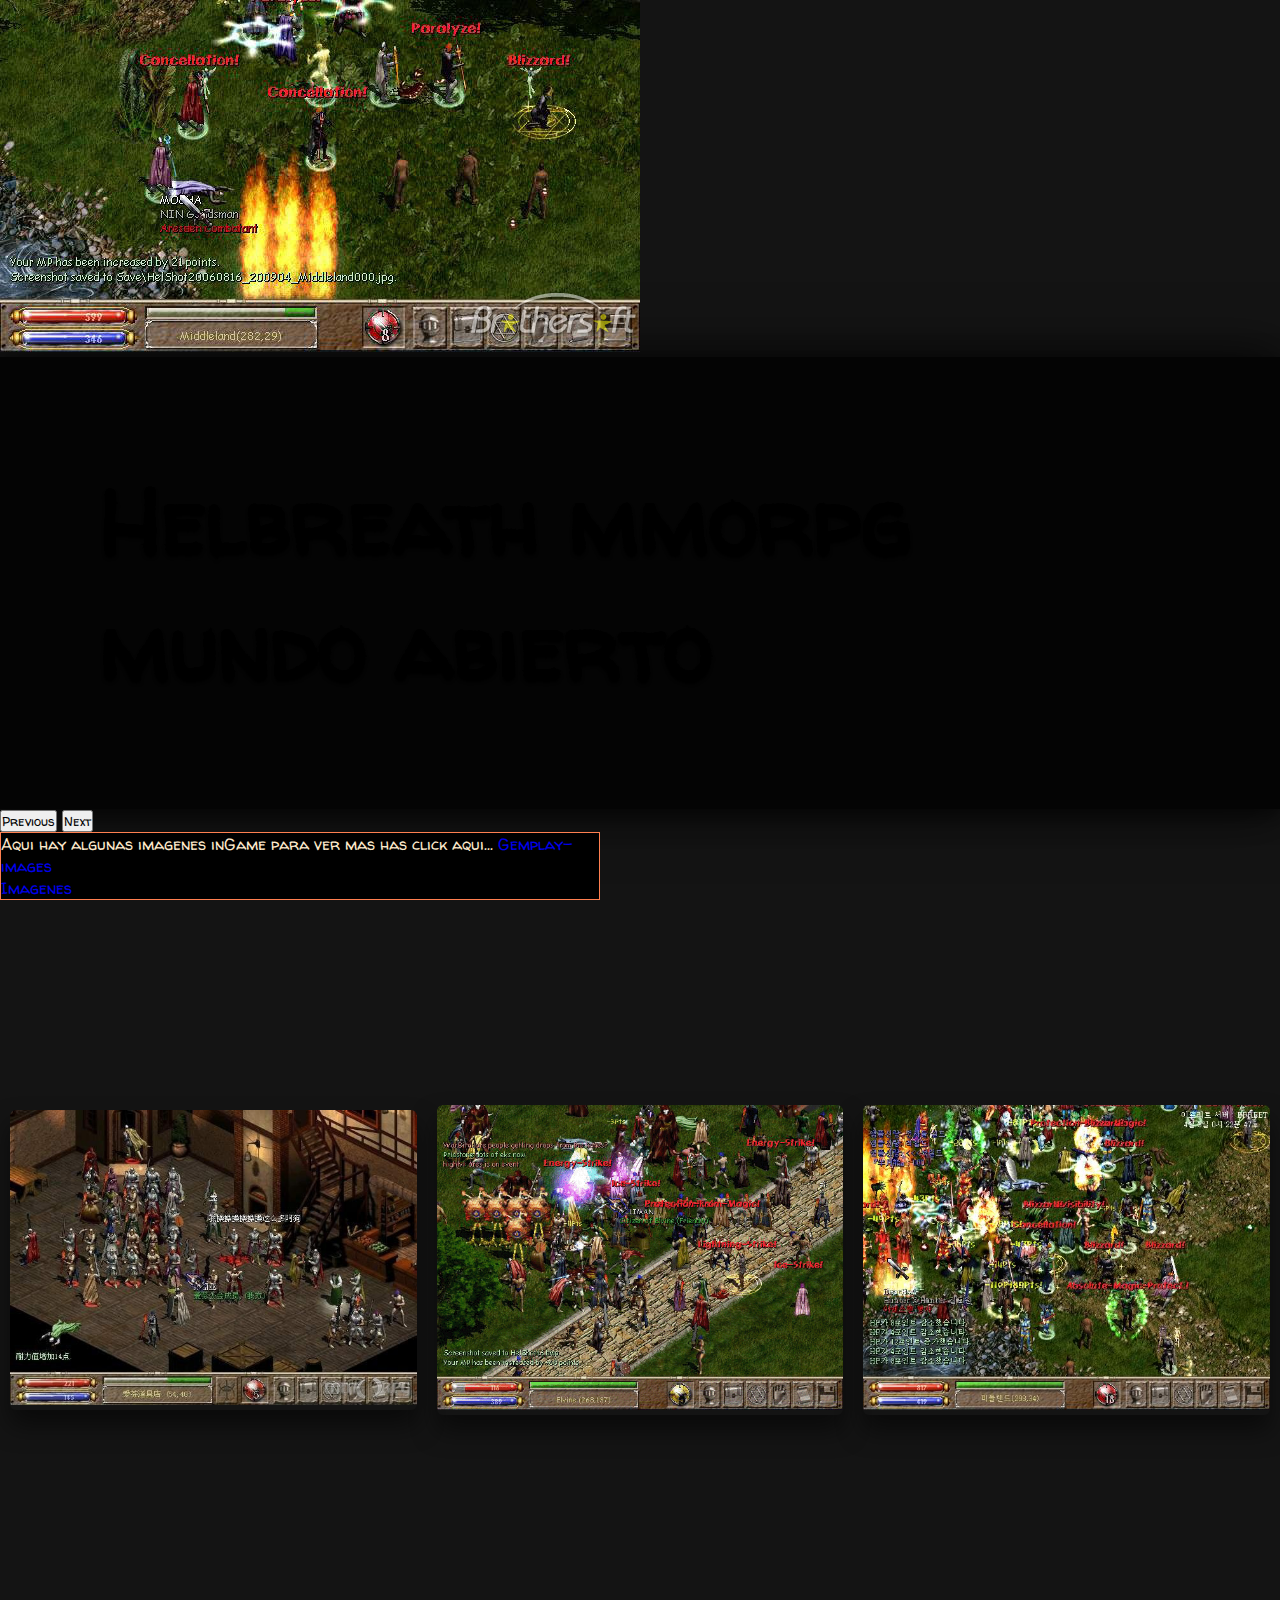
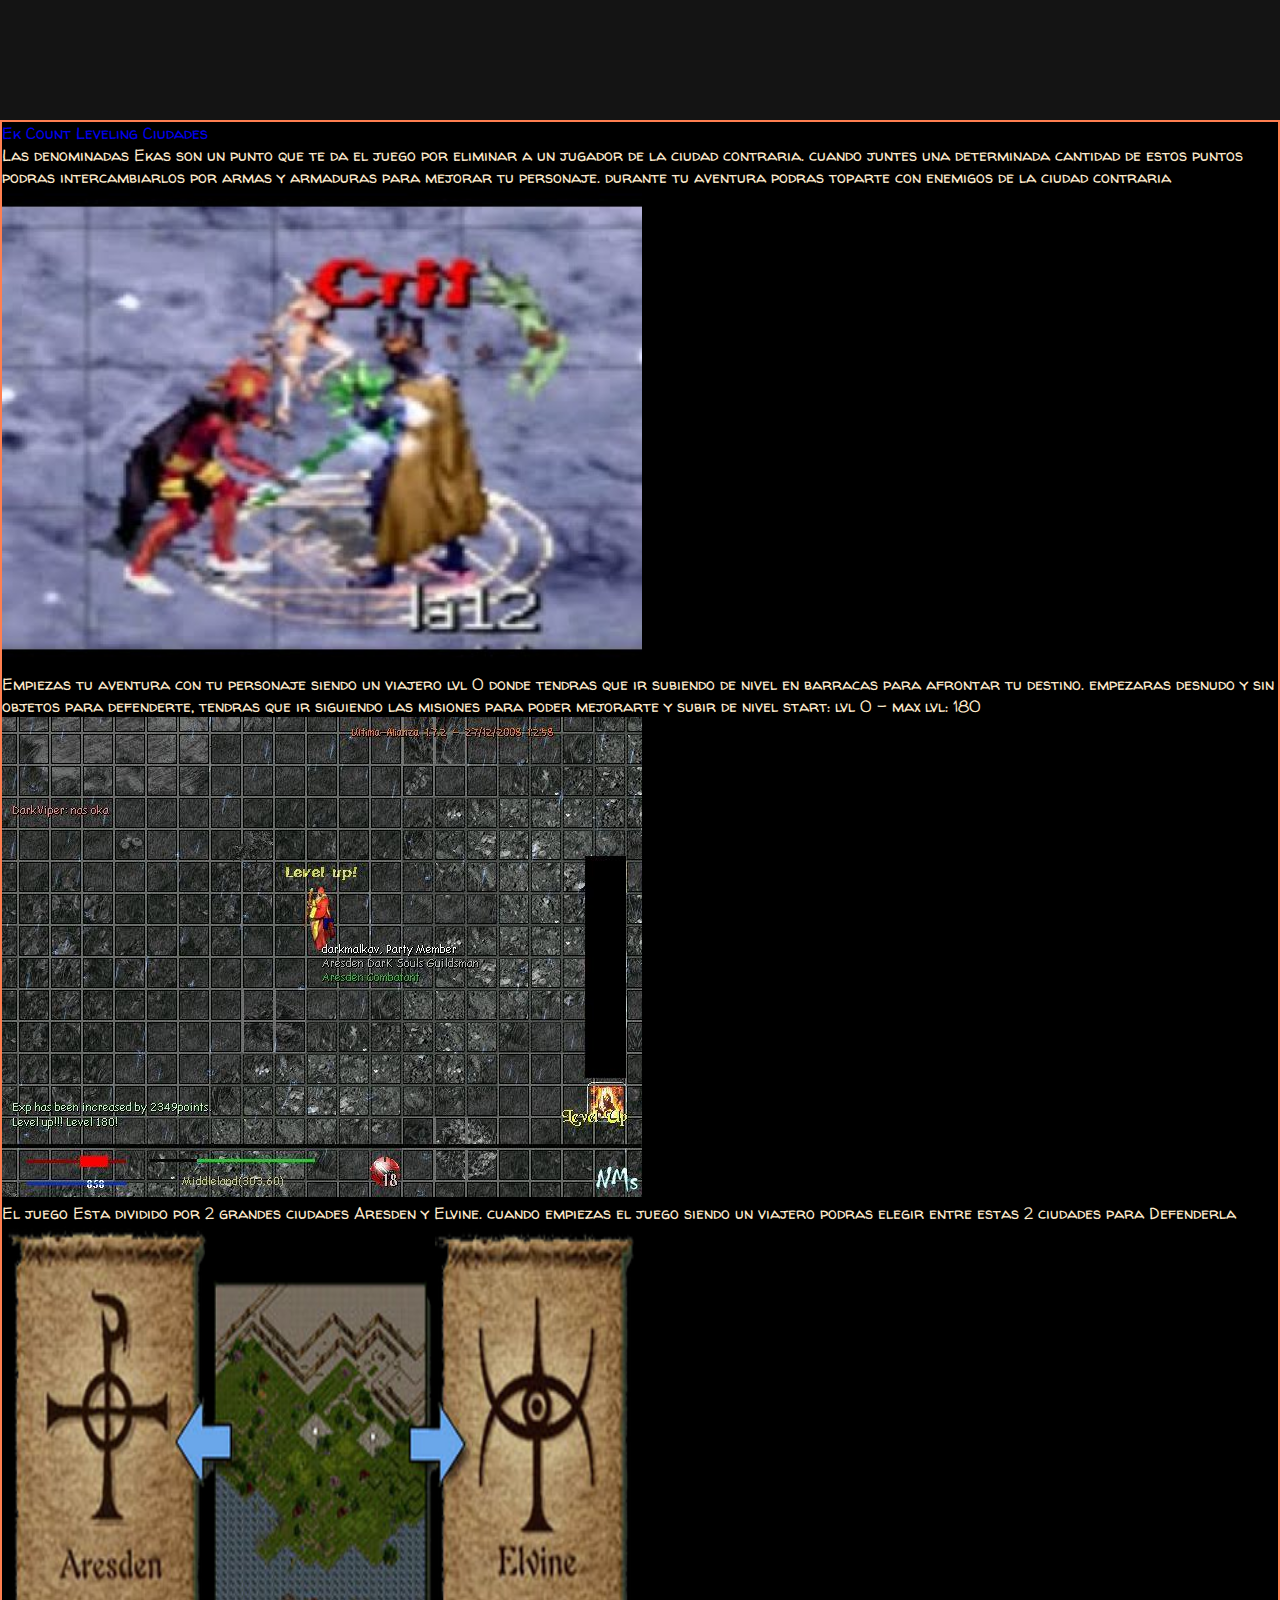
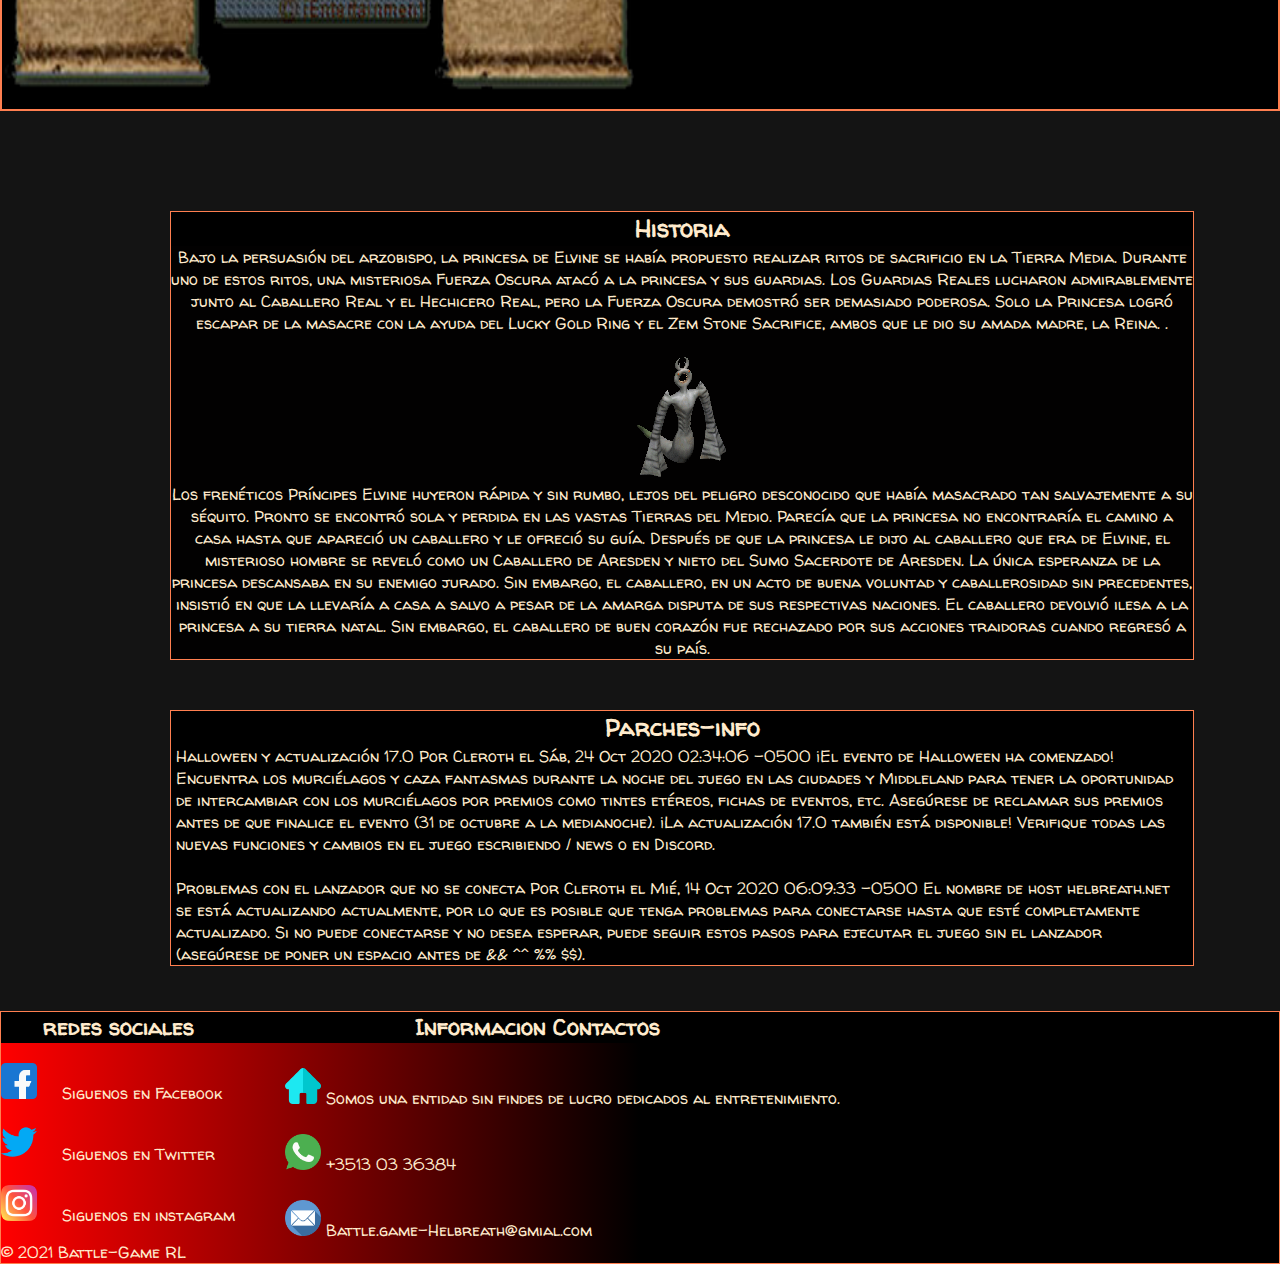
==== commit 264a895a: "actualize y arregle errores del home" ====
--- a/index.html
+++ b/index.html
@@ -20,211 +20,243 @@
 
    <!--ACA ESTA EL ENCABEZADO DE LA PAGINA CON EL MENU DE NAVEGACION -->
    <header class="header">
-    <nav class="header__navbar navbar-expand-lg navbar-dark bg-dark">
-        <div class="container-fluid">
-          <a class="header__logo" href="#"><img src="./imagenes/galeria de img/logo2.png" alt="Logo de Battle.Game Helbreath"></a>
-          <button class="navbar-toggler" type="button" data-bs-toggle="collapse" data-bs-target="#navbarNavDropdown" aria-controls="navbarNavDropdown" aria-expanded="false" aria-label="Toggle navigation">
-            <span class="navbar-toggler-icon"></span>
-          </button>
-          <div class="collapse navbar-collapse" id="navbarNavDropdown">
-            <ul class="navbar-nav">
-              <li class="nav-item">
-                <a class="nav-link active" aria-current="page" href="./index.html">Home</a>
-              </li>
-              <li class="nav-item">
-                <a class="nav-link" href="./pages/nosotros.html">Nosotros</a>
-              </li>
-              <li class="nav-item">
-                <a class="nav-link" href="./pages/gemplay-images.html">imagenes</a>
-              </li>
-              <li class="nav-item">
-                <a class="nav-link" href="./pages/gemplay-images.html">Parches y info</a>
-              </li>
-              <li class="nav-item">
-                <a class="nav-link" href="./pages/gemplay-images.html">EndGame</a>
-              </li>
-            </ul>
-          </div>
-        </div>
-      </nav>
+
+    <nav class="bg-edit navbar navbar-expand-lg ">
+      <div class="container-fluid">
+        <a class="navbar-brand" href="#"> <img src="./imagenes/galeria de img/logo2.png" alt="logo de pagina"></a>
+        <button class="navbar-toggler" type="button" data-bs-toggle="collapse" data-bs-target="#navbarNavAltMarkup" aria-controls="navbarNavAltMarkup" aria-expanded="false" aria-label="Toggle navigation">
+          <span class="navbar-toggler-icon"></span>
+        </button>
+        <div class="collapse navbar-collapse justify-content-center" id="navbarNavAltMarkup">
+          <div class="navbar-nav">
+            <a class="nav-link " aria-current="page" href="./index.html">home</a>
+            <a class="nav-link " aria-current="page" href="./pages/nosotros.html">Nosotros</a>
+            <a class="nav-link " aria-current="page" href="./pages/gemplay-images.html">Imagenes</a>
+            <a class="nav-link " aria-current="page" href="./pages/parches.html">Parches y info</a>
+            <a class="nav-link " aria-current="page" href="./pages/EndGame.html">EndGame</a>
+          </div>
+        </div>
+      </div>
+    </nav>
+
     </header>
 
 
-        <!-- ACA ESTA EL TITULO DEL JUEGO  CON UNA ANIMACION DE CLOUDFLARE-->
-
-        <section>
-
-          <main id="intro">
-
-            <div>
+    
+    
+    
+    
+    
+    
+    
+    
+    
+    
+    
+    <!-- ACA ESTA EL TITULO DEL JUEGO  CON UNA ANIMACION DE CLOUDFLARE-->
+        <!--ALGUNOS GIFS DE MONSTRUOS DEL JUEGO -->
+        <main>
+          
+          <section>
+            
+            <div class="bichos">
+              <img src="./imagenes/galeria de img/n79hPaL.gif" alt="imagen gif de abbadon mob">
               <h1 class="animate__animated animate__fadeInLeft">BATTLE.GAME-HELBREATH JUEGO MMORPG MUNDO ABIERTO</h1>
-            </div>
+              
+              <img class="dragonete" src="./imagenes/galeria de img/n79hPaL.gif" alt="imagen gif de dragon mob">
+            </div>
+            
+            
             
           </main>
           
-          
         </section>
 
-
-
-
-
-        <!--ALGUNOS GIFS DE MONSTRUOS DEL JUEGO -->
-        
-
-          <div class="bichos">
-            <img src="./imagenes/galeria de img/n79hPaL.gif" alt="imagen gif de abbadon mob">
-            
-            <img class="dragonete" src="./imagenes/galeria de img/n79hPaL.gif" alt="imagen gif de dragon mob">
-          </div>
-          
-      
-
-
-
           <!-- VIDEO GEMPLAY DEL JUEGO Y UNA BREVE INTRODUCCION DE QUE SE TRATA EL JUEGO Y LA PAGINA-->
           
-      <section id="Nosotros1">
-        <h2>NOSOTROS</h2>
-        <div id="GemplayVideo">
+      <section id="GemplayVideo">
+        <div id="">
           <video src="./imagenes/gameplay-teaser.mp4"controls autoplay loop></video>
+        </div>
+        
+        <div class="Parrafo-video">
+          <h2>NOSOTROS</h2>
           <p>
             HELBREATH es un MMORPG de fantasía medieval de la vieja escuela con PvP abierto a gran escala y PvM relajante. Las características incluyen eventos regulares, variedad de construcción de personajes, encantamiento, artesanía, 
             hay 2 ciudades enemigas (Elvine y Aresden) el objetivo del juego es llegar a nivel maximo y matar monstruos - mobs para equipar tu personaje y poder pelear contra la ciudad enemiga . cada rival que mates te dara un punto que se denomina eka con ellas podras conseguir mejores items y mejoras para tu personaje.Helbreath es un MMORPG de fantasía 2D que tiene características que incluyen batallas a gran escala, personajes y monstruos únicos, avatares personalizables, equipos especiales y más. Los jugadores eligen entre las estadísticas istas de Guerrero, Mago y Mago, y el avance del personaje se produce a través de una mezcla de búsqueda, PvP y caza, dependiendo de la preferencia del jugador.
           </p>
-          
-        </div>
-      </section>
-
-
-
-
-
-
-
-
-
-
-
-
-
-
-
-
-
-
-
-        <!--IMAGENES Y EXPLICACIONES DE ACCIONES DENTRO DEL JUEGO-->
-      <section id="info1">
-        <div class="row">
-          <div class="col-4">
-            <div class="list-group" id="list-tab" role="tablist">
-              <a class="list-group-item list-group-item-action active" id="list-home-list" data-bs-toggle="list" href="#list-home" role="tab" aria-controls="list-home">Ek Count</a>
-              <a class="list-group-item list-group-item-action" id="list-profile-list" data-bs-toggle="list" href="#list-profile" role="tab" aria-controls="list-profile">Leveling</a>
-              <a class="list-group-item list-group-item-action" id="list-messages-list" data-bs-toggle="list" href="#list-messages" role="tab" aria-controls="list-messages">majestics</a>
-              <a class="list-group-item list-group-item-action" id="list-settings-list" data-bs-toggle="list" href="#list-settings" role="tab" aria-controls="list-settings">Ciudades</a>
-            </div>
-          </div>
-          <div class="col-8">
-            <div class="tab-content" id="nav-tabContent">
-              <div class="tab-pane fade show active" id="list-home" role="tabpanel" aria-labelledby="list-home-list">Las denominadas Ekas son un punto que te da el juego por eliminar a un jugador de la ciudad contraria. cuando juntes una determinada cantidad de estos puntos podras intercambiarlos por armas y armaduras para mejorar tu personaje.
-                durante tu aventura podras toparte con enemigos de la ciudad contraria en cualquier nivel y podran pelear para obtener ekas.<img class="ekcount" src="./imagenes/ekcountt.jpg" alt=""> 
-              </div>
-              
-              <div class="tab-pane fade" id="list-profile" role="tabpanel" aria-labelledby="list-profile-list">Empiezas tu aventura con tu personaje siendo un viajero lvl 0 donde tendras que ir subiendo de nivel en barracas para afrontar tu destino. empezaras desnudo y sin objetos para defenderte, tendras que ir siguiendo las misiones para poder mejorarte y subir de nivel  start: lvl 0 - max lvl: 180 <img src="./imagenes/lvl up2.jpg" alt=""></div>
-              <div class="tab-pane fade" id="list-messages" role="tabpanel" aria-labelledby="list-messages-list">Una vez llegado a nivel maximo si sigues cazando criaturas y monstruos te seguiran dando experiencia pero en vez de darte nivel te daran los denominados majestics 1lvl= 1Majestic . Con estos majestics podras mejorar tus Armaduras <img src="./imagenes/dark knight.jpg.crdownload" alt=""></div>
-              <div class="tab-pane fade" id="list-settings" role="tabpanel" aria-labelledby="list-settings-list">El juego Esta dividido por 2 grandes ciudades Aresden y Elvine. cuando empiezas el juego siendo un viajero podras elegir entre estas 2 ciudades para Defenderla contra la ciudad contraria y comenzar tu aventura <img src="./imagenes/elvine-aresden.png" alt=""> </div>
-            </div>
-          </div>
-        </div>
-      </div>
-
-  </section>
-
-
-
-
-        <!-- IMAGENES INTRODUCTORIAS DEL JUEGO -->
-      
-
-        <div class="carrusel">
-          <div id="carouselExampleControls" class="carousel slide" data-bs-ride="carousel">
-            <div class="carousel-inner">
-              <div class="carousel-item active">
-                <img src="./imagenes/img.index/e0013743_07035283.jpg" class="d-block w-100" alt="pelea massiva dentro del juego">
-              </div>
-              <div class="carousel-item">
-                <img src="./imagenes/img.index/2.jpg" class="d-block w-100" alt="pelea massiva dentro del juego">
-              </div>
-              <div class="carousel-item">
-                <img src="./imagenes/img.index/3.jpeg" class="d-block w-100" alt="Pelea massiva dentro del juego">
-              </div>
-              <div class="carousel-item">
-                <img src="./imagenes/img.index/4j.jpeg" class="d-block w-100" alt="zona de descanzo dentro del juego">
-              </div>
-            </div>
-            <button class="carousel-control-prev" type="button" data-bs-target="#carouselExampleControls" data-bs-slide="prev">
-              <span class="carousel-control-prev-icon" aria-hidden="true"></span>
-              <span class="visually-hidden">Previous</span>
-            </button>
-            <button class="carousel-control-next" type="button" data-bs-target="#carouselExampleControls" data-bs-slide="next">
-              <span class="carousel-control-next-icon" aria-hidden="true"></span>
-              <span class="visually-hidden">Next</span>
-            </button>
-            
-          </div>
-        </div>
-        
-    
-      
-          <!-- Link a la seccion de imagenes y videos del juego -->
-
-    <section>
-
-      <div class="dropdown">
-        <span>Aqui hay algunas imagenes inGame para ver mas has click aqui...</span>
-        <a class="btn btn-secondary dropdown-toggle" href="#" role="button" id="dropdownMenuLink" data-bs-toggle="dropdown" aria-expanded="false">
-          Gemplay-images
-        </a>
-        <ul class="dropdown-menu" aria-labelledby="dropdownMenuLink">
-          <li><a class="dropdown-item" href="./pages/gemplay-images.html">Imagenes</a></li>
-        </ul>
-      </div>
-      
+        </div>
+          
+      </section>
+
+
+      
+      
+      
+      
+      
+      
+      
+      
+      
+      
+      
+      
+      
+      
+      
+      
+      
+      
+      <!-- IMAGENES INTRODUCTORIAS DEL JUEGO -->
+      
+      
+      
+      <section>
+        
+        <div id="carouselExampleCaptions" class="carousel slide" data-bs-ride="carousel">
+          <div class="carousel-indicators">
+            <button type="button" data-bs-target="#carouselExampleCaptions" data-bs-slide-to="0" class="active" aria-current="true" aria-label="Slide 1"></button>
+            <button type="button" data-bs-target="#carouselExampleCaptions" data-bs-slide-to="1" aria-label="Slide 2"></button>
+            <button type="button" data-bs-target="#carouselExampleCaptions" data-bs-slide-to="2" aria-label="Slide 3"></button>
+          </div>
+          <div class="carousel-inner">
+            <div class="carousel-item active">
+              <img src="./imagenes/img.index/e0013743_07035283.jpg" class="d-block w-100" alt="...">
+              <div class="texto carousel-caption d-none d-md-block">
+                <h5 class="text-img">Helbreath mmorpg mundo abierto</h5>
+              </div>
+            </div>
+            <div class="carousel-item">
+              <img src="./imagenes/img.index/2.jpg" class="d-block w-100" alt="...">
+              <div class="texto carousel-caption d-none d-md-block">
+                <h5>Helbreath mmorpg mundo abierto</h5>
+              </div>
+            </div>
+            <div class="carousel-item">
+              <img src="./imagenes/img.index/3.jpeg" class="d-block w-100" alt="...">
+              <div class="texto carousel-caption d-none d-md-block">
+                <h5>Helbreath mmorpg mundo abierto</h5>
+              </div>
+            </div>
+          </div>
+          <button class="carousel-control-prev" type="button" data-bs-target="#carouselExampleCaptions" data-bs-slide="prev">
+            <span class="carousel-control-prev-icon" aria-hidden="true"></span>
+            <span class="visually-hidden">Previous</span>
+          </button>
+          <button class="carousel-control-next" type="button" data-bs-target="#carouselExampleCaptions" data-bs-slide="next">
+            <span class="carousel-control-next-icon" aria-hidden="true"></span>
+            <span class="visually-hidden">Next</span>
+          </button>
+        </div>
+        
+        
+      </section>
+      
+      
+      
+      
+      
+      
+      
+      
+      
+      
+      
+      
+      <!-- Link a la seccion de imagenes y videos del juego -->
+      
+      
+      
+      <section>
+        
+        <div class="dropdown">
+          <span>Aqui hay algunas imagenes inGame para ver mas has click aqui...</span>
+          <a class="btn btn-secondary dropdown-toggle" href="#" role="button" id="dropdownMenuLink" data-bs-toggle="dropdown" aria-expanded="false">
+            Gemplay-images
+          </a>
+          <ul class="dropdown-menu" aria-labelledby="dropdownMenuLink">
+            <li><a class="dropdown-item" href="./pages/gemplay-images.html">Imagenes</a></li>
+          </ul>
+        </div>
+        
+      </section>
+      
+      
+      <!-- IMAGENES E INFORMACION DEL JUEGO -->
+      <section>
+        
+        <div class="govver">
+          <figure>
+            <img src="./imagenes/shop.jpg" alt="imagen zona shop dentro del juego">
+            <div class="capa">
+              <h3>.</h3>
+              <p>EL JUEGO TIENE ZONAS DE DESCANZO Y SOCIAL DENTRO DE EL. TAMBIEN OFRECE LUGARES DONDE COMERCIAR CON OTRO JUGADORES Y COMPRAR OBJETOS A LOS DIFERENTES MOBS DE CADA CIUDAD  </p>
+            </div>
+          </figure>
+          
+          
+          <figure>
+            <img src="./imagenes/img.index/massive fights.jpg" alt="imagen pelea massiva dentro del juego">
+            <div class="capa">
+              <h3>.</h3>
+              <p>EL JUEGO OFRECE PELEAS Y CAZERIA MASSIVA DE NPC DENTRO DEL JUEGO QUE TE OFRECERAN DROPS PARA MEJORAR TU PERSONAJE </p>
+            </div>
+          </figure>
+          
+          <figure>
+            <img src="./imagenes/img.index/2.jpg" alt="imagen pelea massiva dentro del juego">
+            <div class="capa">
+              <h3>.</h3>
+              <p>EL JUEGO OFRECE PELEAS MASSIVAS CONTRA JUGADORES DE LA CIUDAD CONTRARIA  </p>
+            </div>
+          </figure>
+          
+        </div>
+      </section>
+      
+      
+      
+      
+      
+      
+      
+              <!--IMAGENES Y EXPLICACIONES DE ACCIONES DENTRO DEL JUEGO-->
+        <section class="">
+              <div class="row">
+                <div class="col-4">
+                  <div class="list-group" id="list-tab" role="tablist">
+                    <a class="list-group-item list-group-item-action active" id="list-home-list" data-bs-toggle="list" href="#list-home" role="tab" aria-controls="list-home">Ek Count</a>
+                    <a class="list-group-item list-group-item-action" id="list-profile-list" data-bs-toggle="list" href="#list-profile" role="tab" aria-controls="list-profile">Leveling</a>
+                    <a class="list-group-item list-group-item-action" id="list-settings-list" data-bs-toggle="list" href="#list-settings" role="tab" aria-controls="list-settings">Ciudades</a>
+                  </div>
+                </div>
+                <div class="col-8">
+                  <div class="tab-content" id="nav-tabContent">
+                    <div class="tab-pane fade show active" id="list-home" role="tabpanel" aria-labelledby="list-home-list">Las denominadas Ekas son un punto que te da el juego por eliminar a un jugador de la ciudad contraria. cuando juntes una determinada cantidad de estos puntos podras intercambiarlos por armas y armaduras para mejorar tu personaje.
+                      durante tu aventura podras toparte con enemigos de la ciudad contraria<img class="ekcount" src="./imagenes/ekcountt.jpg" alt=""> 
+                    </div>
+                    
+                    <div class="tab-pane fade" id="list-profile" role="tabpanel" aria-labelledby="list-profile-list">Empiezas tu aventura con tu personaje siendo un viajero lvl 0 donde tendras que ir subiendo de nivel en barracas para afrontar tu destino. empezaras desnudo y sin objetos para defenderte, tendras que ir siguiendo las misiones para poder mejorarte y subir de nivel  start: lvl 0 - max lvl: 180 <img src="./imagenes/lvl up2.jpg" alt=""></div>
+                    <div class="tab-pane fade" id="list-settings" role="tabpanel" aria-labelledby="list-settings-list">El juego Esta dividido por 2 grandes ciudades Aresden y Elvine. cuando empiezas el juego siendo un viajero podras elegir entre estas 2 ciudades para Defenderla  <img src="./imagenes/elvine-aresden.png" alt=""> </div>
+                  </div>
+                </div>
+              </div>
+            </div>
     </section>
-
-
-      <!-- IMAGENES E INFORMACION DEL JUEGO -->
-    <section>
-
-      <div class="govver">
-        <figure>
-          <img src="./imagenes/shop.jpg" alt="imagen zona shop dentro del juego">
-          <div class="capa">
-            <h3>.</h3>
-            <p>EL JUEGO TIENE ZONAS DE DESCANZO Y SOCIAL DENTRO DE EL. TAMBIEN OFRECE LUGARES DONDE COMERCIAR CON OTRO JUGADORES Y COMPRAR OBJETOS A LOS DIFERENTES MOBS DE CADA CIUDAD  </p>
-          </div>
-        </figure>
-        
-        
-        <figure>
-          <img src="./imagenes/img.index/massive fights.jpg" alt="imagen pelea massiva dentro del juego">
-          <div class="capa">
-            <h3>.</h3>
-            <p>EL JUEGO OFRECE PELEAS Y CAZERIA MASSIVA DE NPC DENTRO DEL JUEGO QUE TE OFRECERAN DROPS PARA MEJORAR TU PERSONAJE </p>
-          </div>
-        </figure>
-        
-        <figure>
-          <img src="./imagenes/img.index/2.jpg" alt="imagen pelea massiva dentro del juego">
-          <div class="capa">
-            <h3>.</h3>
-            <p>EL JUEGO OFRECE PELEAS MASSIVAS CONTRA JUGADORES DE LA CIUDAD CONTRARIA  </p>
-          </div>
-        </figure>
-        
-      </div>
-    </section>
+    
+    
+      
+      
+      
+      
+      
+      
+      
+      
+      
+
+
       
         <!-- BREVE INTRODUCCION A LA HISTORIA DEL JUEGO -->
 
--- a/index-style.css/style.css
+++ b/index-style.css/style.css
@@ -13,11 +13,18 @@
 /*header y menu */
 header {
     height: 250px;  
+    
+}
+.nav-link {
+    color: white;
+}
+.bg-edit {
     background-image: url(../imagenes/gemplay-images/bluefontq.gif);
-
-}
-
-
+}
+
+.navbar-brand {
+    padding-left: 70px;
+}
 /* efectos */
 
 @keyframes mi-efecto {
@@ -111,9 +118,9 @@
     background-color: black;
     width: 100%;
     max-width: 600px;
-    left: 500px;
+    left: 680px;
     border: solid 1px coral; 
-    bottom: 120px; 
+    top: 80px;
 }
 
 #intro {
@@ -135,11 +142,13 @@
 
 
 #parches-info {
-    width: 50%;
-    margin-left: 500px;
+    width: 80%;
+    margin-left: 170px;
     color: blanchedalmond;
     background-color: black;
     border: solid 1px coral;
+    padding-left: 5px;
+    padding-right: 5px;
     
 }
 
@@ -160,7 +169,11 @@
     text-align: center;
     margin-left: 250px;
 }
-
+.Parrafo-video {
+    margin: 10px;
+    padding-left: 5px;
+    padding-right: 5px;
+}
 
 #Nosotros1 {
 background-color: black;
@@ -175,29 +188,19 @@
 .row {
     background-color: black;
     color: blanchedalmond;
-    width: 60%;
+    width: 100%;
     border: solid 2px coral;
     margin-bottom: 100px;
-    margin-left: 350px;
-    
-}
+    
+}
+.row img {
+    width: 640px;
+    height: 480px;
+}
+
 
 /* TODO LO QUE CONTIENE IMAGENES  */
-#carouselExampleControls {
-    width: 100%;
-    max-width: 1000px;
-    height: auto;
-    justify-content: center;
-    left: 450px;
-    margin-bottom: 150px;
-}
-
-
-.carousel-inner{
-    background-color: black;
-    margin-bottom: 150px;
-    
-}
+
 
 .bichos {
     display: flex;
@@ -209,7 +212,16 @@
     margin-bottom: 100px;
 }
 
-
+.bichos h1 {
+    padding: 85px;
+}
+
+.texto {
+    background-color: rgba(0, 0, 0, 0.8);
+    box-shadow: 0 0px 50px 0 rgba(0,0,0,0.80), 0 6px 20px 0 rgba(0,0,0,0.50);
+    text-shadow: 0 3px 3px black, 0 0 0 #000;
+    
+}
 
 /* TITULARES */
 
@@ -242,16 +254,13 @@
     margin-bottom: 50px;
     text-align: center;
 }
-
-#ticketSupport {
-    color: rgb(248, 7, 7);
-}
-
-#intro h1 {
-    color: blanchedalmond;
-    background-color: black;
-    
-}
+h5 {
+    font-size: 90px;
+    padding: 100px;
+}
+
+
+
 
 
 
@@ -359,9 +368,8 @@
         max-width: 900px;
     }
     .carousel-inner {
-        right: 400px;
         width: 100%;
-        max-width: 700px;   
+         
     }
     .dropdown {
         left: 50px;
@@ -385,8 +393,14 @@
         margin-left: 25%;
         
     }
-
-  
+    .bichos {
+        display: flex;
+        flex-direction: column;
+    }
+    .bichos h1 {
+        text-align: center;
+
+    }
 }
 
 @media screen and (max-width: 414px) {
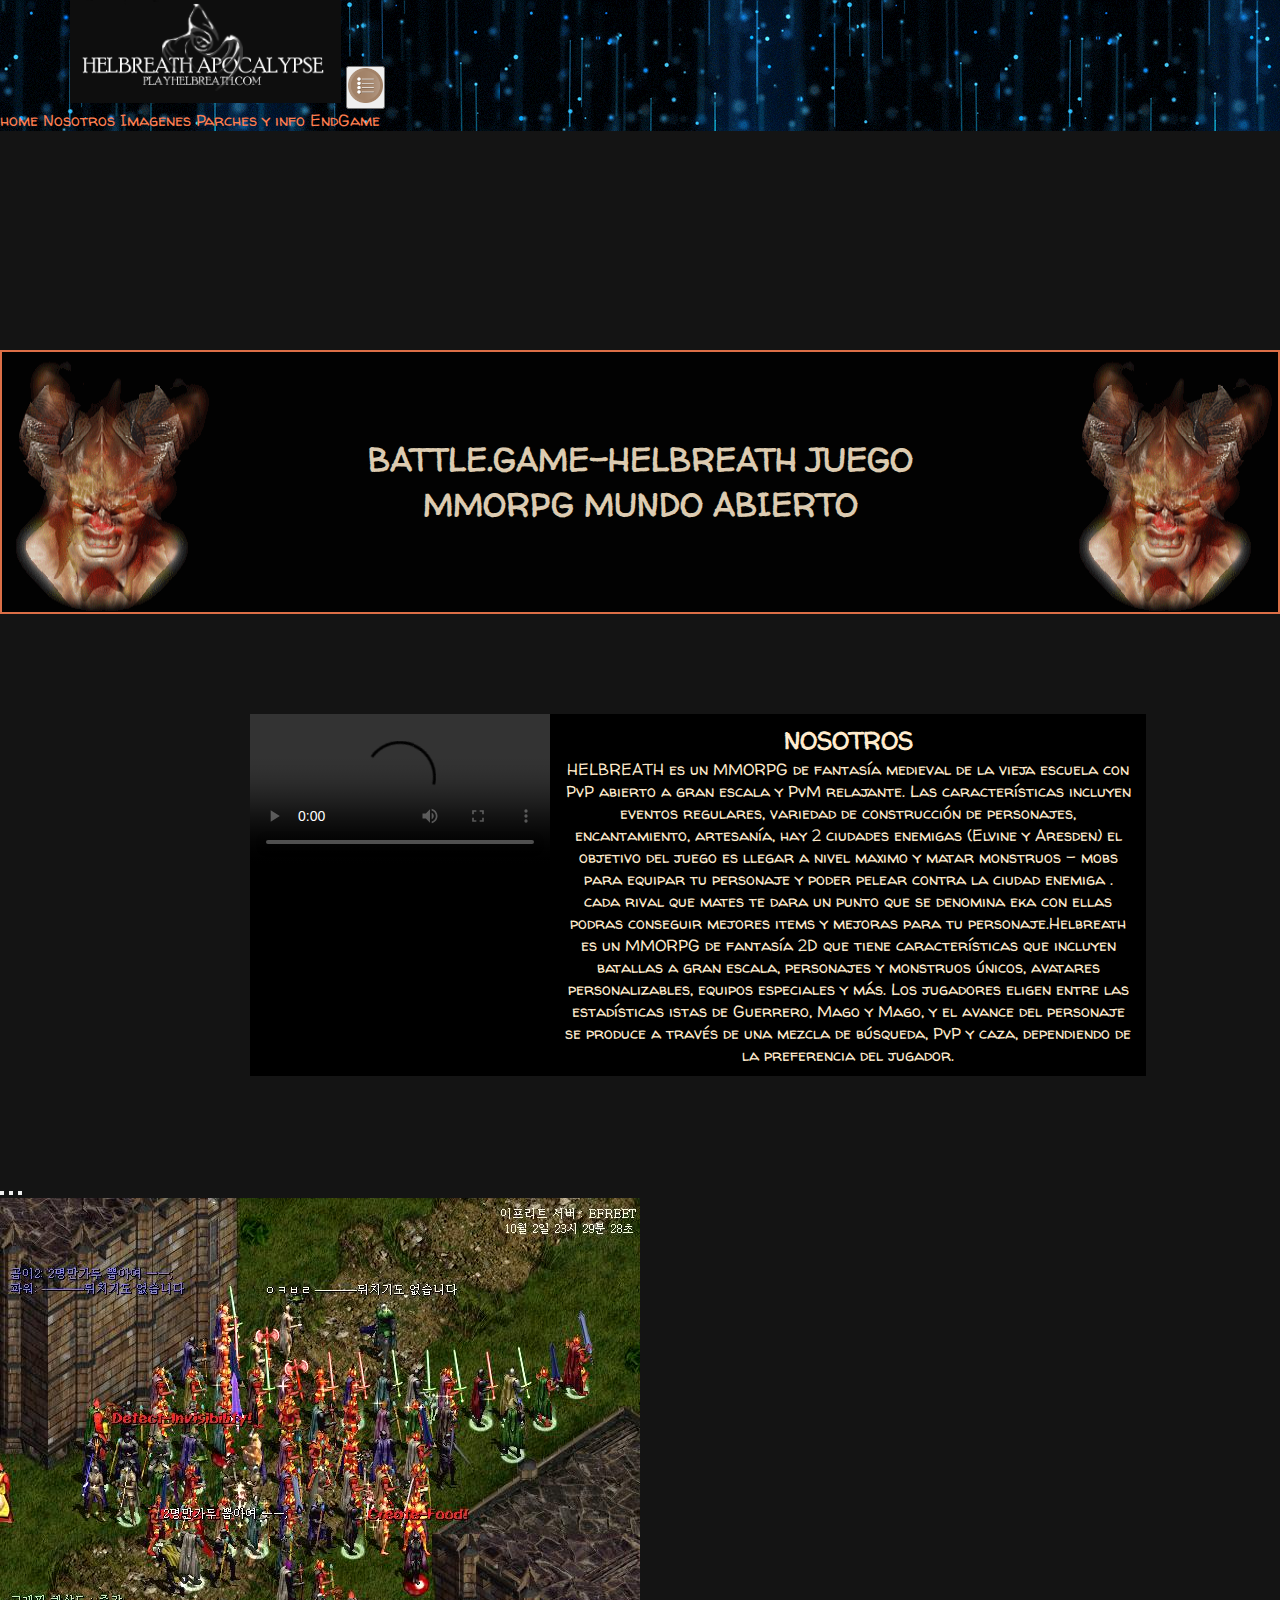
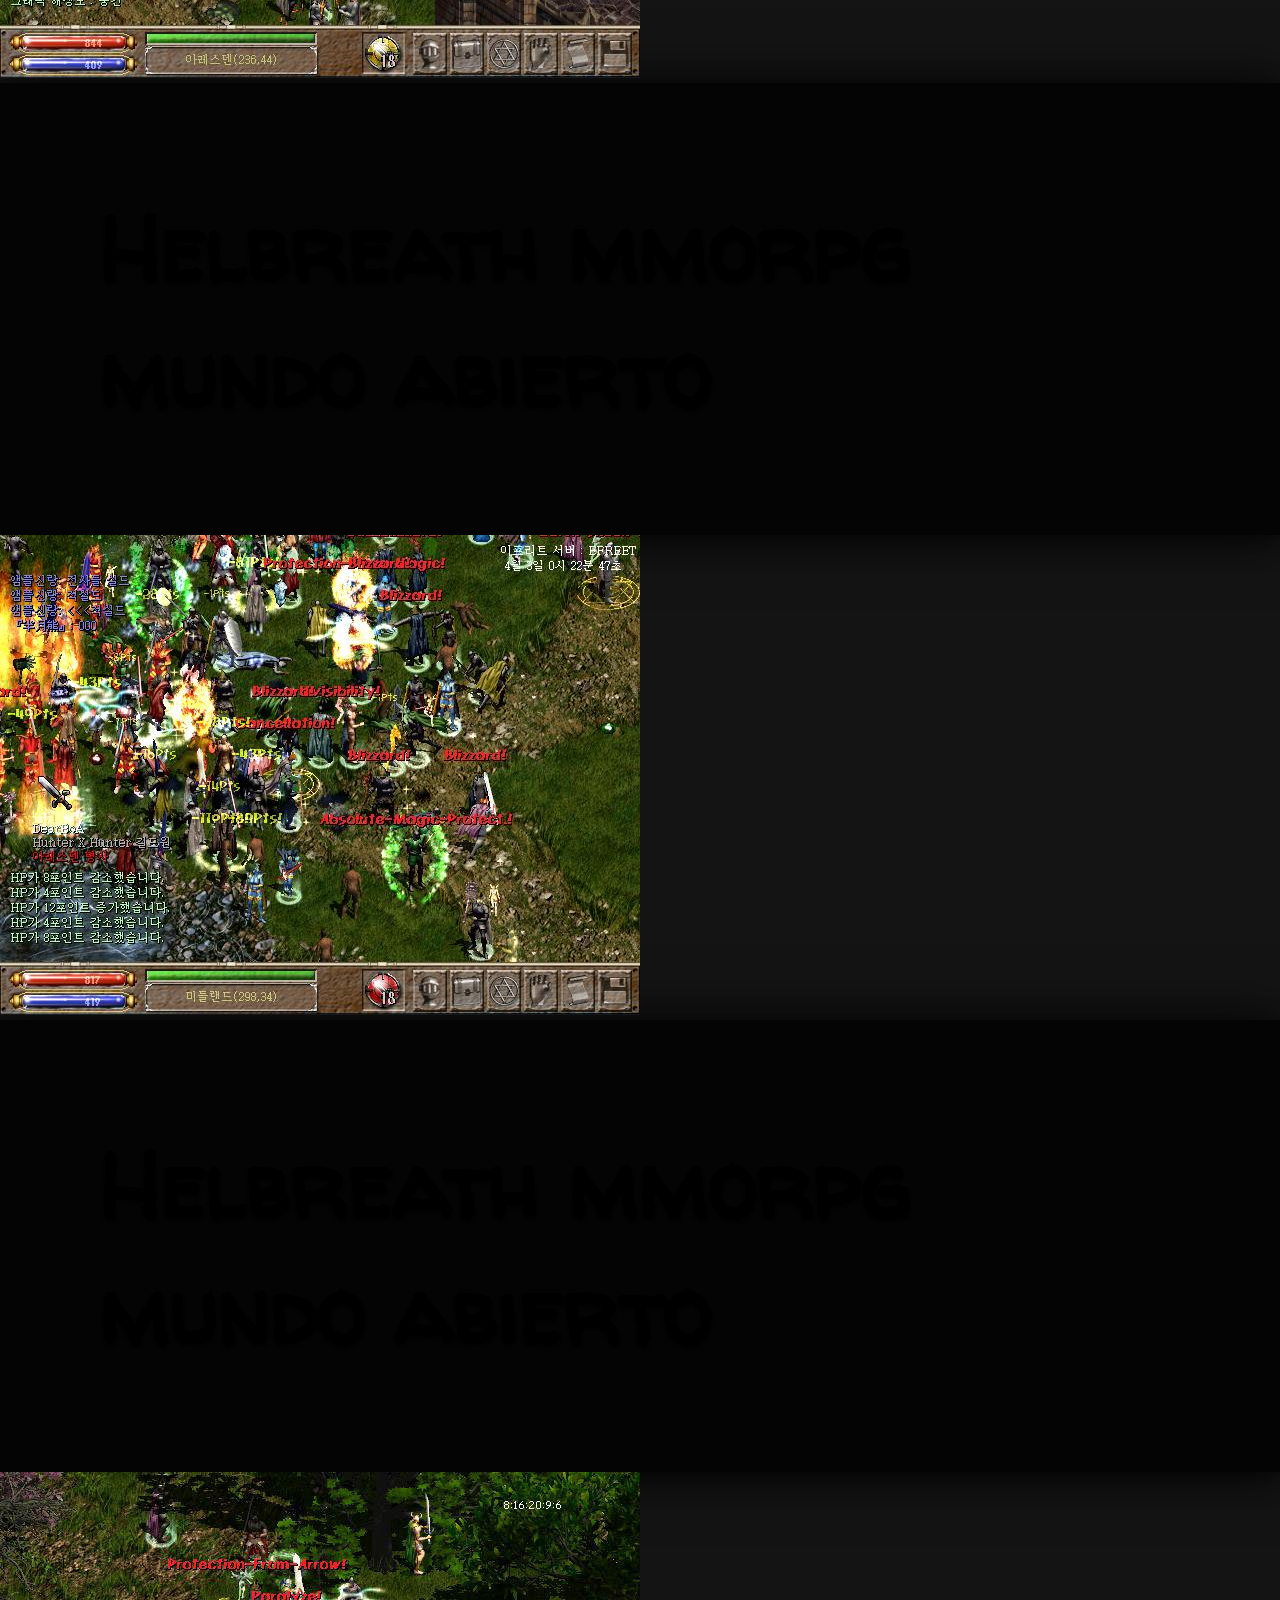
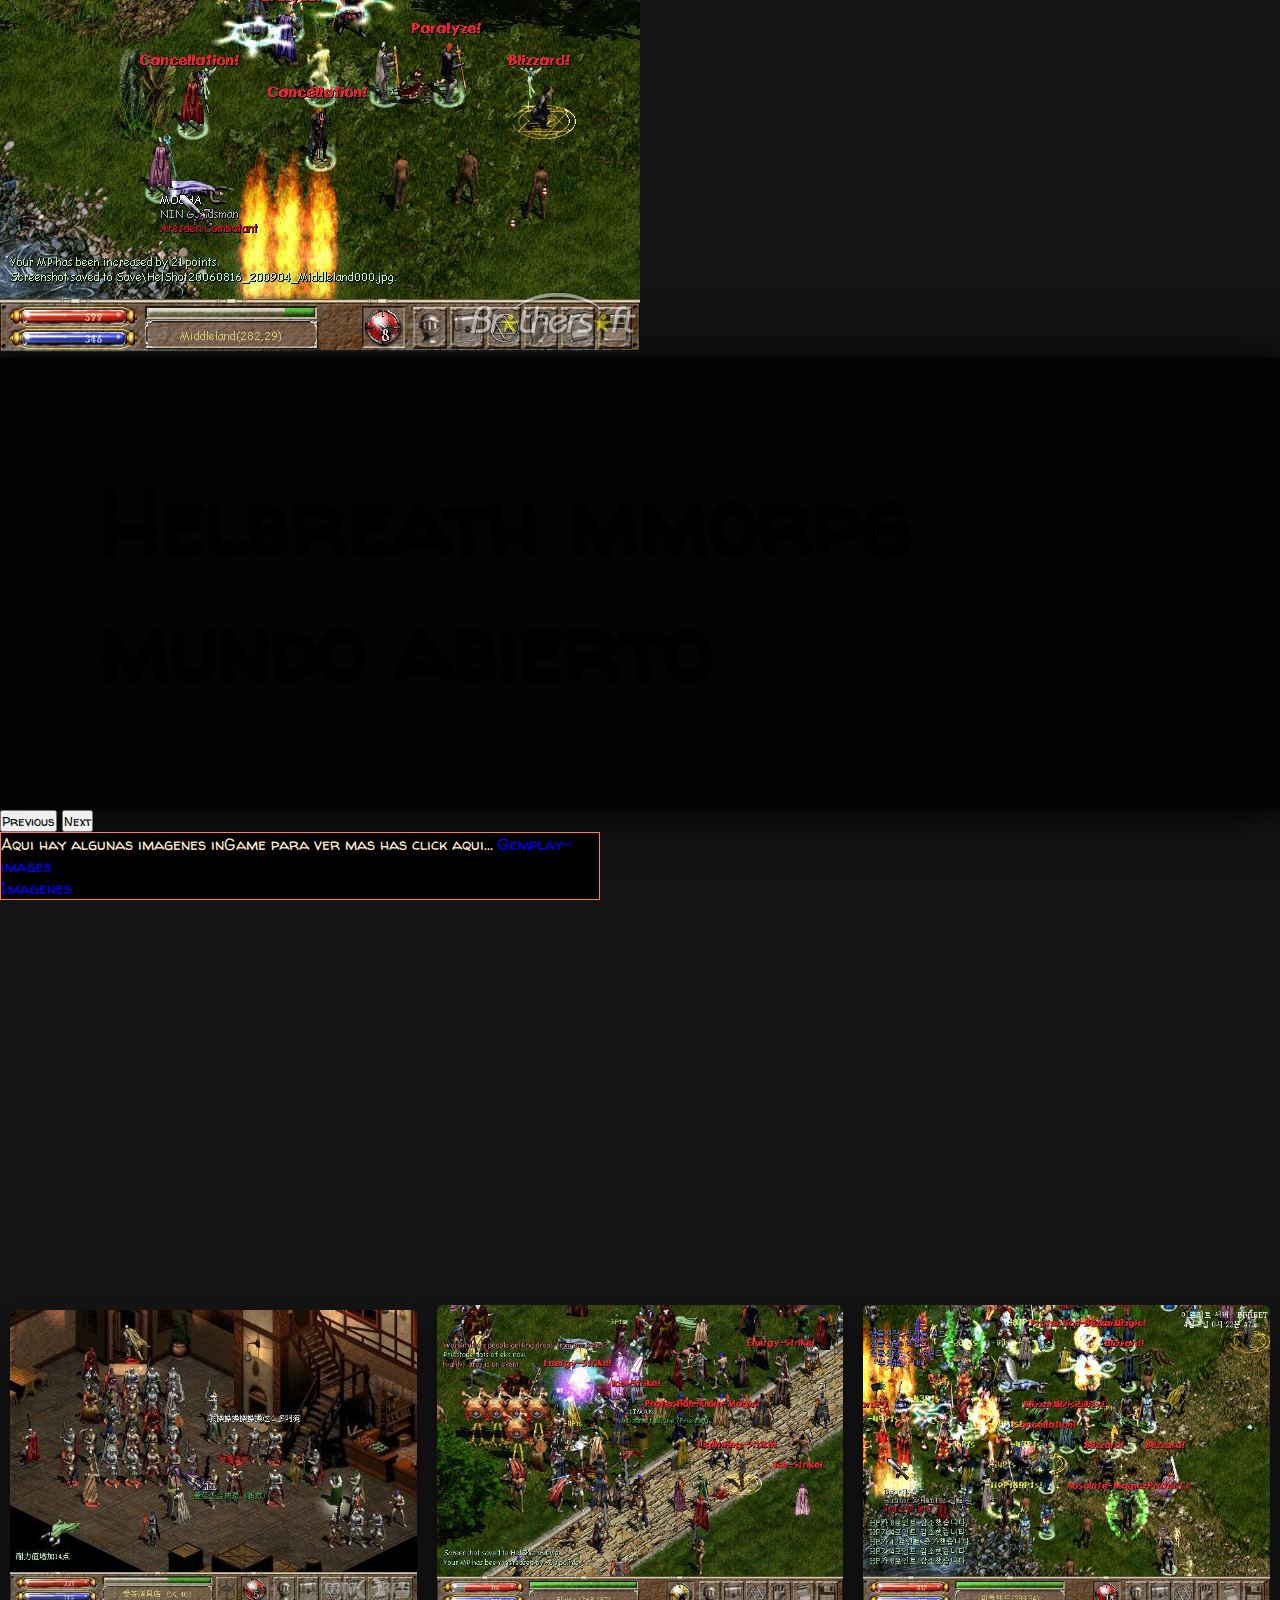
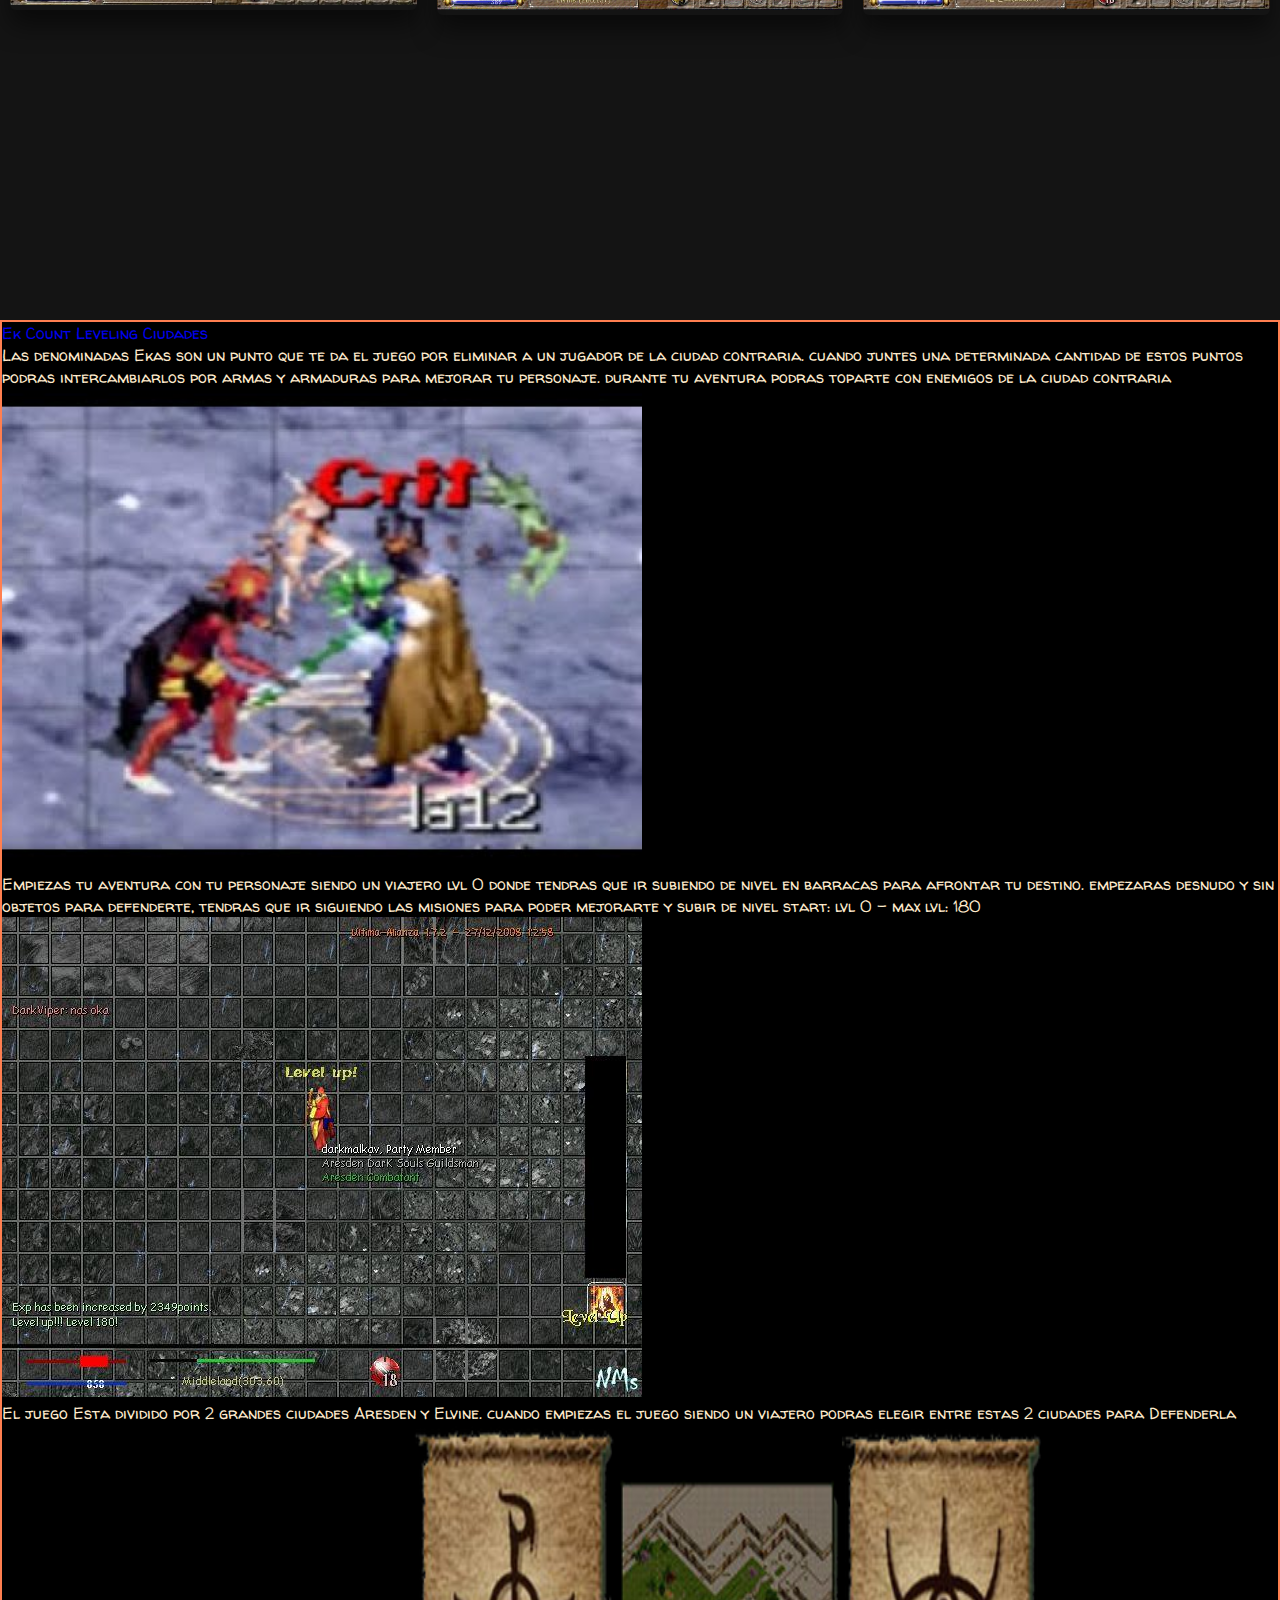
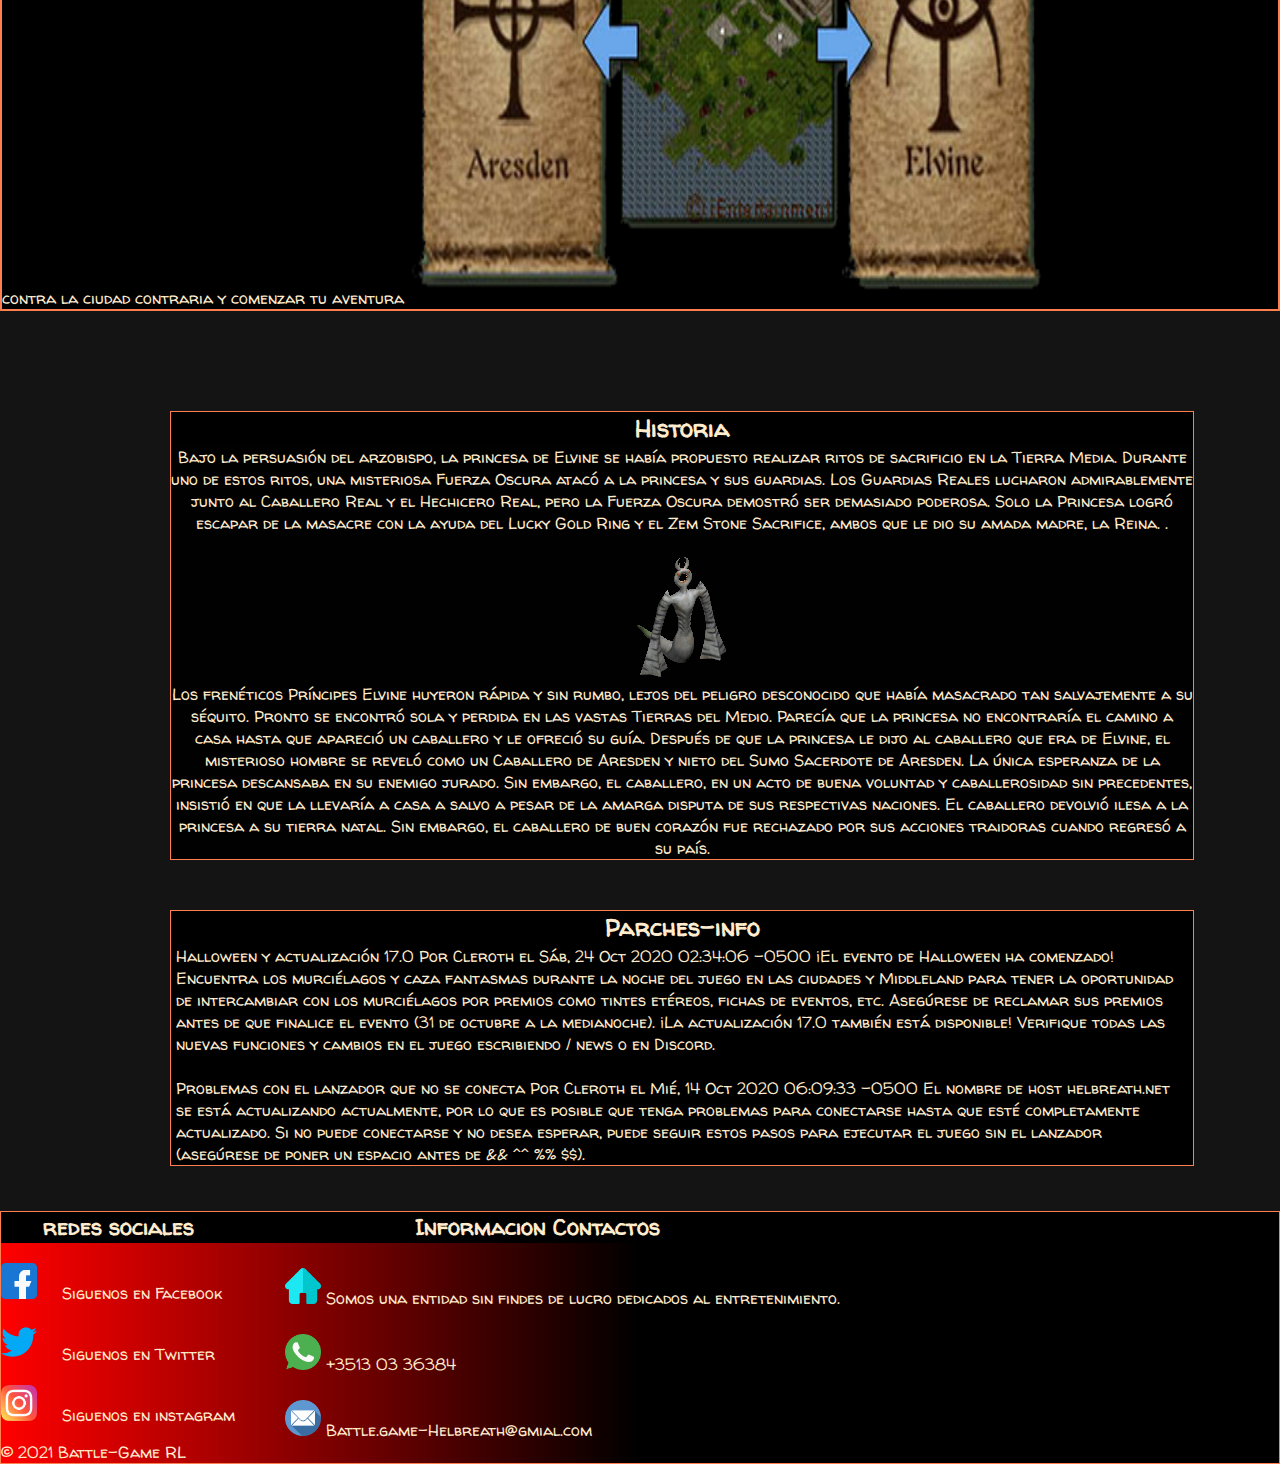
==== commit 48183b11: "actualize pagina completa" ====
--- a/index.html
+++ b/index.html
@@ -25,7 +25,7 @@
       <div class="container-fluid">
         <a class="navbar-brand" href="#"> <img src="./imagenes/galeria de img/logo2.png" alt="logo de pagina"></a>
         <button class="navbar-toggler" type="button" data-bs-toggle="collapse" data-bs-target="#navbarNavAltMarkup" aria-controls="navbarNavAltMarkup" aria-expanded="false" aria-label="Toggle navigation">
-          <span class="navbar-toggler-icon"></span>
+          <span class="navbar-toggler-icon"> <img src="./imagenes/img.index/navegacion 2.png" alt=""></span>
         </button>
         <div class="collapse navbar-collapse justify-content-center" id="navbarNavAltMarkup">
           <div class="navbar-nav">
@@ -66,11 +66,11 @@
               <img class="dragonete" src="./imagenes/galeria de img/n79hPaL.gif" alt="imagen gif de dragon mob">
             </div>
             
+          </section>
             
             
           </main>
           
-        </section>
 
           <!-- VIDEO GEMPLAY DEL JUEGO Y UNA BREVE INTRODUCCION DE QUE SE TRATA EL JUEGO Y LA PAGINA-->
           
@@ -238,7 +238,7 @@
                     </div>
                     
                     <div class="tab-pane fade" id="list-profile" role="tabpanel" aria-labelledby="list-profile-list">Empiezas tu aventura con tu personaje siendo un viajero lvl 0 donde tendras que ir subiendo de nivel en barracas para afrontar tu destino. empezaras desnudo y sin objetos para defenderte, tendras que ir siguiendo las misiones para poder mejorarte y subir de nivel  start: lvl 0 - max lvl: 180 <img src="./imagenes/lvl up2.jpg" alt=""></div>
-                    <div class="tab-pane fade" id="list-settings" role="tabpanel" aria-labelledby="list-settings-list">El juego Esta dividido por 2 grandes ciudades Aresden y Elvine. cuando empiezas el juego siendo un viajero podras elegir entre estas 2 ciudades para Defenderla  <img src="./imagenes/elvine-aresden.png" alt=""> </div>
+                    <div class="tab-pane fade" id="list-settings" role="tabpanel" aria-labelledby="list-settings-list">El juego Esta dividido por 2 grandes ciudades Aresden y Elvine. cuando empiezas el juego siendo un viajero podras elegir entre estas 2 ciudades para Defenderla contra la ciudad contraria y comenzar tu aventura <img src="./imagenes/elvine-aresden.png" alt=""> </div>
                   </div>
                 </div>
               </div>
--- a/index-style.css/style.css
+++ b/index-style.css/style.css
@@ -16,7 +16,13 @@
     
 }
 .nav-link {
-    color: white;
+    color: coral;
+}
+.navbar-toggler {
+    color: coral;
+}
+.navbar-toggler-icon img {
+    width: 35px;
 }
 .bg-edit {
     background-image: url(../imagenes/gemplay-images/bluefontq.gif);
@@ -51,6 +57,7 @@
     align-items: center;
     height: 80vh;
     margin-bottom: 100px;
+    
     
     
 }
@@ -121,6 +128,7 @@
     left: 680px;
     border: solid 1px coral; 
     top: 80px;
+    margin-bottom: 200px;
 }
 
 #intro {
@@ -390,26 +398,33 @@
     }
     
     #parches-info {
-        margin-left: 25%;
+        margin-left: 10%;
         
     }
     .bichos {
         display: flex;
         flex-direction: column;
+        width: 650px;
+        margin: 50px;
     }
     .bichos h1 {
         text-align: center;
 
+    }
+    .bichos img {
+       display: none;
+        
     }
 }
 
 @media screen and (max-width: 414px) {
     header {
         height: auto;
-    }
-
-    #intro {
-        margin-top: 200px;
+        margin-bottom: 100px;
+    }
+
+    .bichos {
+        display: none;
     }
     #GemplayVideo {
         width: 100%;
@@ -424,11 +439,9 @@
         display: none;
     }
 
-         .carousel-inner {
-            width: 80%;
+
             
-            
-        }
+        
         .dropdown {
             left: 10px;
             max-width: 400px;
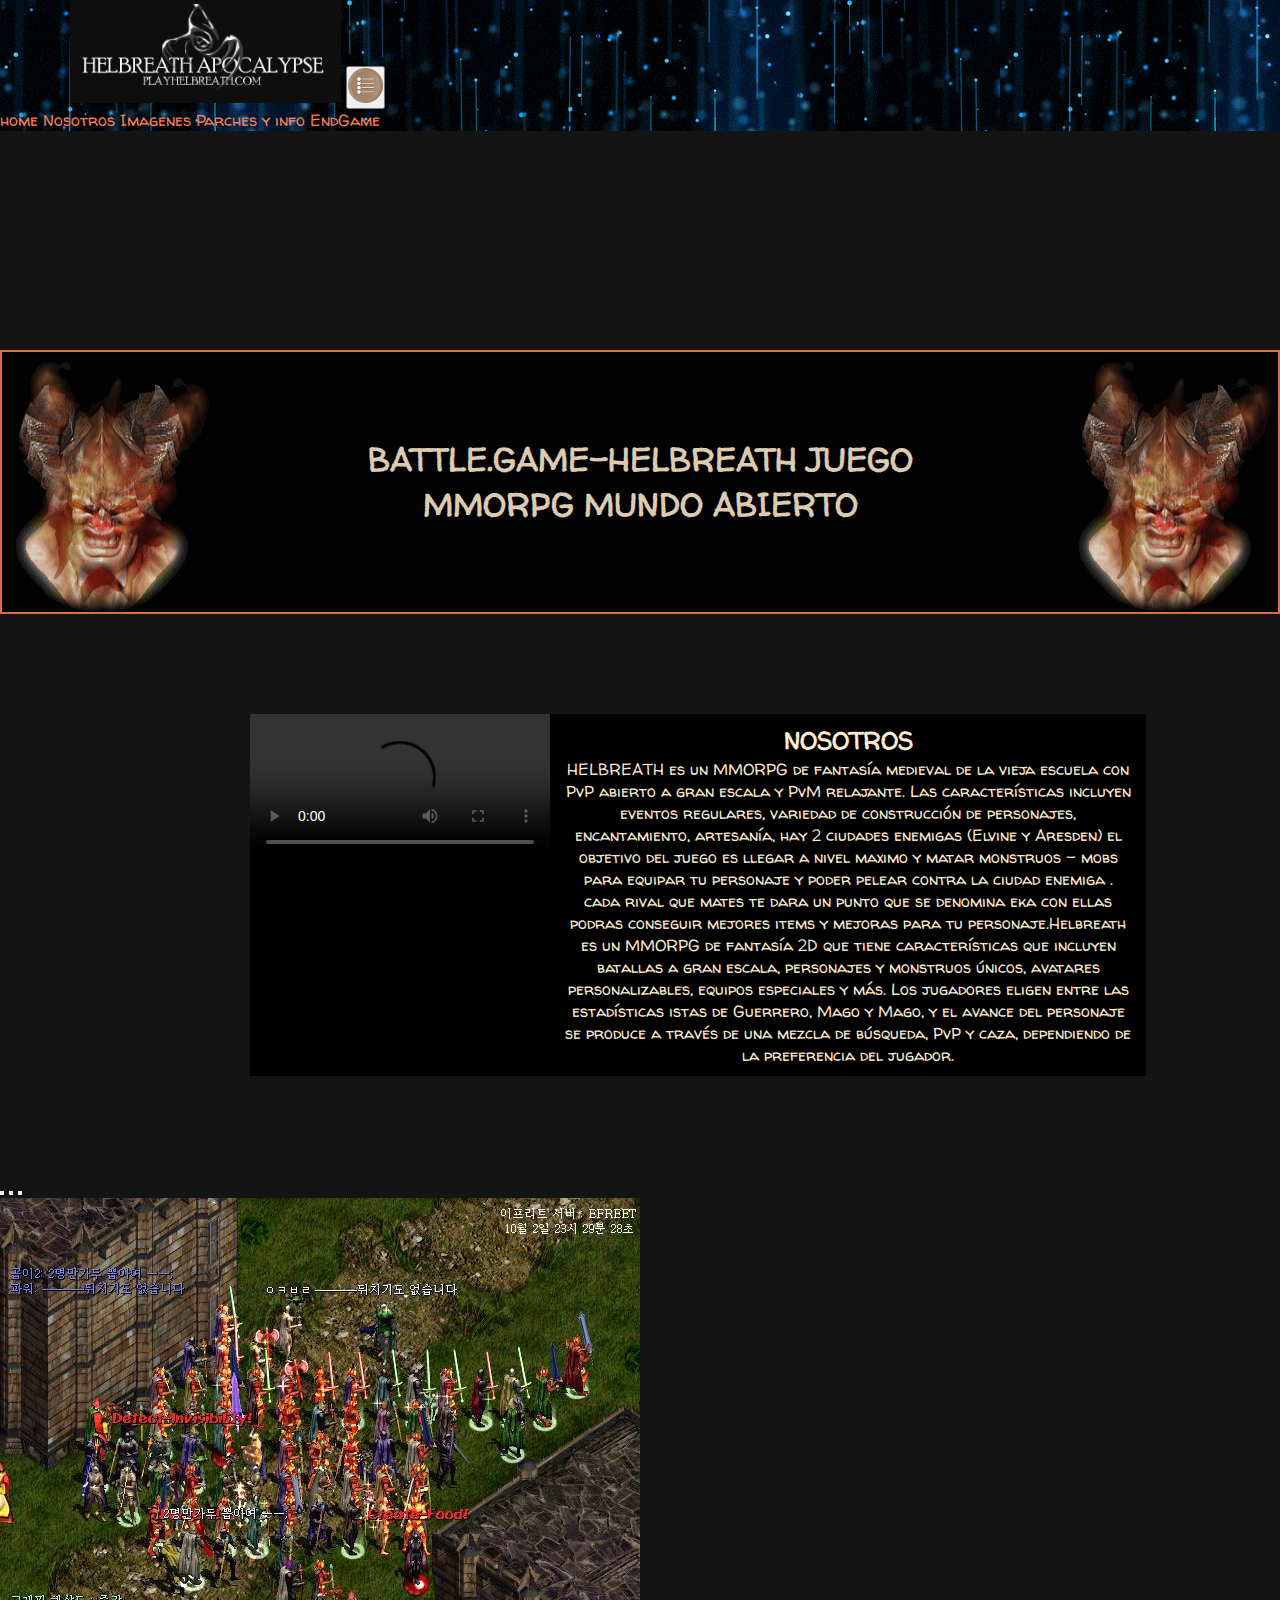
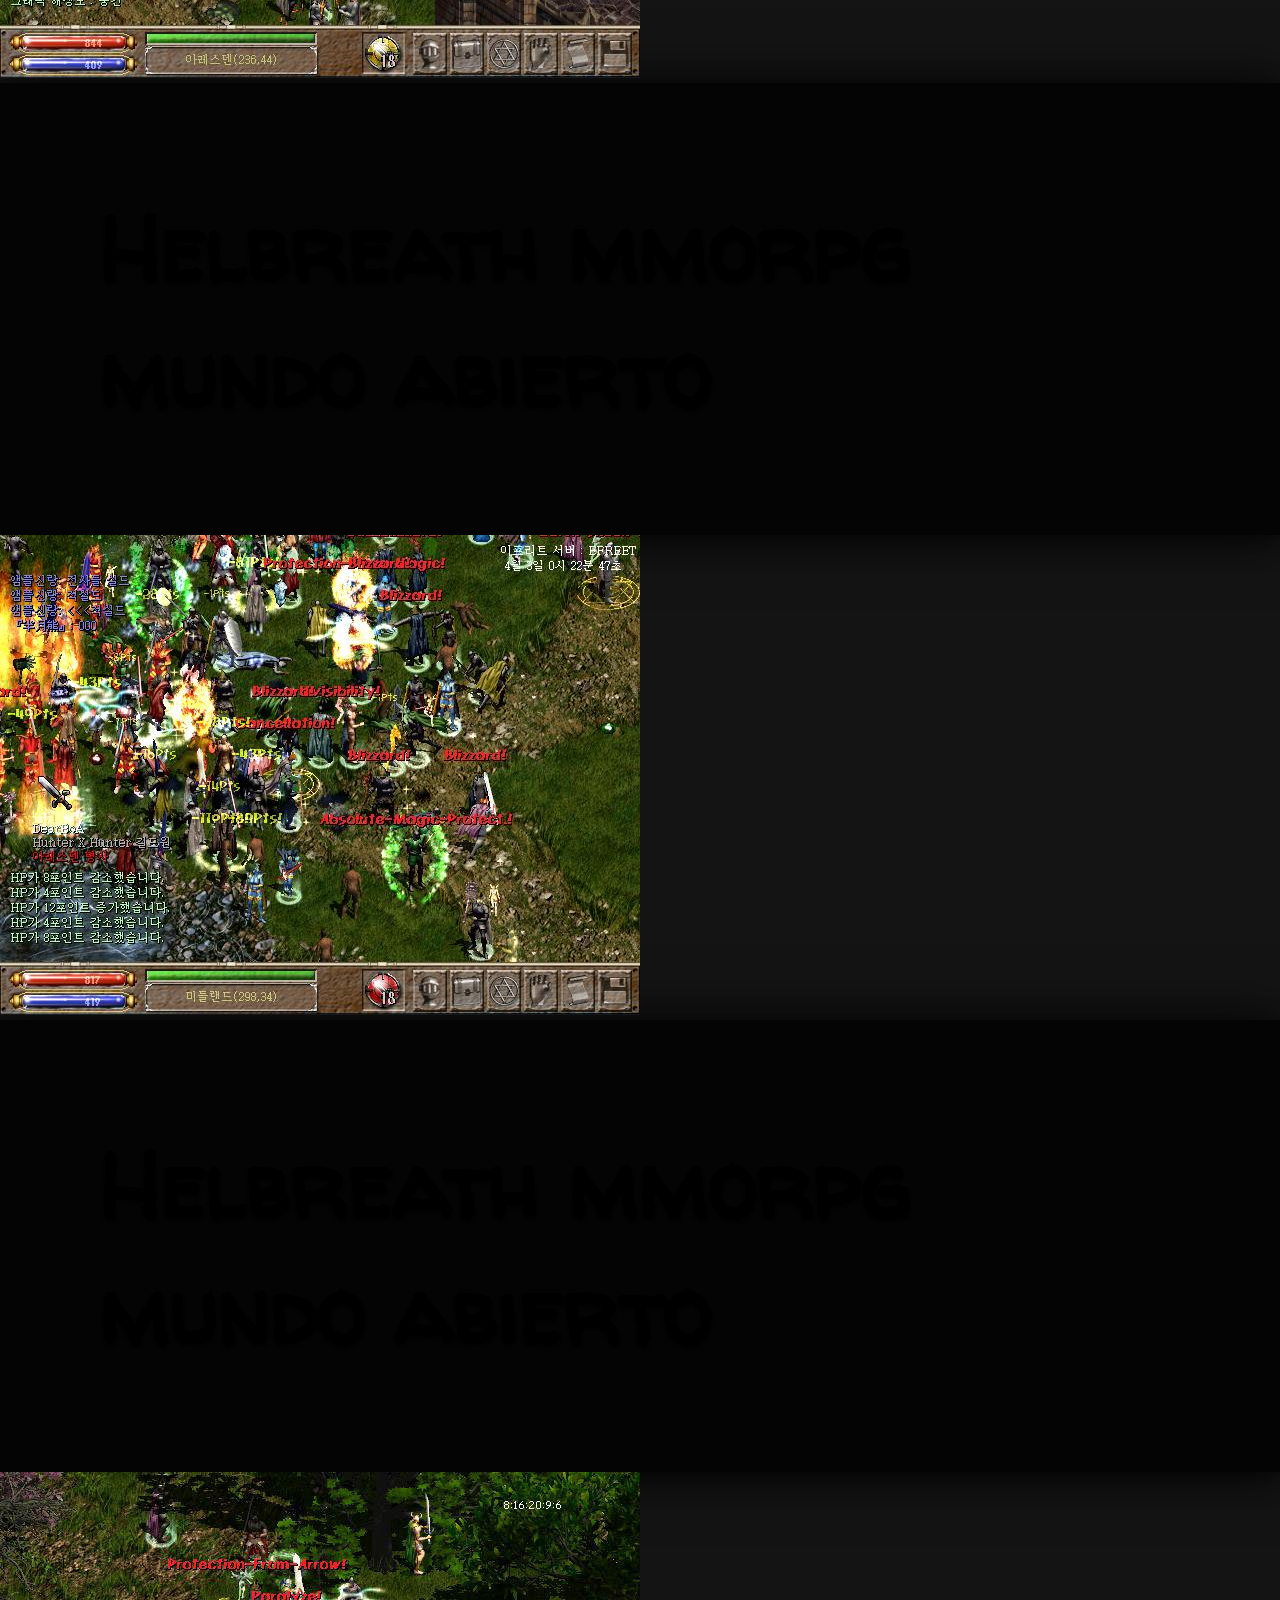
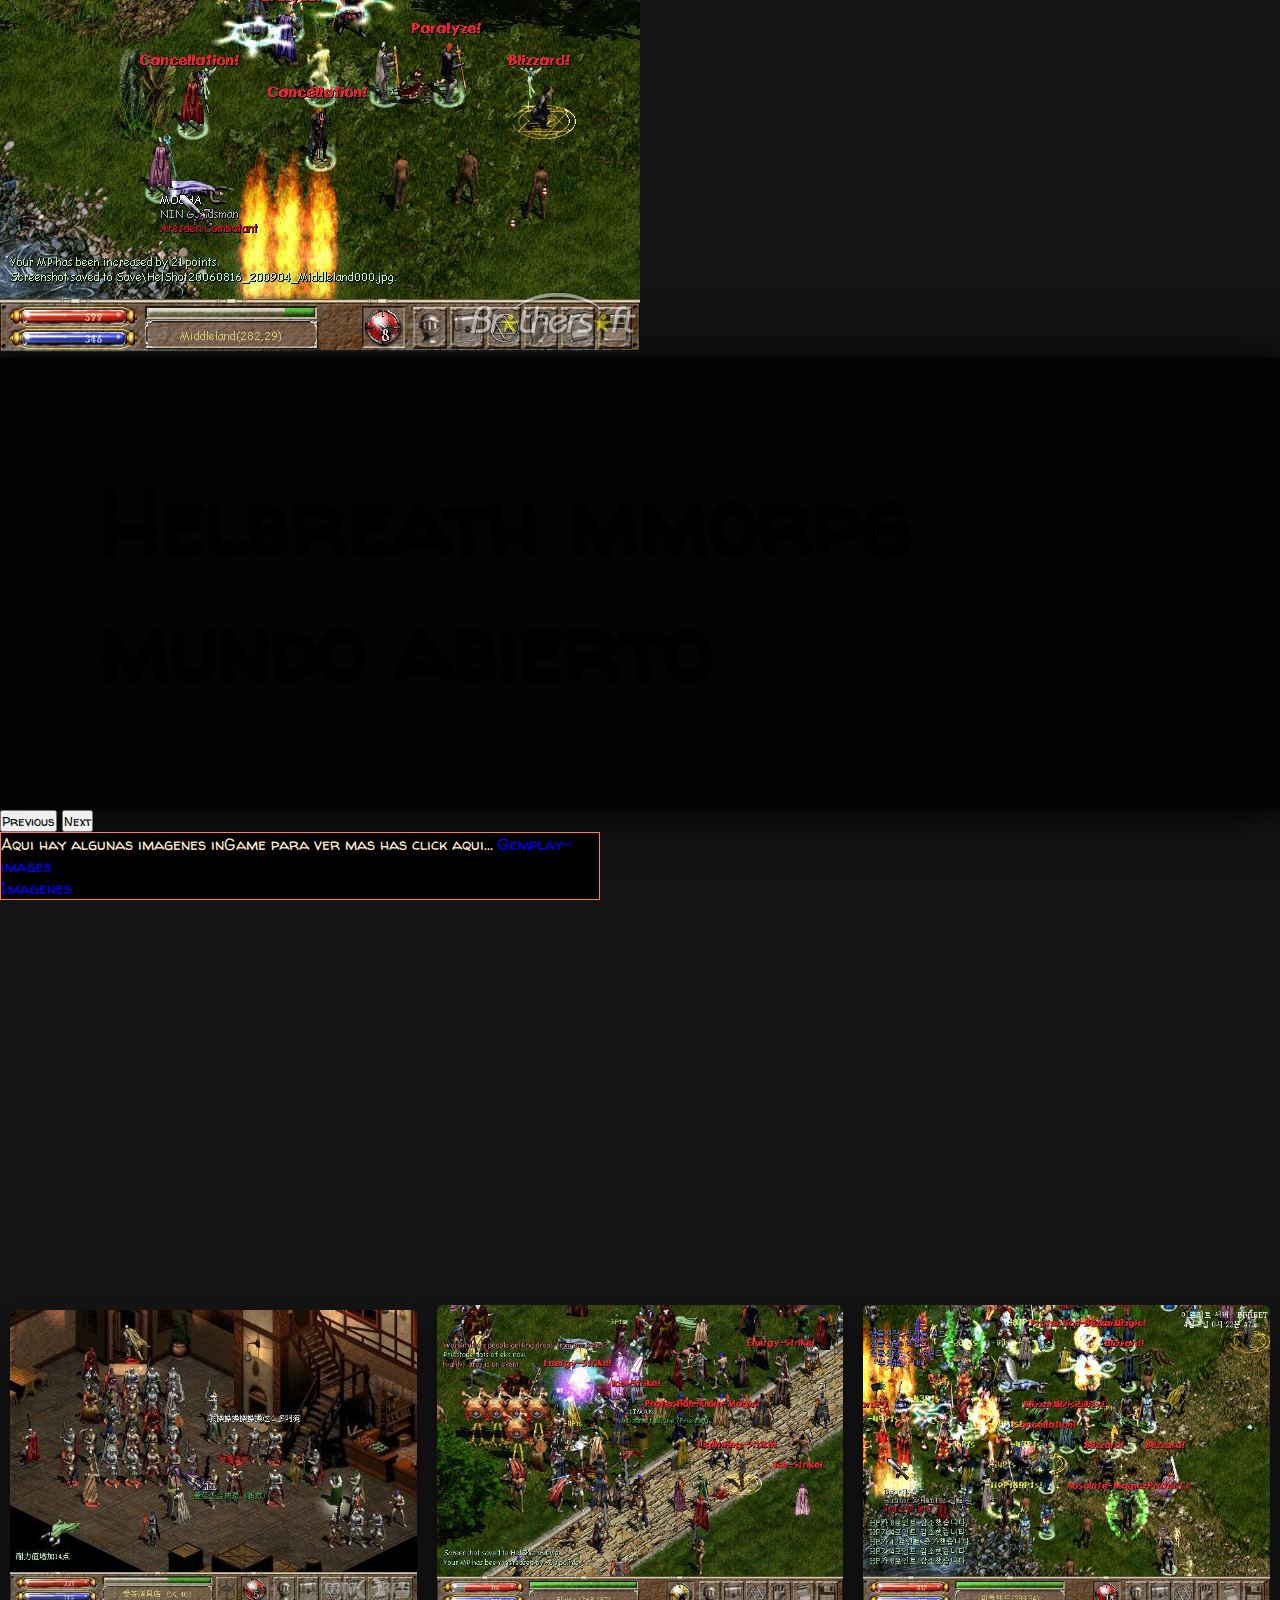
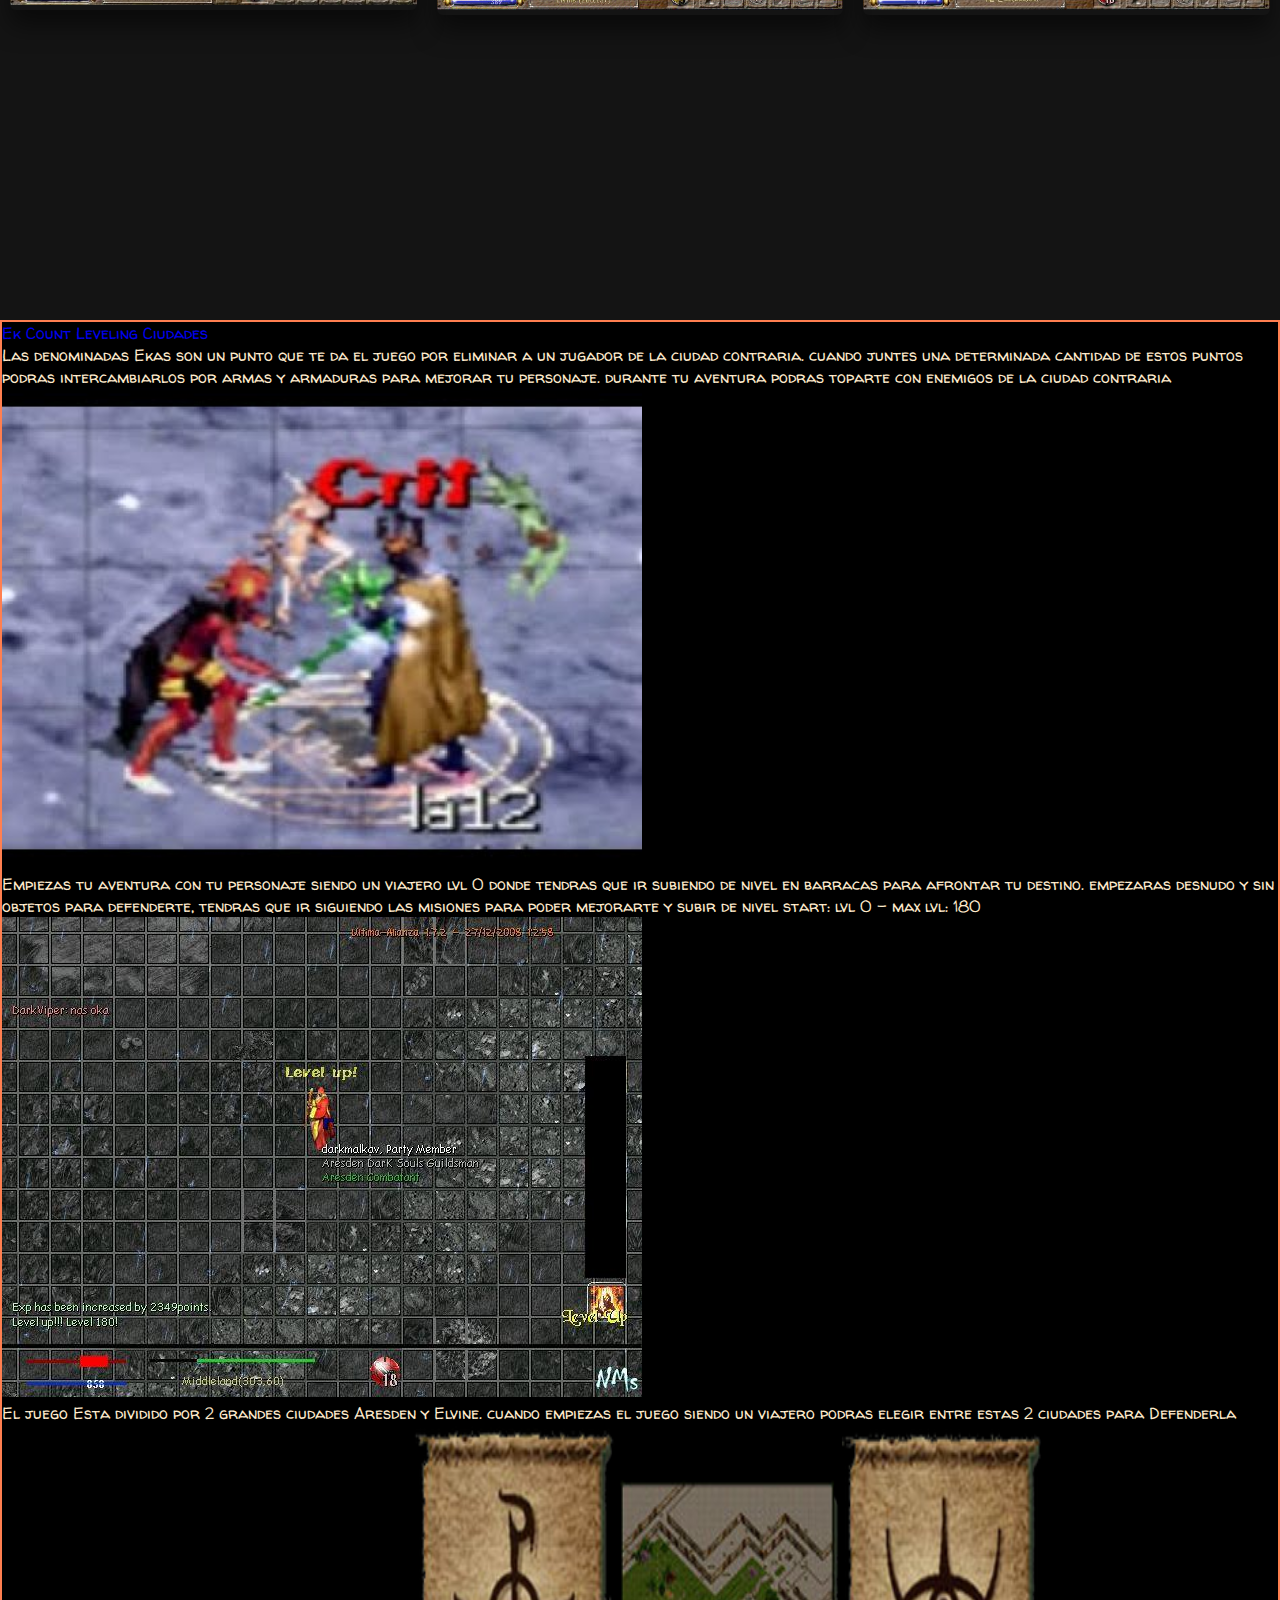
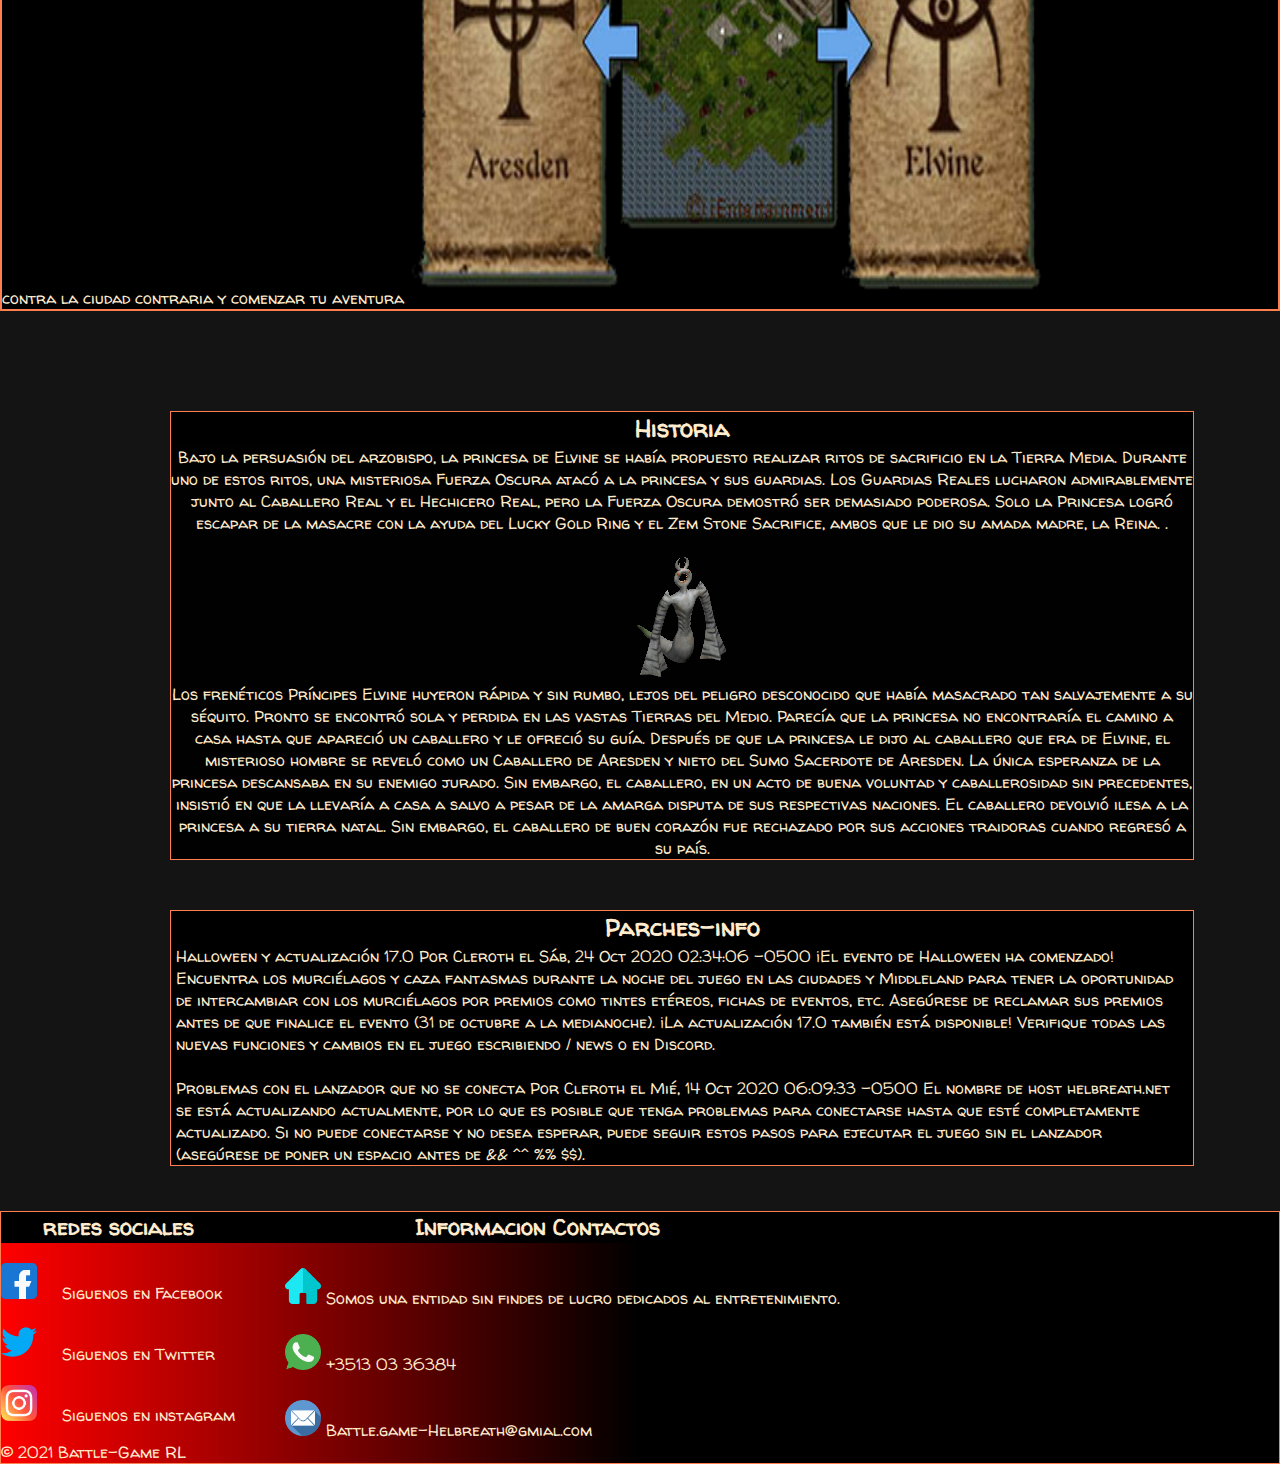
==== commit 2e1dca3d: "actualize secciones y html" ====
--- a/index.html
+++ b/index.html
@@ -257,21 +257,21 @@
       
 
 
-      
-        <!-- BREVE INTRODUCCION A LA HISTORIA DEL JUEGO -->
-
-    <section id="historia">
-      
-      <h2 class="historia">Historia</h2>
-      <p>Bajo la persuasión del arzobispo, la princesa de Elvine se había propuesto realizar ritos de sacrificio en la Tierra Media. Durante uno de estos ritos, una misteriosa Fuerza Oscura atacó a la princesa y sus guardias. Los Guardias Reales lucharon admirablemente junto al Caballero Real y el Hechicero Real, pero la Fuerza Oscura demostró ser demasiado poderosa. Solo la Princesa logró escapar de la masacre con la ayuda del Lucky Gold Ring y el Zem Stone Sacrifice, ambos que le dio su amada madre, la Reina.
-        .</p>
-        <br>
-        <img src="./imagenes/galeria de img/tw.gif" alt="">
-        <p> 
-          Los frenéticos Príncipes Elvine huyeron rápida y sin rumbo, lejos del peligro desconocido que había masacrado tan salvajemente a su séquito. Pronto se encontró sola y perdida en las vastas Tierras del Medio. Parecía que la princesa no encontraría el camino a casa hasta que apareció un caballero y le ofreció su guía. Después de que la princesa le dijo al caballero que era de Elvine, el misterioso hombre se reveló como un Caballero de Aresden y nieto del Sumo Sacerdote de Aresden. La única esperanza de la princesa descansaba en su enemigo jurado. Sin embargo, el caballero, en un acto de buena voluntad y caballerosidad sin precedentes, insistió en que la llevaría a casa a salvo a pesar de la amarga disputa de sus respectivas naciones. El caballero devolvió ilesa a la princesa a su tierra natal. Sin embargo, el caballero de buen corazón fue rechazado por sus acciones traidoras cuando regresó a su país.
-        </p>
-        
-    </section>
+          
+            <!-- BREVE INTRODUCCION A LA HISTORIA DEL JUEGO -->
+
+        <section id="historia">
+          
+          <h2 class="historia">Historia</h2>
+          <p>Bajo la persuasión del arzobispo, la princesa de Elvine se había propuesto realizar ritos de sacrificio en la Tierra Media. Durante uno de estos ritos, una misteriosa Fuerza Oscura atacó a la princesa y sus guardias. Los Guardias Reales lucharon admirablemente junto al Caballero Real y el Hechicero Real, pero la Fuerza Oscura demostró ser demasiado poderosa. Solo la Princesa logró escapar de la masacre con la ayuda del Lucky Gold Ring y el Zem Stone Sacrifice, ambos que le dio su amada madre, la Reina.
+            .</p>
+            <br>
+            <img src="./imagenes/galeria de img/tw.gif" alt="">
+            <p> 
+              Los frenéticos Príncipes Elvine huyeron rápida y sin rumbo, lejos del peligro desconocido que había masacrado tan salvajemente a su séquito. Pronto se encontró sola y perdida en las vastas Tierras del Medio. Parecía que la princesa no encontraría el camino a casa hasta que apareció un caballero y le ofreció su guía. Después de que la princesa le dijo al caballero que era de Elvine, el misterioso hombre se reveló como un Caballero de Aresden y nieto del Sumo Sacerdote de Aresden. La única esperanza de la princesa descansaba en su enemigo jurado. Sin embargo, el caballero, en un acto de buena voluntad y caballerosidad sin precedentes, insistió en que la llevaría a casa a salvo a pesar de la amarga disputa de sus respectivas naciones. El caballero devolvió ilesa a la princesa a su tierra natal. Sin embargo, el caballero de buen corazón fue rechazado por sus acciones traidoras cuando regresó a su país.
+            </p>
+            
+        </section>
 
 
       <!-- BREVE EXPLICACION DE PARCHES DEL JUEGO -->
--- a/index-style.css/style.css
+++ b/index-style.css/style.css
@@ -364,17 +364,17 @@
     }
     #GemplayVideo {
         flex-direction: column;
-        margin-left: 15%;
+        margin-left: 7%;
     }
     #Nosotros1 {
         max-width: 720px;
         margin-left: 10px;
     }
     .row {
-        margin-left: 0%;
-        width: 100%;
-        max-width: 900px;
-    }
+      display: none;
+    }
+   
+    
     .carousel-inner {
         width: 100%;
          
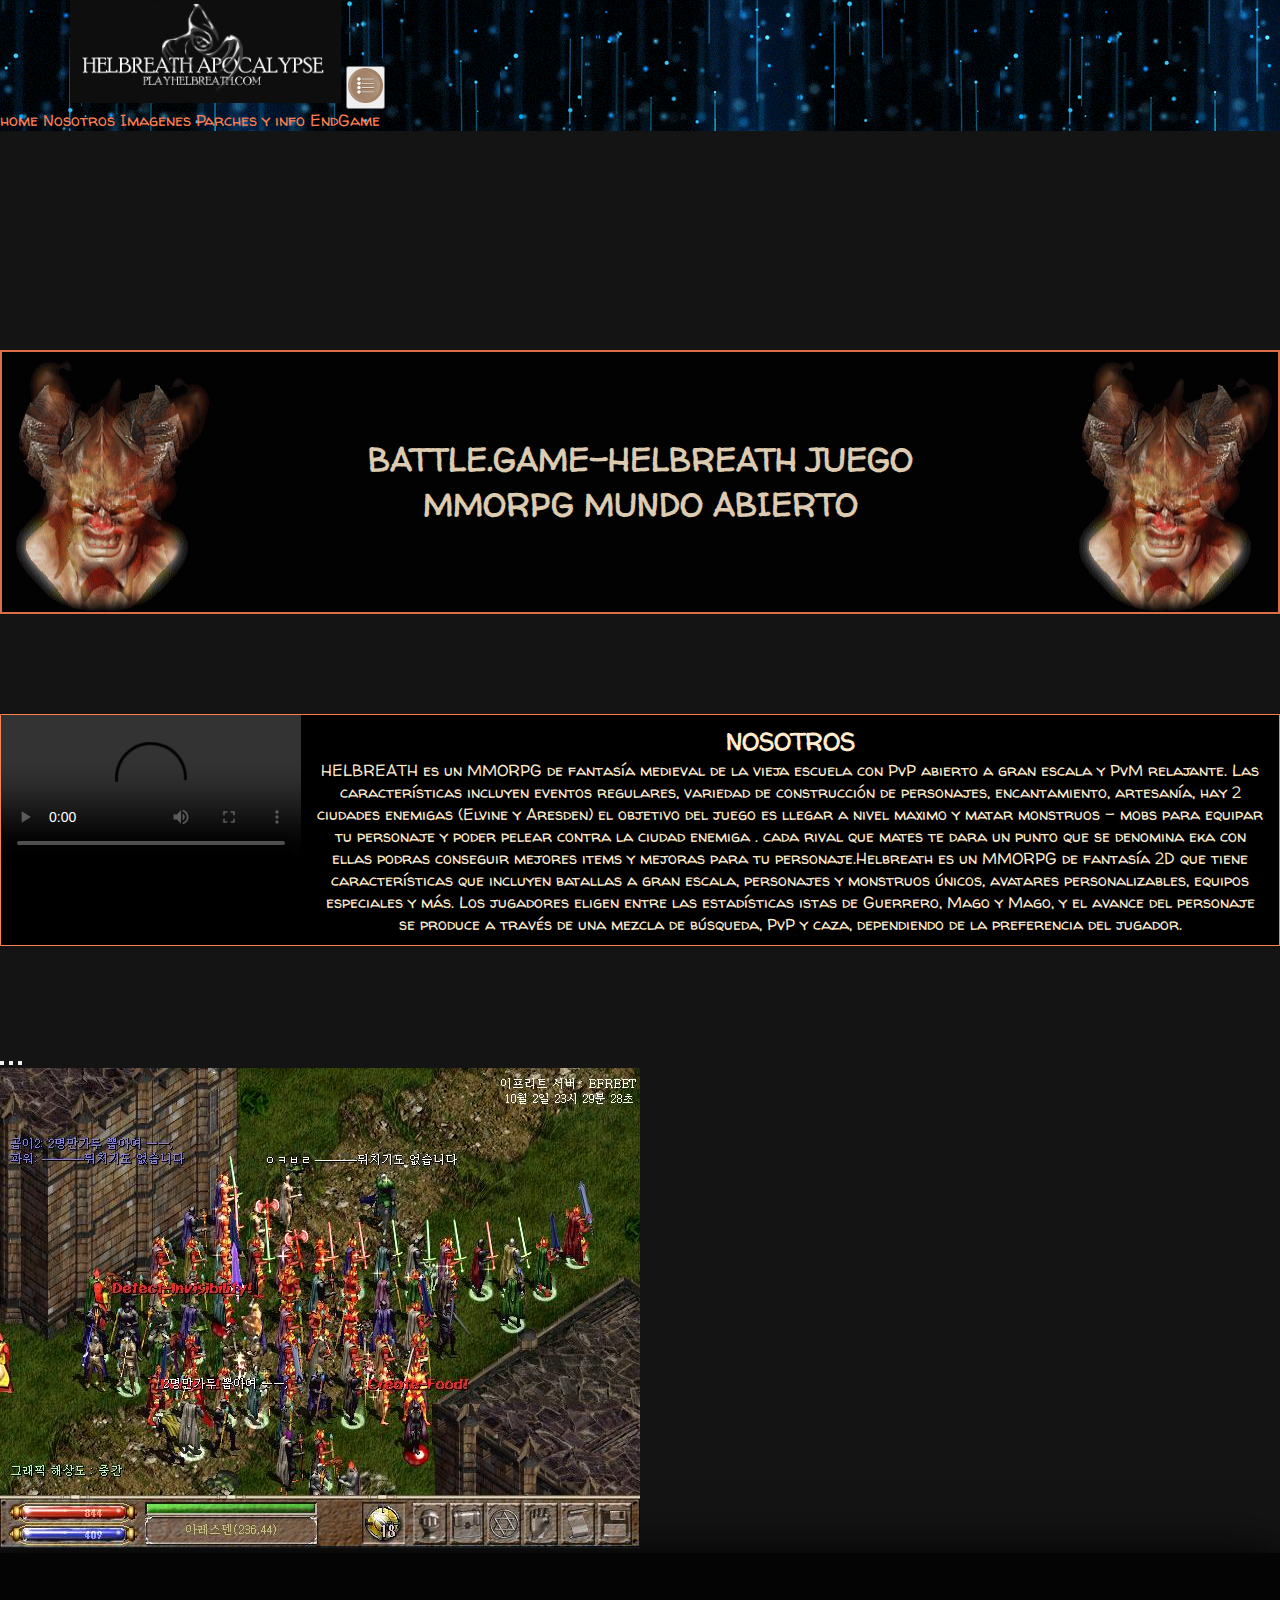
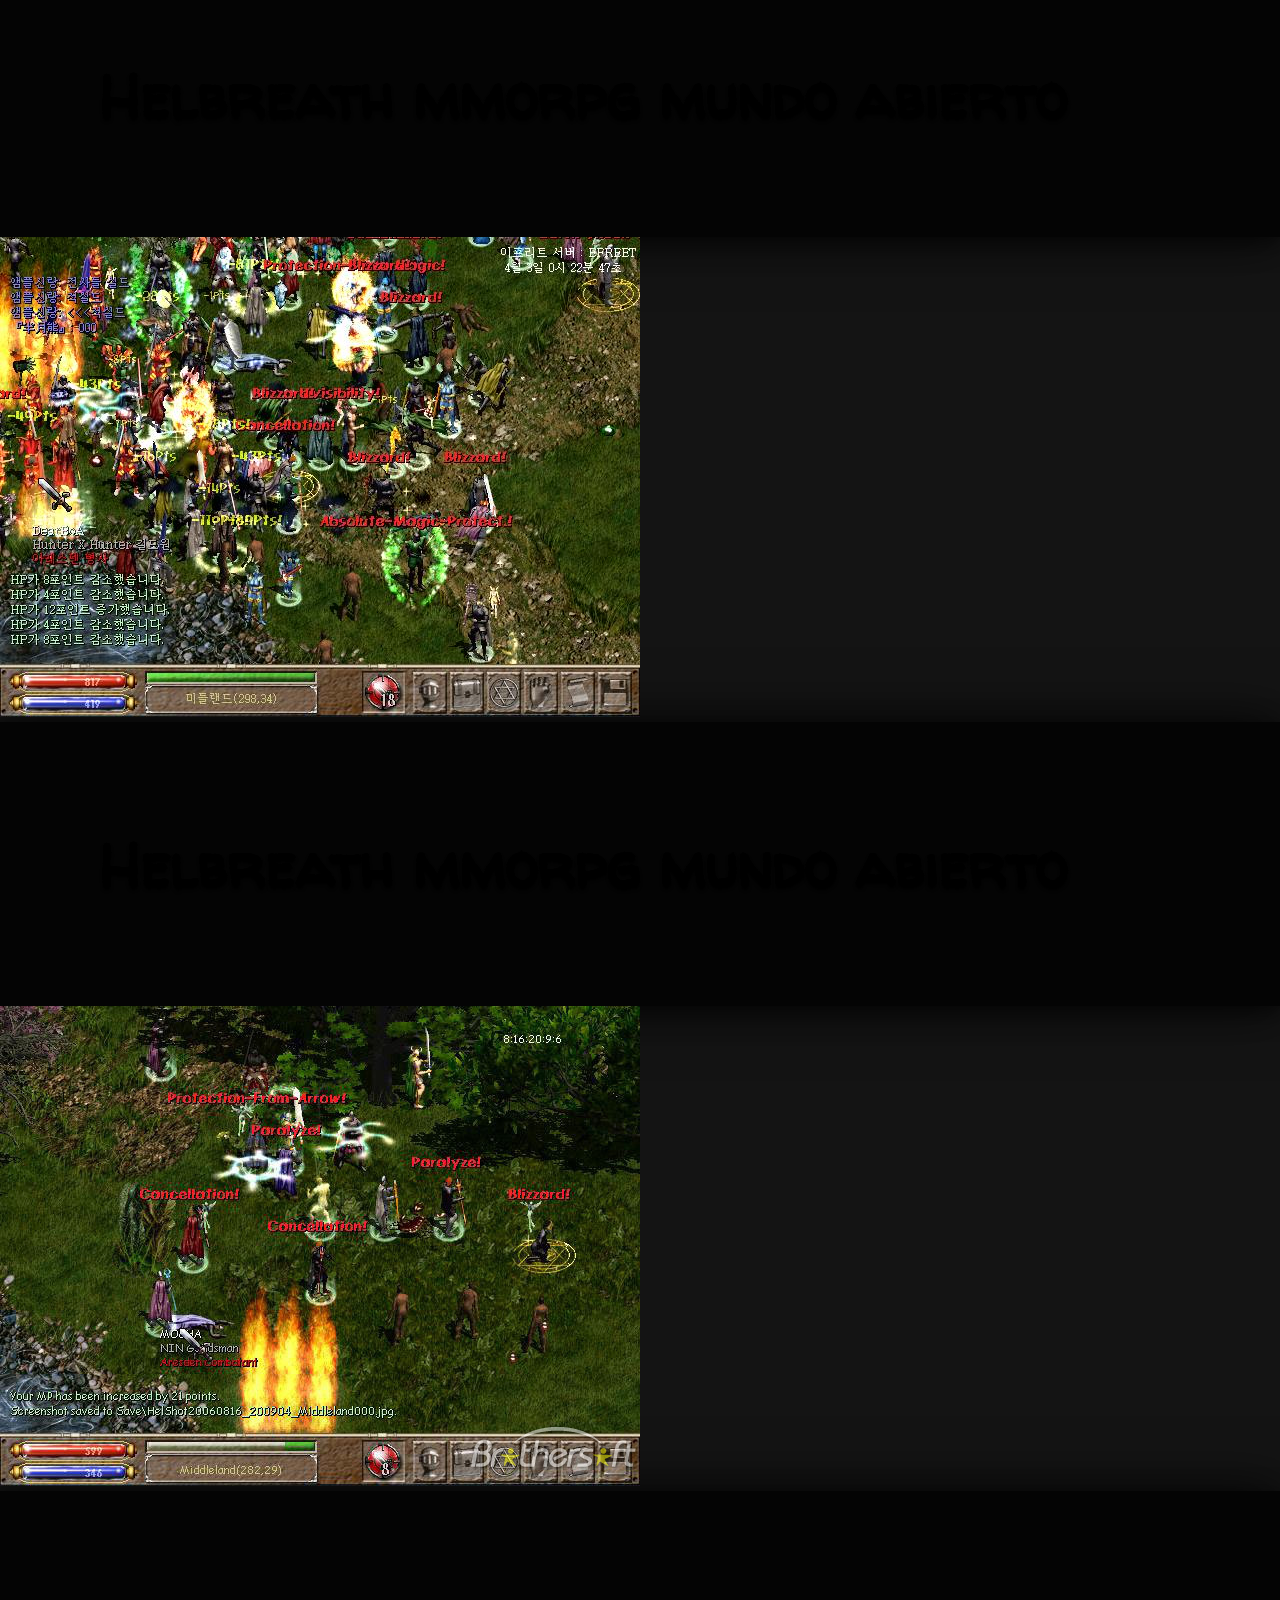
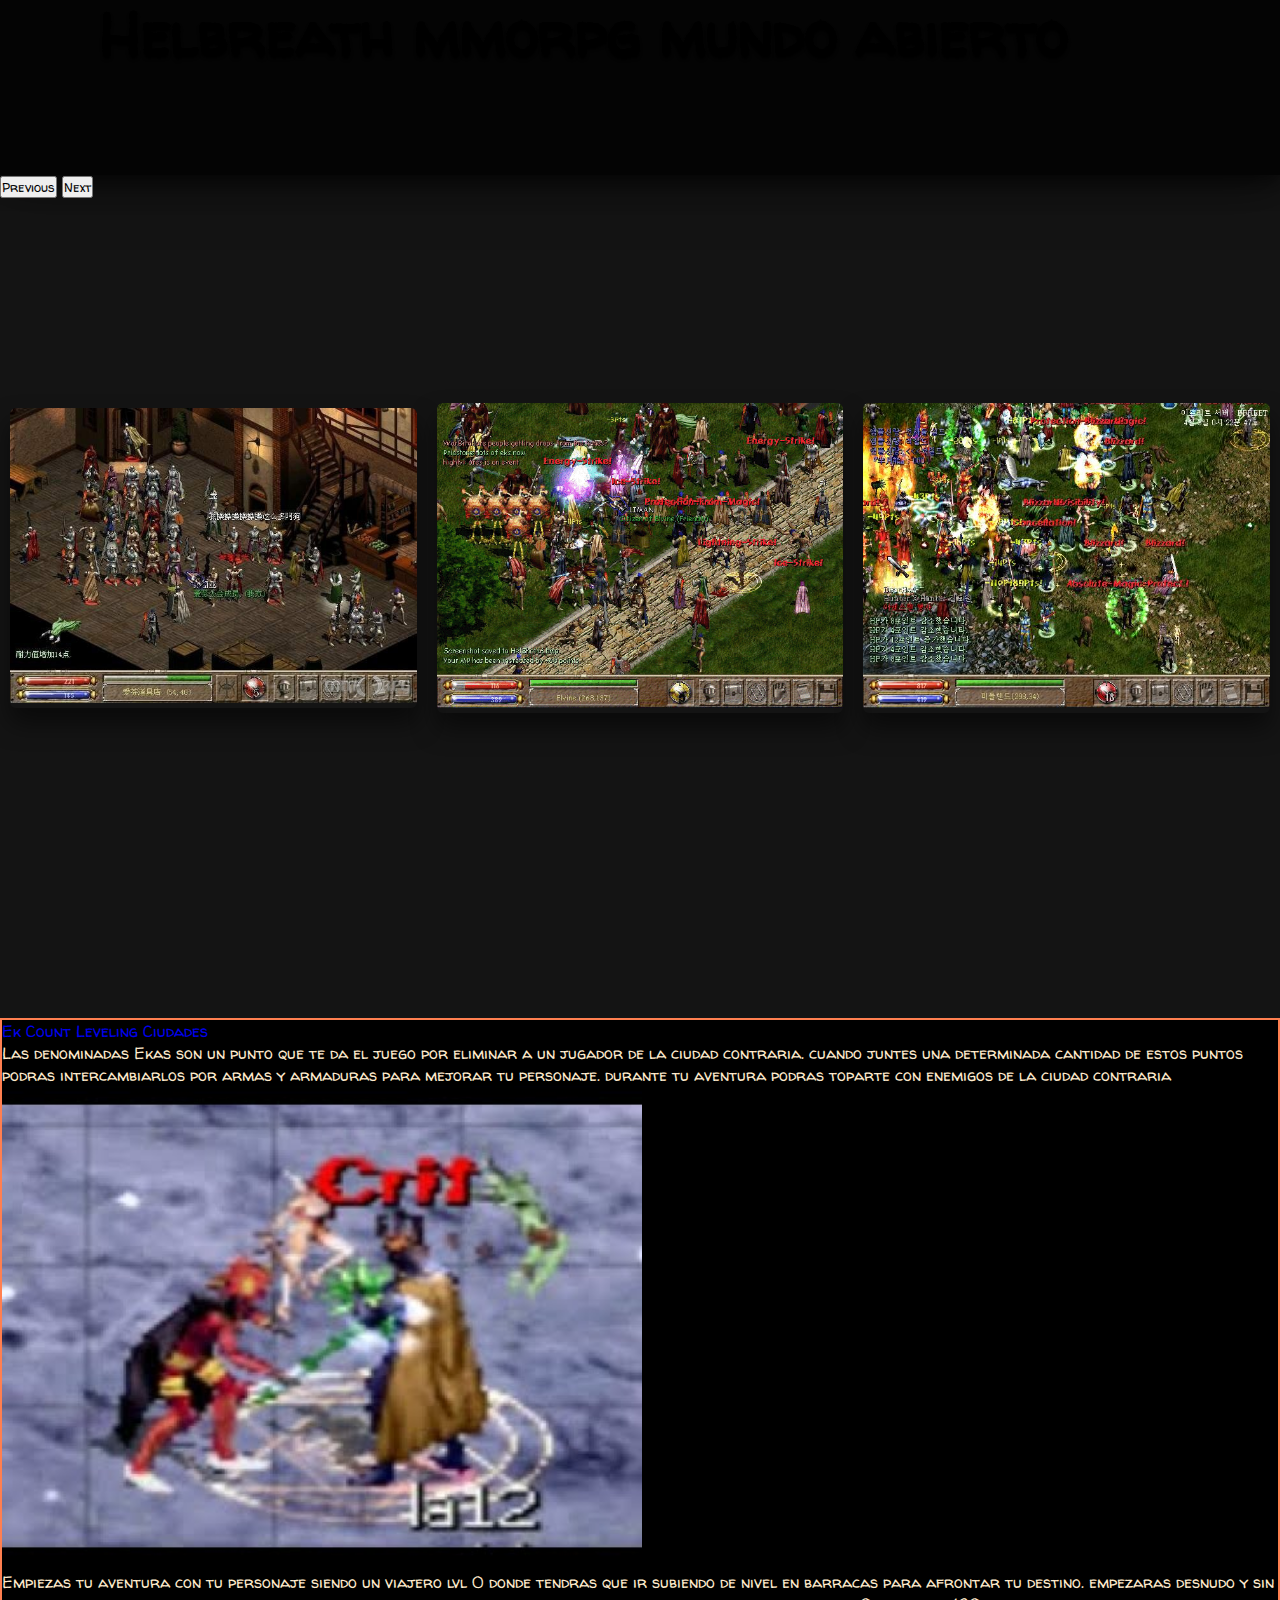
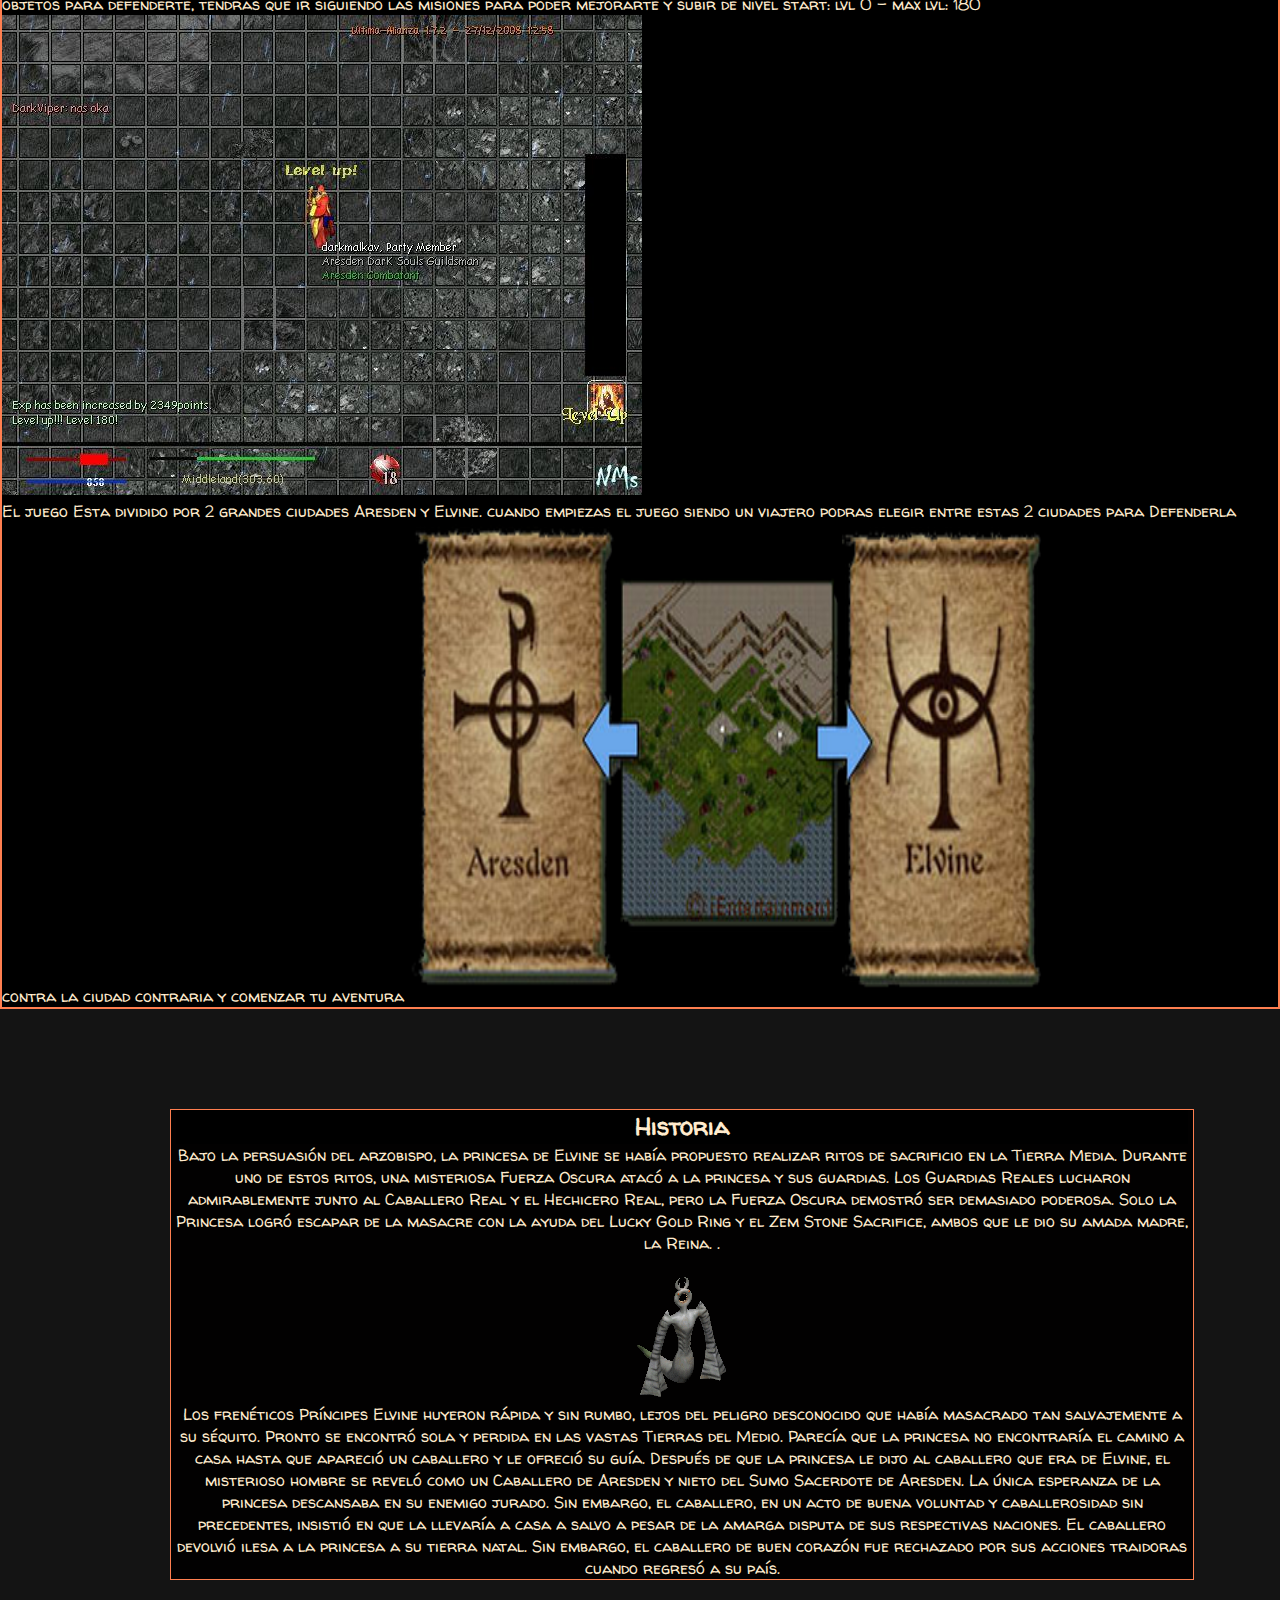
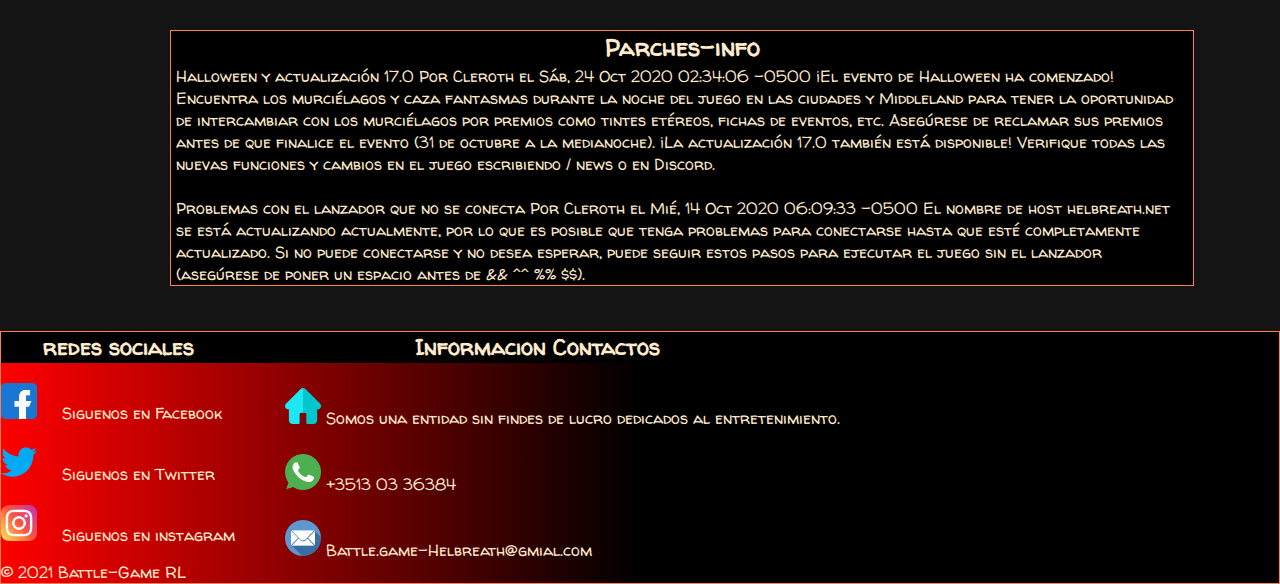
==== commit 3a3de5c5: "actualize todas las secciones de mi pagina" ====
--- a/index.html
+++ b/index.html
@@ -158,30 +158,7 @@
       
       
       
-      
-      
-      
-      
-      
-      
-      <!-- Link a la seccion de imagenes y videos del juego -->
-      
-      
-      
-      <section>
-        
-        <div class="dropdown">
-          <span>Aqui hay algunas imagenes inGame para ver mas has click aqui...</span>
-          <a class="btn btn-secondary dropdown-toggle" href="#" role="button" id="dropdownMenuLink" data-bs-toggle="dropdown" aria-expanded="false">
-            Gemplay-images
-          </a>
-          <ul class="dropdown-menu" aria-labelledby="dropdownMenuLink">
-            <li><a class="dropdown-item" href="./pages/gemplay-images.html">Imagenes</a></li>
-          </ul>
-        </div>
-        
-      </section>
-      
+    
       
       <!-- IMAGENES E INFORMACION DEL JUEGO -->
       <section>
@@ -347,6 +324,6 @@
       </footer>
       </section>
 
-  <script src="https://cdn.jsdelivr.net/npm/bootstrap@5.1.0/dist/js/bootstrap.bundle.min.js" integrity="sha384-U1DAWAznBHeqEIlVSCgzq+c9gqGAJn5c/t99JyeKa9xxaYpSvHU5awsuZVVFIhvj" crossorigin="anonymous"></script>
+      <script src="https://cdn.jsdelivr.net/npm/bootstrap@5.1.0/dist/js/bootstrap.bundle.min.js" integrity="sha384-U1DAWAznBHeqEIlVSCgzq+c9gqGAJn5c/t99JyeKa9xxaYpSvHU5awsuZVVFIhvj" crossorigin="anonymous"></script>
 </body>
 </html>--- a/index-style.css/style.css
+++ b/index-style.css/style.css
@@ -8,6 +8,7 @@
 }
 body{
     background-color: rgb(20, 20, 20);
+    
 }
 
 /*header y menu */
@@ -144,7 +145,9 @@
     width: 80%;
     margin-left: 170px;
     text-align: center;
-    border: 1px solid coral;   
+    border: 1px solid coral;
+    padding-left: 5px;
+    padding-right: 5px;   
 }
 
 
@@ -173,9 +176,9 @@
     display: flex;
     flex-direction: row;
     margin-bottom: 100px;
-    width: 70%;
-    text-align: center;
-    margin-left: 250px;
+    width: 100%;
+    text-align: center;
+    border: solid 1px coral;
 }
 .Parrafo-video {
     margin: 10px;
@@ -263,8 +266,9 @@
     text-align: center;
 }
 h5 {
-    font-size: 90px;
+    font-size: 60px;
     padding: 100px;
+    
 }
 
 
@@ -364,7 +368,7 @@
     }
     #GemplayVideo {
         flex-direction: column;
-        margin-left: 7%;
+        
     }
     #Nosotros1 {
         max-width: 720px;
@@ -374,11 +378,11 @@
       display: none;
     }
    
-    
-    .carousel-inner {
-        width: 100%;
-         
-    }
+    h5 {
+        font-size: 20px;
+        padding: 0%;
+    }
+    
     .dropdown {
         left: 50px;
     }
